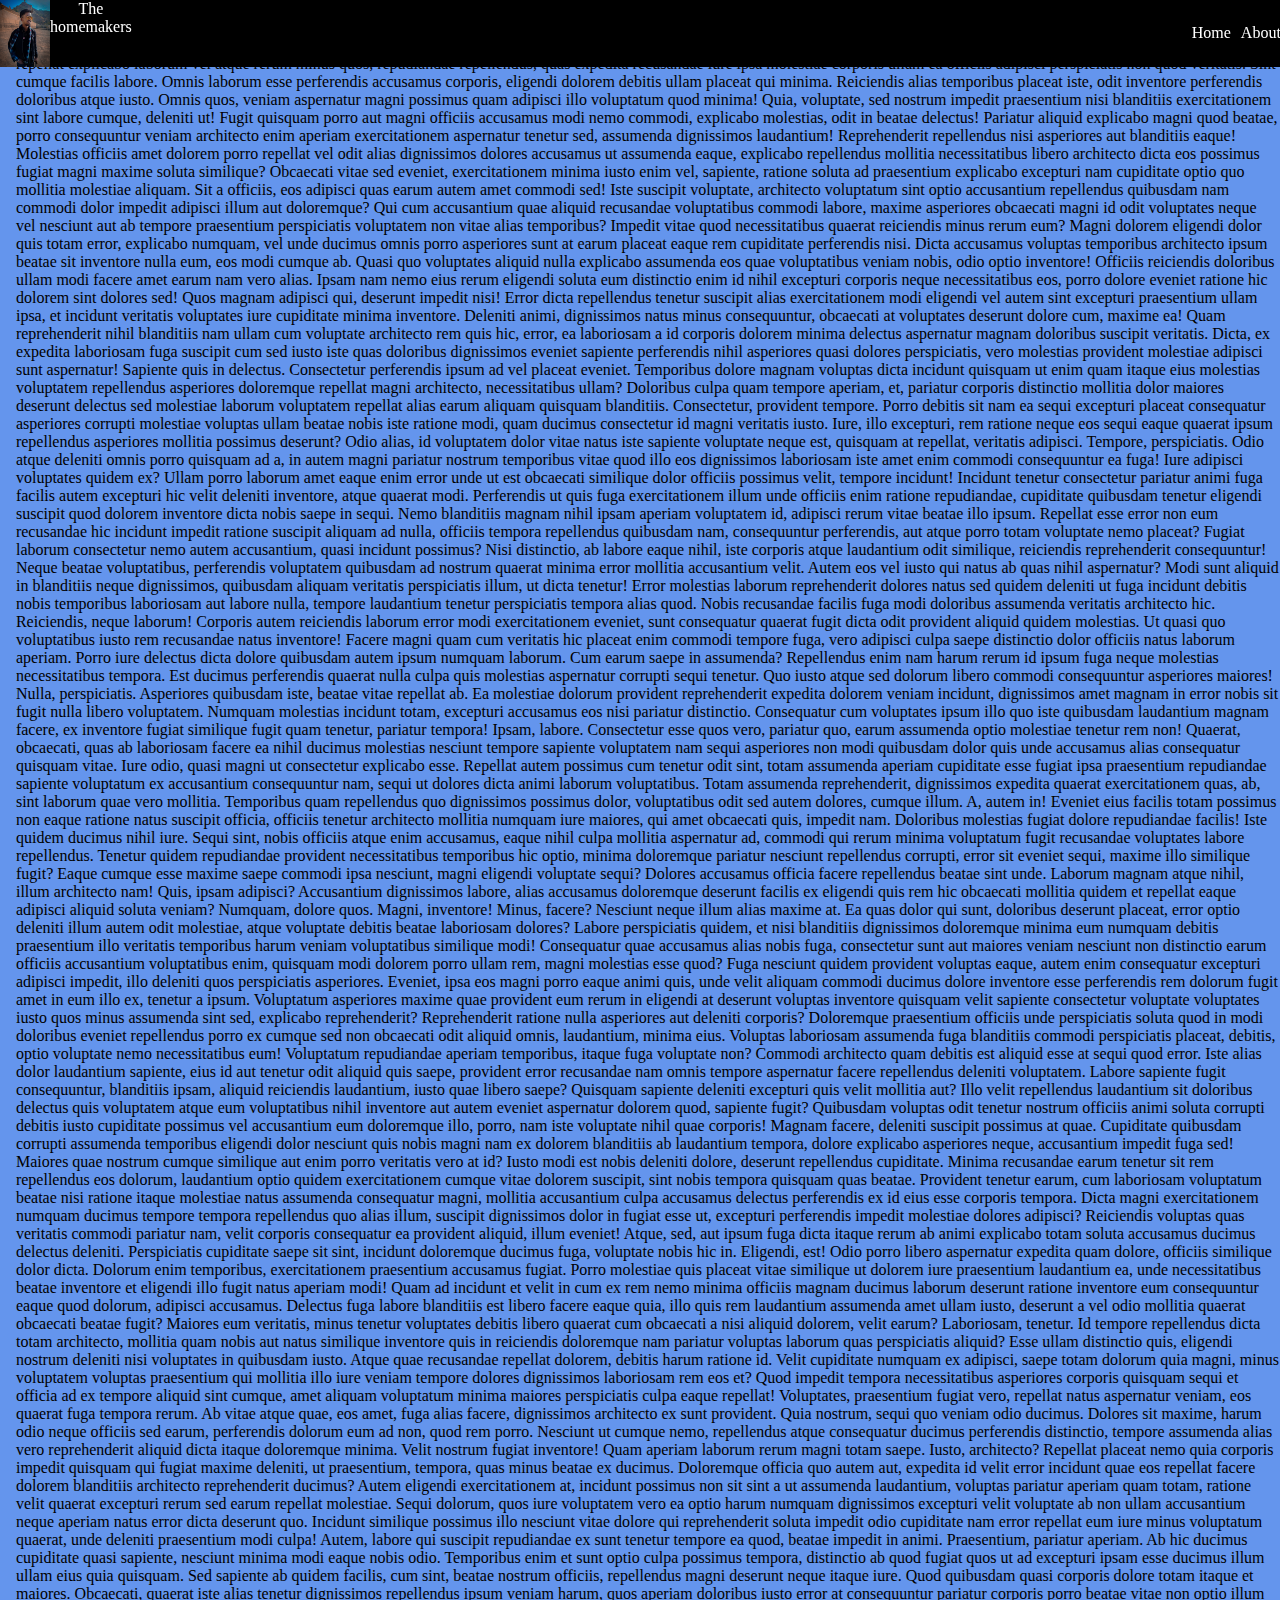
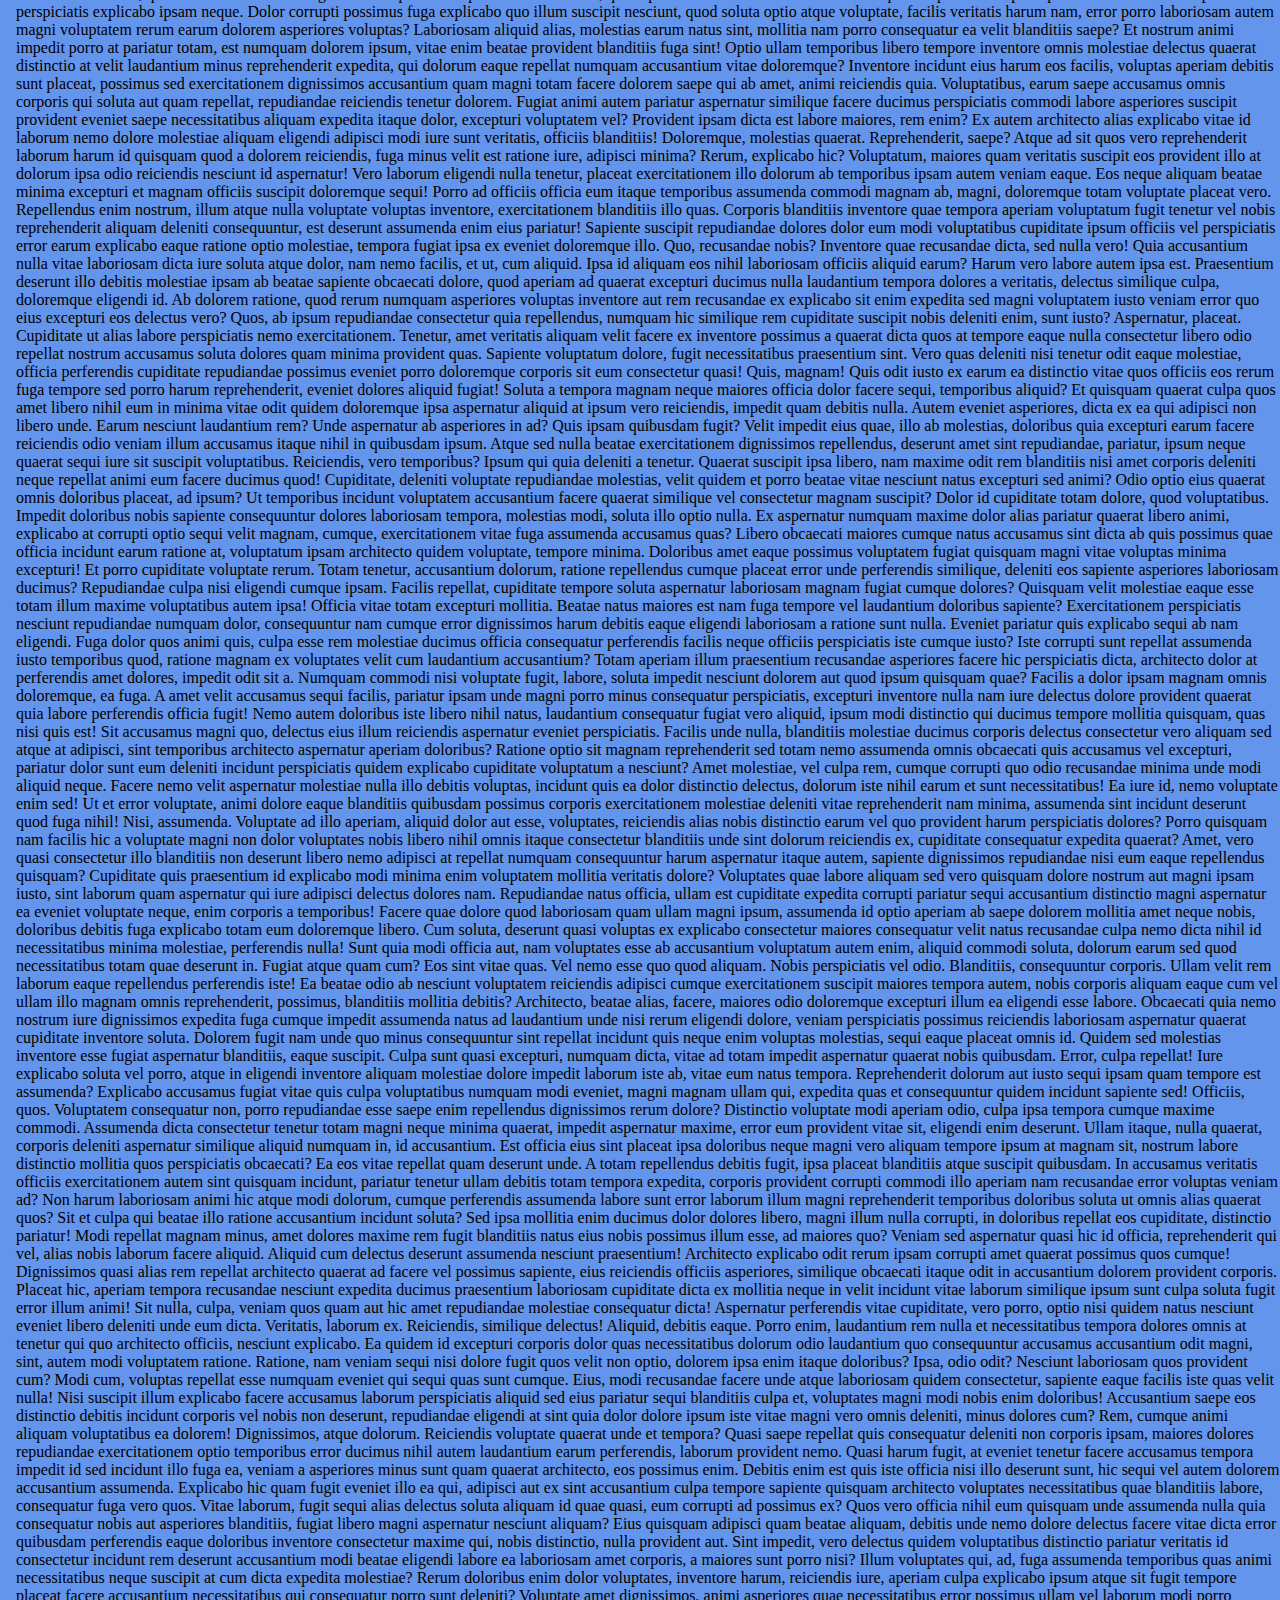
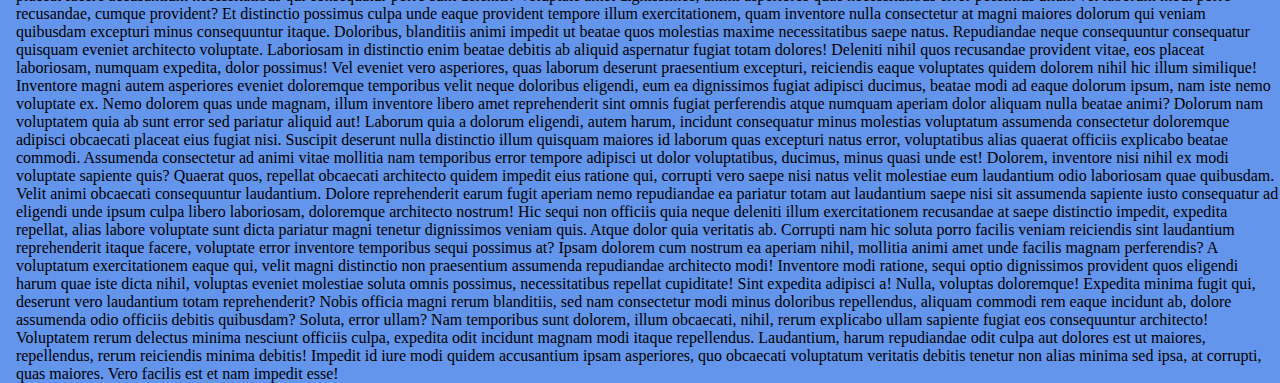
==== css/web.html @ 4d3c7dbe "add" ====
</html>
<!DOCTYPE html>
<html lang="en">

<head>
    <meta charset="UTF-8">
    <meta name="viewport" content="width=device-width, initial-scale=1.0">
    <title>bar page</title>
    <style>
        * {
            margin: 0px;
        }

        .container {
            text-align: center;
            align-items: center;
            position: fixed;
        }

        body {
            background-color: cornflowerblue;
        } 
      
    </style>
    <link rel="stylesheet" href="web.css">
</head>

<body>
    <div class="container" style="display: flex;background-color: black;color:  white;">
        <div style="display: flex;">
            <div><img src="../rohit1.jpg" width="50px" alt=""></div>
            <div>The homemakers</div>
        </div>
        <div style="margin-left: 1060px;display: flex;gap:10px;">
            <div>Home</div>
            <div>About</div>
            <div>Service</div>
            <div>Blog</div>
            <div>Contact</div>
        </div>
    </div>
    <div style="display: flex;">
        <div class="image"><img src="../IMG_20230809_064201_801.jpg" width="100%" alt=""></div>
        <div>
            <h1>About me</h1>
            <p>Lorem ipsum dolor sit amet consectetur adipisicing elit. Praesentium iste similique modi vitae iusto
                debitis assumenda, hic libero, consequuntur nemo quisquam fugit enim, fugiat mollitia. Fugit repellat
                explicabo laborum vel atque rerum minus quos, repudiandae repellendus, quas expedita recusandae iure
                ipsa molestiae corporis ullam ea officiis adipisci perspiciatis non quod veritatis. Sint cumque facilis
                labore. Omnis laborum esse perferendis accusamus corporis, eligendi dolorem debitis ullam placeat qui
                minima. Reiciendis alias temporibus placeat iste, odit inventore perferendis doloribus atque iusto.
                Omnis quos, veniam aspernatur magni possimus quam adipisci illo voluptatum quod minima! Quia, voluptate,
                sed nostrum impedit praesentium nisi blanditiis exercitationem sint labore cumque, deleniti ut! Fugit
                quisquam porro aut magni officiis accusamus modi nemo commodi, explicabo molestias, odit in beatae
                delectus! Pariatur aliquid explicabo magni quod beatae, porro consequuntur veniam architecto enim
                aperiam exercitationem aspernatur tenetur sed, assumenda dignissimos laudantium! Reprehenderit
                repellendus nisi asperiores aut blanditiis eaque! Molestias officiis amet dolorem porro repellat vel
                odit alias dignissimos dolores accusamus ut assumenda eaque, explicabo repellendus mollitia
                necessitatibus libero architecto dicta eos possimus fugiat magni maxime soluta similique? Obcaecati
                vitae sed eveniet, exercitationem minima iusto enim vel, sapiente, ratione soluta ad praesentium
                explicabo excepturi nam cupiditate optio quo mollitia molestiae aliquam. Sit a officiis, eos adipisci
                quas earum autem amet commodi sed! Iste suscipit voluptate, architecto voluptatum sint optio accusantium
                repellendus quibusdam nam commodi dolor impedit adipisci illum aut doloremque? Qui cum accusantium quae
                aliquid recusandae voluptatibus commodi labore, maxime asperiores obcaecati magni id odit voluptates
                neque vel nesciunt aut ab tempore praesentium perspiciatis voluptatem non vitae alias temporibus?
                Impedit vitae quod necessitatibus quaerat reiciendis minus rerum eum? Magni dolorem eligendi dolor quis
                totam error, explicabo numquam, vel unde ducimus omnis porro asperiores sunt at earum placeat eaque rem
                cupiditate perferendis nisi. Dicta accusamus voluptas temporibus architecto ipsum beatae sit inventore
                nulla eum, eos modi cumque ab. Quasi quo voluptates aliquid nulla explicabo assumenda eos quae
                voluptatibus veniam nobis, odio optio inventore! Officiis reiciendis doloribus ullam modi facere amet
                earum nam vero alias. Ipsam nam nemo eius rerum eligendi soluta eum distinctio enim id nihil excepturi
                corporis neque necessitatibus eos, porro dolore eveniet ratione hic dolorem sint dolores sed! Quos
                magnam adipisci qui, deserunt impedit nisi! Error dicta repellendus tenetur suscipit alias
                exercitationem modi eligendi vel autem sint excepturi praesentium ullam ipsa, et incidunt veritatis
                voluptates iure cupiditate minima inventore. Deleniti animi, dignissimos natus minus consequuntur,
                obcaecati at voluptates deserunt dolore cum, maxime ea! Quam reprehenderit nihil blanditiis nam ullam
                cum voluptate architecto rem quis hic, error, ea laboriosam a id corporis dolorem minima delectus
                aspernatur magnam doloribus suscipit veritatis. Dicta, ex expedita laboriosam fuga suscipit cum sed
                iusto iste quas doloribus dignissimos eveniet sapiente perferendis nihil asperiores quasi dolores
                perspiciatis, vero molestias provident molestiae adipisci sunt aspernatur! Sapiente quis in delectus.
                Consectetur perferendis ipsum ad vel placeat eveniet. Temporibus dolore magnam voluptas dicta incidunt
                quisquam ut enim quam itaque eius molestias voluptatem repellendus asperiores doloremque repellat magni
                architecto, necessitatibus ullam? Doloribus culpa quam tempore aperiam, et, pariatur corporis distinctio
                mollitia dolor maiores deserunt delectus sed molestiae laborum voluptatem repellat alias earum aliquam
                quisquam blanditiis. Consectetur, provident tempore. Porro debitis sit nam ea sequi excepturi placeat
                consequatur asperiores corrupti molestiae voluptas ullam beatae nobis iste ratione modi, quam ducimus
                consectetur id magni veritatis iusto. Iure, illo excepturi, rem ratione neque eos sequi eaque quaerat
                ipsum repellendus asperiores mollitia possimus deserunt? Odio alias, id voluptatem dolor vitae natus
                iste sapiente voluptate neque est, quisquam at repellat, veritatis adipisci. Tempore, perspiciatis. Odio
                atque deleniti omnis porro quisquam ad a, in autem magni pariatur nostrum temporibus vitae quod illo eos
                dignissimos laboriosam iste amet enim commodi consequuntur ea fuga! Iure adipisci voluptates quidem ex?
                Ullam porro laborum amet eaque enim error unde ut est obcaecati similique dolor officiis possimus velit,
                tempore incidunt! Incidunt tenetur consectetur pariatur animi fuga facilis autem excepturi hic velit
                deleniti inventore, atque quaerat modi. Perferendis ut quis fuga exercitationem illum unde officiis enim
                ratione repudiandae, cupiditate quibusdam tenetur eligendi suscipit quod dolorem inventore dicta nobis
                saepe in sequi. Nemo blanditiis magnam nihil ipsam aperiam voluptatem id, adipisci rerum vitae beatae
                illo ipsum. Repellat esse error non eum recusandae hic incidunt impedit ratione suscipit aliquam ad
                nulla, officiis tempora repellendus quibusdam nam, consequuntur perferendis, aut atque porro totam
                voluptate nemo placeat? Fugiat laborum consectetur nemo autem accusantium, quasi incidunt possimus? Nisi
                distinctio, ab labore eaque nihil, iste corporis atque laudantium odit similique, reiciendis
                reprehenderit consequuntur! Neque beatae voluptatibus, perferendis voluptatem quibusdam ad nostrum
                quaerat minima error mollitia accusantium velit. Autem eos vel iusto qui natus ab quas nihil aspernatur?
                Modi sunt aliquid in blanditiis neque dignissimos, quibusdam aliquam veritatis perspiciatis illum, ut
                dicta tenetur! Error molestias laborum reprehenderit dolores natus sed quidem deleniti ut fuga incidunt
                debitis nobis temporibus laboriosam aut labore nulla, tempore laudantium tenetur perspiciatis tempora
                alias quod. Nobis recusandae facilis fuga modi doloribus assumenda veritatis architecto hic. Reiciendis,
                neque laborum! Corporis autem reiciendis laborum error modi exercitationem eveniet, sunt consequatur
                quaerat fugit dicta odit provident aliquid quidem molestias. Ut quasi quo voluptatibus iusto rem
                recusandae natus inventore! Facere magni quam cum veritatis hic placeat enim commodi tempore fuga, vero
                adipisci culpa saepe distinctio dolor officiis natus laborum aperiam. Porro iure delectus dicta dolore
                quibusdam autem ipsum numquam laborum. Cum earum saepe in assumenda? Repellendus enim nam harum rerum id
                ipsum fuga neque molestias necessitatibus tempora. Est ducimus perferendis quaerat nulla culpa quis
                molestias aspernatur corrupti sequi tenetur. Quo iusto atque sed dolorum libero commodi consequuntur
                asperiores maiores! Nulla, perspiciatis. Asperiores quibusdam iste, beatae vitae repellat ab. Ea
                molestiae dolorum provident reprehenderit expedita dolorem veniam incidunt, dignissimos amet magnam in
                error nobis sit fugit nulla libero voluptatem. Numquam molestias incidunt totam, excepturi accusamus eos
                nisi pariatur distinctio. Consequatur cum voluptates ipsum illo quo iste quibusdam laudantium magnam
                facere, ex inventore fugiat similique fugit quam tenetur, pariatur tempora! Ipsam, labore. Consectetur
                esse quos vero, pariatur quo, earum assumenda optio molestiae tenetur rem non! Quaerat, obcaecati, quas
                ab laboriosam facere ea nihil ducimus molestias nesciunt tempore sapiente voluptatem nam sequi
                asperiores non modi quibusdam dolor quis unde accusamus alias consequatur quisquam vitae. Iure odio,
                quasi magni ut consectetur explicabo esse. Repellat autem possimus cum tenetur odit sint, totam
                assumenda aperiam cupiditate esse fugiat ipsa praesentium repudiandae sapiente voluptatum ex accusantium
                consequuntur nam, sequi ut dolores dicta animi laborum voluptatibus. Totam assumenda reprehenderit,
                dignissimos expedita quaerat exercitationem quas, ab, sint laborum quae vero mollitia. Temporibus quam
                repellendus quo dignissimos possimus dolor, voluptatibus odit sed autem dolores, cumque illum. A, autem
                in! Eveniet eius facilis totam possimus non eaque ratione natus suscipit officia, officiis tenetur
                architecto mollitia numquam iure maiores, qui amet obcaecati quis, impedit nam. Doloribus molestias
                fugiat dolore repudiandae facilis! Iste quidem ducimus nihil iure. Sequi sint, nobis officiis atque enim
                accusamus, eaque nihil culpa mollitia aspernatur ad, commodi qui rerum minima voluptatum fugit
                recusandae voluptates labore repellendus. Tenetur quidem repudiandae provident necessitatibus temporibus
                hic optio, minima doloremque pariatur nesciunt repellendus corrupti, error sit eveniet sequi, maxime
                illo similique fugit? Eaque cumque esse maxime saepe commodi ipsa nesciunt, magni eligendi voluptate
                sequi? Dolores accusamus officia facere repellendus beatae sint unde. Laborum magnam atque nihil, illum
                architecto nam! Quis, ipsam adipisci? Accusantium dignissimos labore, alias accusamus doloremque
                deserunt facilis ex eligendi quis rem hic obcaecati mollitia quidem et repellat eaque adipisci aliquid
                soluta veniam? Numquam, dolore quos. Magni, inventore! Minus, facere? Nesciunt neque illum alias maxime
                at. Ea quas dolor qui sunt, doloribus deserunt placeat, error optio deleniti illum autem odit molestiae,
                atque voluptate debitis beatae laboriosam dolores? Labore perspiciatis quidem, et nisi blanditiis
                dignissimos doloremque minima eum numquam debitis praesentium illo veritatis temporibus harum veniam
                voluptatibus similique modi! Consequatur quae accusamus alias nobis fuga, consectetur sunt aut maiores
                veniam nesciunt non distinctio earum officiis accusantium voluptatibus enim, quisquam modi dolorem porro
                ullam rem, magni molestias esse quod? Fuga nesciunt quidem provident voluptas eaque, autem enim
                consequatur excepturi adipisci impedit, illo deleniti quos perspiciatis asperiores. Eveniet, ipsa eos
                magni porro eaque animi quis, unde velit aliquam commodi ducimus dolore inventore esse perferendis rem
                dolorum fugit amet in eum illo ex, tenetur a ipsum. Voluptatum asperiores maxime quae provident eum
                rerum in eligendi at deserunt voluptas inventore quisquam velit sapiente consectetur voluptate
                voluptates iusto quos minus assumenda sint sed, explicabo reprehenderit? Reprehenderit ratione nulla
                asperiores aut deleniti corporis? Doloremque praesentium officiis unde perspiciatis soluta quod in modi
                doloribus eveniet repellendus porro ex cumque sed non obcaecati odit aliquid omnis, laudantium, minima
                eius. Voluptas laboriosam assumenda fuga blanditiis commodi perspiciatis placeat, debitis, optio
                voluptate nemo necessitatibus eum! Voluptatum repudiandae aperiam temporibus, itaque fuga voluptate non?
                Commodi architecto quam debitis est aliquid esse at sequi quod error. Iste alias dolor laudantium
                sapiente, eius id aut tenetur odit aliquid quis saepe, provident error recusandae nam omnis tempore
                aspernatur facere repellendus deleniti voluptatem. Labore sapiente fugit consequuntur, blanditiis ipsam,
                aliquid reiciendis laudantium, iusto quae libero saepe? Quisquam sapiente deleniti excepturi quis velit
                mollitia aut? Illo velit repellendus laudantium sit doloribus delectus quis voluptatem atque eum
                voluptatibus nihil inventore aut autem eveniet aspernatur dolorem quod, sapiente fugit? Quibusdam
                voluptas odit tenetur nostrum officiis animi soluta corrupti debitis iusto cupiditate possimus vel
                accusantium eum doloremque illo, porro, nam iste voluptate nihil quae corporis! Magnam facere, deleniti
                suscipit possimus at quae. Cupiditate quibusdam corrupti assumenda temporibus eligendi dolor nesciunt
                quis nobis magni nam ex dolorem blanditiis ab laudantium tempora, dolore explicabo asperiores neque,
                accusantium impedit fuga sed! Maiores quae nostrum cumque similique aut enim porro veritatis vero at id?
                Iusto modi est nobis deleniti dolore, deserunt repellendus cupiditate. Minima recusandae earum tenetur
                sit rem repellendus eos dolorum, laudantium optio quidem exercitationem cumque vitae dolorem suscipit,
                sint nobis tempora quisquam quas beatae. Provident tenetur earum, cum laboriosam voluptatum beatae nisi
                ratione itaque molestiae natus assumenda consequatur magni, mollitia accusantium culpa accusamus
                delectus perferendis ex id eius esse corporis tempora. Dicta magni exercitationem numquam ducimus
                tempore tempora repellendus quo alias illum, suscipit dignissimos dolor in fugiat esse ut, excepturi
                perferendis impedit molestiae dolores adipisci? Reiciendis voluptas quas veritatis commodi pariatur nam,
                velit corporis consequatur ea provident aliquid, illum eveniet! Atque, sed, aut ipsum fuga dicta itaque
                rerum ab animi explicabo totam soluta accusamus ducimus delectus deleniti. Perspiciatis cupiditate saepe
                sit sint, incidunt doloremque ducimus fuga, voluptate nobis hic in. Eligendi, est! Odio porro libero
                aspernatur expedita quam dolore, officiis similique dolor dicta. Dolorum enim temporibus, exercitationem
                praesentium accusamus fugiat. Porro molestiae quis placeat vitae similique ut dolorem iure praesentium
                laudantium ea, unde necessitatibus beatae inventore et eligendi illo fugit natus aperiam modi! Quam ad
                incidunt et velit in cum ex rem nemo minima officiis magnam ducimus laborum deserunt ratione inventore
                eum consequuntur eaque quod dolorum, adipisci accusamus. Delectus fuga labore blanditiis est libero
                facere eaque quia, illo quis rem laudantium assumenda amet ullam iusto, deserunt a vel odio mollitia
                quaerat obcaecati beatae fugit? Maiores eum veritatis, minus tenetur voluptates debitis libero quaerat
                cum obcaecati a nisi aliquid dolorem, velit earum? Laboriosam, tenetur. Id tempore repellendus dicta
                totam architecto, mollitia quam nobis aut natus similique inventore quis in reiciendis doloremque nam
                pariatur voluptas laborum quas perspiciatis aliquid? Esse ullam distinctio quis, eligendi nostrum
                deleniti nisi voluptates in quibusdam iusto. Atque quae recusandae repellat dolorem, debitis harum
                ratione id. Velit cupiditate numquam ex adipisci, saepe totam dolorum quia magni, minus voluptatem
                voluptas praesentium qui mollitia illo iure veniam tempore dolores dignissimos laboriosam rem eos et?
                Quod impedit tempora necessitatibus asperiores corporis quisquam sequi et officia ad ex tempore aliquid
                sint cumque, amet aliquam voluptatum minima maiores perspiciatis culpa eaque repellat! Voluptates,
                praesentium fugiat vero, repellat natus aspernatur veniam, eos quaerat fuga tempora rerum. Ab vitae
                atque quae, eos amet, fuga alias facere, dignissimos architecto ex sunt provident. Quia nostrum, sequi
                quo veniam odio ducimus. Dolores sit maxime, harum odio neque officiis sed earum, perferendis dolorum
                eum ad non, quod rem porro. Nesciunt ut cumque nemo, repellendus atque consequatur ducimus perferendis
                distinctio, tempore assumenda alias vero reprehenderit aliquid dicta itaque doloremque minima. Velit
                nostrum fugiat inventore! Quam aperiam laborum rerum magni totam saepe. Iusto, architecto? Repellat
                placeat nemo quia corporis impedit quisquam qui fugiat maxime deleniti, ut praesentium, tempora, quas
                minus beatae ex ducimus. Doloremque officia quo autem aut, expedita id velit error incidunt quae eos
                repellat facere dolorem blanditiis architecto reprehenderit ducimus? Autem eligendi exercitationem at,
                incidunt possimus non sit sint a ut assumenda laudantium, voluptas pariatur aperiam quam totam, ratione
                velit quaerat excepturi rerum sed earum repellat molestiae. Sequi dolorum, quos iure voluptatem vero ea
                optio harum numquam dignissimos excepturi velit voluptate ab non ullam accusantium neque aperiam natus
                error dicta deserunt quo. Incidunt similique possimus illo nesciunt vitae dolore qui reprehenderit
                soluta impedit odio cupiditate nam error repellat eum iure minus voluptatum quaerat, unde deleniti
                praesentium modi culpa! Autem, labore qui suscipit repudiandae ex sunt tenetur tempore ea quod, beatae
                impedit in animi. Praesentium, pariatur aperiam. Ab hic ducimus cupiditate quasi sapiente, nesciunt
                minima modi eaque nobis odio. Temporibus enim et sunt optio culpa possimus tempora, distinctio ab quod
                fugiat quos ut ad excepturi ipsam esse ducimus illum ullam eius quia quisquam. Sed sapiente ab quidem
                facilis, cum sint, beatae nostrum officiis, repellendus magni deserunt neque itaque iure. Quod quibusdam
                quasi corporis dolore totam itaque et maiores. Obcaecati, quaerat iste alias tenetur dignissimos
                repellendus ipsum veniam harum, quos aperiam doloribus iusto error at consequuntur pariatur corporis
                porro beatae vitae non optio illum perspiciatis explicabo ipsam neque. Dolor corrupti possimus fuga
                explicabo quo illum suscipit nesciunt, quod soluta optio atque voluptate, facilis veritatis harum nam,
                error porro laboriosam autem magni voluptatem rerum earum dolorem asperiores voluptas? Laboriosam
                aliquid alias, molestias earum natus sint, mollitia nam porro consequatur ea velit blanditiis saepe? Et
                nostrum animi impedit porro at pariatur totam, est numquam dolorem ipsum, vitae enim beatae provident
                blanditiis fuga sint! Optio ullam temporibus libero tempore inventore omnis molestiae delectus quaerat
                distinctio at velit laudantium minus reprehenderit expedita, qui dolorum eaque repellat numquam
                accusantium vitae doloremque? Inventore incidunt eius harum eos facilis, voluptas aperiam debitis sunt
                placeat, possimus sed exercitationem dignissimos accusantium quam magni totam facere dolorem saepe qui
                ab amet, animi reiciendis quia. Voluptatibus, earum saepe accusamus omnis corporis qui soluta aut quam
                repellat, repudiandae reiciendis tenetur dolorem. Fugiat animi autem pariatur aspernatur similique
                facere ducimus perspiciatis commodi labore asperiores suscipit provident eveniet saepe necessitatibus
                aliquam expedita itaque dolor, excepturi voluptatem vel? Provident ipsam dicta est labore maiores, rem
                enim? Ex autem architecto alias explicabo vitae id laborum nemo dolore molestiae aliquam eligendi
                adipisci modi iure sunt veritatis, officiis blanditiis! Doloremque, molestias quaerat. Reprehenderit,
                saepe? Atque ad sit quos vero reprehenderit laborum harum id quisquam quod a dolorem reiciendis, fuga
                minus velit est ratione iure, adipisci minima? Rerum, explicabo hic? Voluptatum, maiores quam veritatis
                suscipit eos provident illo at dolorum ipsa odio reiciendis nesciunt id aspernatur! Vero laborum
                eligendi nulla tenetur, placeat exercitationem illo dolorum ab temporibus ipsam autem veniam eaque. Eos
                neque aliquam beatae minima excepturi et magnam officiis suscipit doloremque sequi! Porro ad officiis
                officia eum itaque temporibus assumenda commodi magnam ab, magni, doloremque totam voluptate placeat
                vero. Repellendus enim nostrum, illum atque nulla voluptate voluptas inventore, exercitationem
                blanditiis illo quas. Corporis blanditiis inventore quae tempora aperiam voluptatum fugit tenetur vel
                nobis reprehenderit aliquam deleniti consequuntur, est deserunt assumenda enim eius pariatur! Sapiente
                suscipit repudiandae dolores dolor eum modi voluptatibus cupiditate ipsum officiis vel perspiciatis
                error earum explicabo eaque ratione optio molestiae, tempora fugiat ipsa ex eveniet doloremque illo.
                Quo, recusandae nobis? Inventore quae recusandae dicta, sed nulla vero! Quia accusantium nulla vitae
                laboriosam dicta iure soluta atque dolor, nam nemo facilis, et ut, cum aliquid. Ipsa id aliquam eos
                nihil laboriosam officiis aliquid earum? Harum vero labore autem ipsa est. Praesentium deserunt illo
                debitis molestiae ipsam ab beatae sapiente obcaecati dolore, quod aperiam ad quaerat excepturi ducimus
                nulla laudantium tempora dolores a veritatis, delectus similique culpa, doloremque eligendi id. Ab
                dolorem ratione, quod rerum numquam asperiores voluptas inventore aut rem recusandae ex explicabo sit
                enim expedita sed magni voluptatem iusto veniam error quo eius excepturi eos delectus vero? Quos, ab
                ipsum repudiandae consectetur quia repellendus, numquam hic similique rem cupiditate suscipit nobis
                deleniti enim, sunt iusto? Aspernatur, placeat. Cupiditate ut alias labore perspiciatis nemo
                exercitationem. Tenetur, amet veritatis aliquam velit facere ex inventore possimus a quaerat dicta quos
                at tempore eaque nulla consectetur libero odio repellat nostrum accusamus soluta dolores quam minima
                provident quas. Sapiente voluptatum dolore, fugit necessitatibus praesentium sint. Vero quas deleniti
                nisi tenetur odit eaque molestiae, officia perferendis cupiditate repudiandae possimus eveniet porro
                doloremque corporis sit eum consectetur quasi! Quis, magnam! Quis odit iusto ex earum ea distinctio
                vitae quos officiis eos rerum fuga tempore sed porro harum reprehenderit, eveniet dolores aliquid
                fugiat! Soluta a tempora magnam neque maiores officia dolor facere sequi, temporibus aliquid? Et
                quisquam quaerat culpa quos amet libero nihil eum in minima vitae odit quidem doloremque ipsa aspernatur
                aliquid at ipsum vero reiciendis, impedit quam debitis nulla. Autem eveniet asperiores, dicta ex ea qui
                adipisci non libero unde. Earum nesciunt laudantium rem? Unde aspernatur ab asperiores in ad? Quis ipsam
                quibusdam fugit? Velit impedit eius quae, illo ab molestias, doloribus quia excepturi earum facere
                reiciendis odio veniam illum accusamus itaque nihil in quibusdam ipsum. Atque sed nulla beatae
                exercitationem dignissimos repellendus, deserunt amet sint repudiandae, pariatur, ipsum neque quaerat
                sequi iure sit suscipit voluptatibus. Reiciendis, vero temporibus? Ipsum qui quia deleniti a tenetur.
                Quaerat suscipit ipsa libero, nam maxime odit rem blanditiis nisi amet corporis deleniti neque repellat
                animi eum facere ducimus quod! Cupiditate, deleniti voluptate repudiandae molestias, velit quidem et
                porro beatae vitae nesciunt natus excepturi sed animi? Odio optio eius quaerat omnis doloribus placeat,
                ad ipsum? Ut temporibus incidunt voluptatem accusantium facere quaerat similique vel consectetur magnam
                suscipit? Dolor id cupiditate totam dolore, quod voluptatibus. Impedit doloribus nobis sapiente
                consequuntur dolores laboriosam tempora, molestias modi, soluta illo optio nulla. Ex aspernatur numquam
                maxime dolor alias pariatur quaerat libero animi, explicabo at corrupti optio sequi velit magnam,
                cumque, exercitationem vitae fuga assumenda accusamus quas? Libero obcaecati maiores cumque natus
                accusamus sint dicta ab quis possimus quae officia incidunt earum ratione at, voluptatum ipsam
                architecto quidem voluptate, tempore minima. Doloribus amet eaque possimus voluptatem fugiat quisquam
                magni vitae voluptas minima excepturi! Et porro cupiditate voluptate rerum. Totam tenetur, accusantium
                dolorum, ratione repellendus cumque placeat error unde perferendis similique, deleniti eos sapiente
                asperiores laboriosam ducimus? Repudiandae culpa nisi eligendi cumque ipsam. Facilis repellat,
                cupiditate tempore soluta aspernatur laboriosam magnam fugiat cumque dolores? Quisquam velit molestiae
                eaque esse totam illum maxime voluptatibus autem ipsa! Officia vitae totam excepturi mollitia. Beatae
                natus maiores est nam fuga tempore vel laudantium doloribus sapiente? Exercitationem perspiciatis
                nesciunt repudiandae numquam dolor, consequuntur nam cumque error dignissimos harum debitis eaque
                eligendi laboriosam a ratione sunt nulla. Eveniet pariatur quis explicabo sequi ab nam eligendi. Fuga
                dolor quos animi quis, culpa esse rem molestiae ducimus officia consequatur perferendis facilis neque
                officiis perspiciatis iste cumque iusto? Iste corrupti sunt repellat assumenda iusto temporibus quod,
                ratione magnam ex voluptates velit cum laudantium accusantium? Totam aperiam illum praesentium
                recusandae asperiores facere hic perspiciatis dicta, architecto dolor at perferendis amet dolores,
                impedit odit sit a. Numquam commodi nisi voluptate fugit, labore, soluta impedit nesciunt dolorem aut
                quod ipsum quisquam quae? Facilis a dolor ipsam magnam omnis doloremque, ea fuga. A amet velit accusamus
                sequi facilis, pariatur ipsam unde magni porro minus consequatur perspiciatis, excepturi inventore nulla
                nam iure delectus dolore provident quaerat quia labore perferendis officia fugit! Nemo autem doloribus
                iste libero nihil natus, laudantium consequatur fugiat vero aliquid, ipsum modi distinctio qui ducimus
                tempore mollitia quisquam, quas nisi quis est! Sit accusamus magni quo, delectus eius illum reiciendis
                aspernatur eveniet perspiciatis. Facilis unde nulla, blanditiis molestiae ducimus corporis delectus
                consectetur vero aliquam sed atque at adipisci, sint temporibus architecto aspernatur aperiam doloribus?
                Ratione optio sit magnam reprehenderit sed totam nemo assumenda omnis obcaecati quis accusamus vel
                excepturi, pariatur dolor sunt eum deleniti incidunt perspiciatis quidem explicabo cupiditate voluptatum
                a nesciunt? Amet molestiae, vel culpa rem, cumque corrupti quo odio recusandae minima unde modi aliquid
                neque. Facere nemo velit aspernatur molestiae nulla illo debitis voluptas, incidunt quis ea dolor
                distinctio delectus, dolorum iste nihil earum et sunt necessitatibus! Ea iure id, nemo voluptate enim
                sed! Ut et error voluptate, animi dolore eaque blanditiis quibusdam possimus corporis exercitationem
                molestiae deleniti vitae reprehenderit nam minima, assumenda sint incidunt deserunt quod fuga nihil!
                Nisi, assumenda. Voluptate ad illo aperiam, aliquid dolor aut esse, voluptates, reiciendis alias nobis
                distinctio earum vel quo provident harum perspiciatis dolores? Porro quisquam nam facilis hic a
                voluptate magni non dolor voluptates nobis libero nihil omnis itaque consectetur blanditiis unde sint
                dolorum reiciendis ex, cupiditate consequatur expedita quaerat? Amet, vero quasi consectetur illo
                blanditiis non deserunt libero nemo adipisci at repellat numquam consequuntur harum aspernatur itaque
                autem, sapiente dignissimos repudiandae nisi eum eaque repellendus quisquam? Cupiditate quis praesentium
                id explicabo modi minima enim voluptatem mollitia veritatis dolore? Voluptates quae labore aliquam sed
                vero quisquam dolore nostrum aut magni ipsam iusto, sint laborum quam aspernatur qui iure adipisci
                delectus dolores nam. Repudiandae natus officia, ullam est cupiditate expedita corrupti pariatur sequi
                accusantium distinctio magni aspernatur ea eveniet voluptate neque, enim corporis a temporibus! Facere
                quae dolore quod laboriosam quam ullam magni ipsum, assumenda id optio aperiam ab saepe dolorem mollitia
                amet neque nobis, doloribus debitis fuga explicabo totam eum doloremque libero. Cum soluta, deserunt
                quasi voluptas ex explicabo consectetur maiores consequatur velit natus recusandae culpa nemo dicta
                nihil id necessitatibus minima molestiae, perferendis nulla! Sunt quia modi officia aut, nam voluptates
                esse ab accusantium voluptatum autem enim, aliquid commodi soluta, dolorum earum sed quod necessitatibus
                totam quae deserunt in. Fugiat atque quam cum? Eos sint vitae quas. Vel nemo esse quo quod aliquam.
                Nobis perspiciatis vel odio. Blanditiis, consequuntur corporis. Ullam velit rem laborum eaque
                repellendus perferendis iste! Ea beatae odio ab nesciunt voluptatem reiciendis adipisci cumque
                exercitationem suscipit maiores tempora autem, nobis corporis aliquam eaque cum vel ullam illo magnam
                omnis reprehenderit, possimus, blanditiis mollitia debitis? Architecto, beatae alias, facere, maiores
                odio doloremque excepturi illum ea eligendi esse labore. Obcaecati quia nemo nostrum iure dignissimos
                expedita fuga cumque impedit assumenda natus ad laudantium unde nisi rerum eligendi dolore, veniam
                perspiciatis possimus reiciendis laboriosam aspernatur quaerat cupiditate inventore soluta. Dolorem
                fugit nam unde quo minus consequuntur sint repellat incidunt quis neque enim voluptas molestias, sequi
                eaque placeat omnis id. Quidem sed molestias inventore esse fugiat aspernatur blanditiis, eaque
                suscipit. Culpa sunt quasi excepturi, numquam dicta, vitae ad totam impedit aspernatur quaerat nobis
                quibusdam. Error, culpa repellat! Iure explicabo soluta vel porro, atque in eligendi inventore aliquam
                molestiae dolore impedit laborum iste ab, vitae eum natus tempora. Reprehenderit dolorum aut iusto sequi
                ipsam quam tempore est assumenda? Explicabo accusamus fugiat vitae quis culpa voluptatibus numquam modi
                eveniet, magni magnam ullam qui, expedita quas et consequuntur quidem incidunt sapiente sed! Officiis,
                quos. Voluptatem consequatur non, porro repudiandae esse saepe enim repellendus dignissimos rerum
                dolore? Distinctio voluptate modi aperiam odio, culpa ipsa tempora cumque maxime commodi. Assumenda
                dicta consectetur tenetur totam magni neque minima quaerat, impedit aspernatur maxime, error eum
                provident vitae sit, eligendi enim deserunt. Ullam itaque, nulla quaerat, corporis deleniti aspernatur
                similique aliquid numquam in, id accusantium. Est officia eius sint placeat ipsa doloribus neque magni
                vero aliquam tempore ipsum at magnam sit, nostrum labore distinctio mollitia quos perspiciatis
                obcaecati? Ea eos vitae repellat quam deserunt unde. A totam repellendus debitis fugit, ipsa placeat
                blanditiis atque suscipit quibusdam. In accusamus veritatis officiis exercitationem autem sint quisquam
                incidunt, pariatur tenetur ullam debitis totam tempora expedita, corporis provident corrupti commodi
                illo aperiam nam recusandae error voluptas veniam ad? Non harum laboriosam animi hic atque modi dolorum,
                cumque perferendis assumenda labore sunt error laborum illum magni reprehenderit temporibus doloribus
                soluta ut omnis alias quaerat quos? Sit et culpa qui beatae illo ratione accusantium incidunt soluta?
                Sed ipsa mollitia enim ducimus dolor dolores libero, magni illum nulla corrupti, in doloribus repellat
                eos cupiditate, distinctio pariatur! Modi repellat magnam minus, amet dolores maxime rem fugit
                blanditiis natus eius nobis possimus illum esse, ad maiores quo? Veniam sed aspernatur quasi hic id
                officia, reprehenderit qui vel, alias nobis laborum facere aliquid. Aliquid cum delectus deserunt
                assumenda nesciunt praesentium! Architecto explicabo odit rerum ipsam corrupti amet quaerat possimus
                quos cumque! Dignissimos quasi alias rem repellat architecto quaerat ad facere vel possimus sapiente,
                eius reiciendis officiis asperiores, similique obcaecati itaque odit in accusantium dolorem provident
                corporis. Placeat hic, aperiam tempora recusandae nesciunt expedita ducimus praesentium laboriosam
                cupiditate dicta ex mollitia neque in velit incidunt vitae laborum similique ipsum sunt culpa soluta
                fugit error illum animi! Sit nulla, culpa, veniam quos quam aut hic amet repudiandae molestiae
                consequatur dicta! Aspernatur perferendis vitae cupiditate, vero porro, optio nisi quidem natus nesciunt
                eveniet libero deleniti unde eum dicta. Veritatis, laborum ex. Reiciendis, similique delectus! Aliquid,
                debitis eaque. Porro enim, laudantium rem nulla et necessitatibus tempora dolores omnis at tenetur qui
                quo architecto officiis, nesciunt explicabo. Ea quidem id excepturi corporis dolor quas necessitatibus
                dolorum odio laudantium quo consequuntur accusamus accusantium odit magni, sint, autem modi voluptatem
                ratione. Ratione, nam veniam sequi nisi dolore fugit quos velit non optio, dolorem ipsa enim itaque
                doloribus? Ipsa, odio odit? Nesciunt laboriosam quos provident cum? Modi cum, voluptas repellat esse
                numquam eveniet qui sequi quas sunt cumque. Eius, modi recusandae facere unde atque laboriosam quidem
                consectetur, sapiente eaque facilis iste quas velit nulla! Nisi suscipit illum explicabo facere
                accusamus laborum perspiciatis aliquid sed eius pariatur sequi blanditiis culpa et, voluptates magni
                modi nobis enim doloribus! Accusantium saepe eos distinctio debitis incidunt corporis vel nobis non
                deserunt, repudiandae eligendi at sint quia dolor dolore ipsum iste vitae magni vero omnis deleniti,
                minus dolores cum? Rem, cumque animi aliquam voluptatibus ea dolorem! Dignissimos, atque dolorum.
                Reiciendis voluptate quaerat unde et tempora? Quasi saepe repellat quis consequatur deleniti non
                corporis ipsam, maiores dolores repudiandae exercitationem optio temporibus error ducimus nihil autem
                laudantium earum perferendis, laborum provident nemo. Quasi harum fugit, at eveniet tenetur facere
                accusamus tempora impedit id sed incidunt illo fuga ea, veniam a asperiores minus sunt quam quaerat
                architecto, eos possimus enim. Debitis enim est quis iste officia nisi illo deserunt sunt, hic sequi vel
                autem dolorem accusantium assumenda. Explicabo hic quam fugit eveniet illo ea qui, adipisci aut ex sint
                accusantium culpa tempore sapiente quisquam architecto voluptates necessitatibus quae blanditiis labore,
                consequatur fuga vero quos. Vitae laborum, fugit sequi alias delectus soluta aliquam id quae quasi, eum
                corrupti ad possimus ex? Quos vero officia nihil eum quisquam unde assumenda nulla quia consequatur
                nobis aut asperiores blanditiis, fugiat libero magni aspernatur nesciunt aliquam? Eius quisquam adipisci
                quam beatae aliquam, debitis unde nemo dolore delectus facere vitae dicta error quibusdam perferendis
                eaque doloribus inventore consectetur maxime qui, nobis distinctio, nulla provident aut. Sint impedit,
                vero delectus quidem voluptatibus distinctio pariatur veritatis id consectetur incidunt rem deserunt
                accusantium modi beatae eligendi labore ea laboriosam amet corporis, a maiores sunt porro nisi? Illum
                voluptates qui, ad, fuga assumenda temporibus quas animi necessitatibus neque suscipit at cum dicta
                expedita molestiae? Rerum doloribus enim dolor voluptates, inventore harum, reiciendis iure, aperiam
                culpa explicabo ipsum atque sit fugit tempore placeat facere accusantium necessitatibus qui consequatur
                porro sunt deleniti? Voluptate amet dignissimos, animi asperiores quae necessitatibus error possimus
                ullam vel laborum modi porro recusandae, cumque provident? Et distinctio possimus culpa unde eaque
                provident tempore illum exercitationem, quam inventore nulla consectetur at magni maiores dolorum qui
                veniam quibusdam excepturi minus consequuntur itaque. Doloribus, blanditiis animi impedit ut beatae quos
                molestias maxime necessitatibus saepe natus. Repudiandae neque consequuntur consequatur quisquam eveniet
                architecto voluptate. Laboriosam in distinctio enim beatae debitis ab aliquid aspernatur fugiat totam
                dolores! Deleniti nihil quos recusandae provident vitae, eos placeat laboriosam, numquam expedita, dolor
                possimus! Vel eveniet vero asperiores, quas laborum deserunt praesentium excepturi, reiciendis eaque
                voluptates quidem dolorem nihil hic illum similique! Inventore magni autem asperiores eveniet doloremque
                temporibus velit neque doloribus eligendi, eum ea dignissimos fugiat adipisci ducimus, beatae modi ad
                eaque dolorum ipsum, nam iste nemo voluptate ex. Nemo dolorem quas unde magnam, illum inventore libero
                amet reprehenderit sint omnis fugiat perferendis atque numquam aperiam dolor aliquam nulla beatae animi?
                Dolorum nam voluptatem quia ab sunt error sed pariatur aliquid aut! Laborum quia a dolorum eligendi,
                autem harum, incidunt consequatur minus molestias voluptatum assumenda consectetur doloremque adipisci
                obcaecati placeat eius fugiat nisi. Suscipit deserunt nulla distinctio illum quisquam maiores id laborum
                quas excepturi natus error, voluptatibus alias quaerat officiis explicabo beatae commodi. Assumenda
                consectetur ad animi vitae mollitia nam temporibus error tempore adipisci ut dolor voluptatibus,
                ducimus, minus quasi unde est! Dolorem, inventore nisi nihil ex modi voluptate sapiente quis? Quaerat
                quos, repellat obcaecati architecto quidem impedit eius ratione qui, corrupti vero saepe nisi natus
                velit molestiae eum laudantium odio laboriosam quae quibusdam. Velit animi obcaecati consequuntur
                laudantium. Dolore reprehenderit earum fugit aperiam nemo repudiandae ea pariatur totam aut laudantium
                saepe nisi sit assumenda sapiente iusto consequatur ad eligendi unde ipsum culpa libero laboriosam,
                doloremque architecto nostrum! Hic sequi non officiis quia neque deleniti illum exercitationem
                recusandae at saepe distinctio impedit, expedita repellat, alias labore voluptate sunt dicta pariatur
                magni tenetur dignissimos veniam quis. Atque dolor quia veritatis ab. Corrupti nam hic soluta porro
                facilis veniam reiciendis sint laudantium reprehenderit itaque facere, voluptate error inventore
                temporibus sequi possimus at? Ipsam dolorem cum nostrum ea aperiam nihil, mollitia animi amet unde
                facilis magnam perferendis? A voluptatum exercitationem eaque qui, velit magni distinctio non
                praesentium assumenda repudiandae architecto modi! Inventore modi ratione, sequi optio dignissimos
                provident quos eligendi harum quae iste dicta nihil, voluptas eveniet molestiae soluta omnis possimus,
                necessitatibus repellat cupiditate! Sint expedita adipisci a! Nulla, voluptas doloremque! Expedita
                minima fugit qui, deserunt vero laudantium totam reprehenderit? Nobis officia magni rerum blanditiis,
                sed nam consectetur modi minus doloribus repellendus, aliquam commodi rem eaque incidunt ab, dolore
                assumenda odio officiis debitis quibusdam? Soluta, error ullam? Nam temporibus sunt dolorem, illum
                obcaecati, nihil, rerum explicabo ullam sapiente fugiat eos consequuntur architecto! Voluptatem rerum
                delectus minima nesciunt officiis culpa, expedita odit incidunt magnam modi itaque repellendus.
                Laudantium, harum repudiandae odit culpa aut dolores est ut maiores, repellendus, rerum reiciendis
                minima debitis! Impedit id iure modi quidem accusantium ipsam asperiores, quo obcaecati voluptatum
                veritatis debitis tenetur non alias minima sed ipsa, at corrupti, quas maiores. Vero facilis est et nam
                impedit esse!</p>
        </div>
    </div>

</body>

</html>
---- css/web.css ----
.image{
  background-repeat: no-repeat;
  background-attachment: fixed;
  background-size: cover;
}
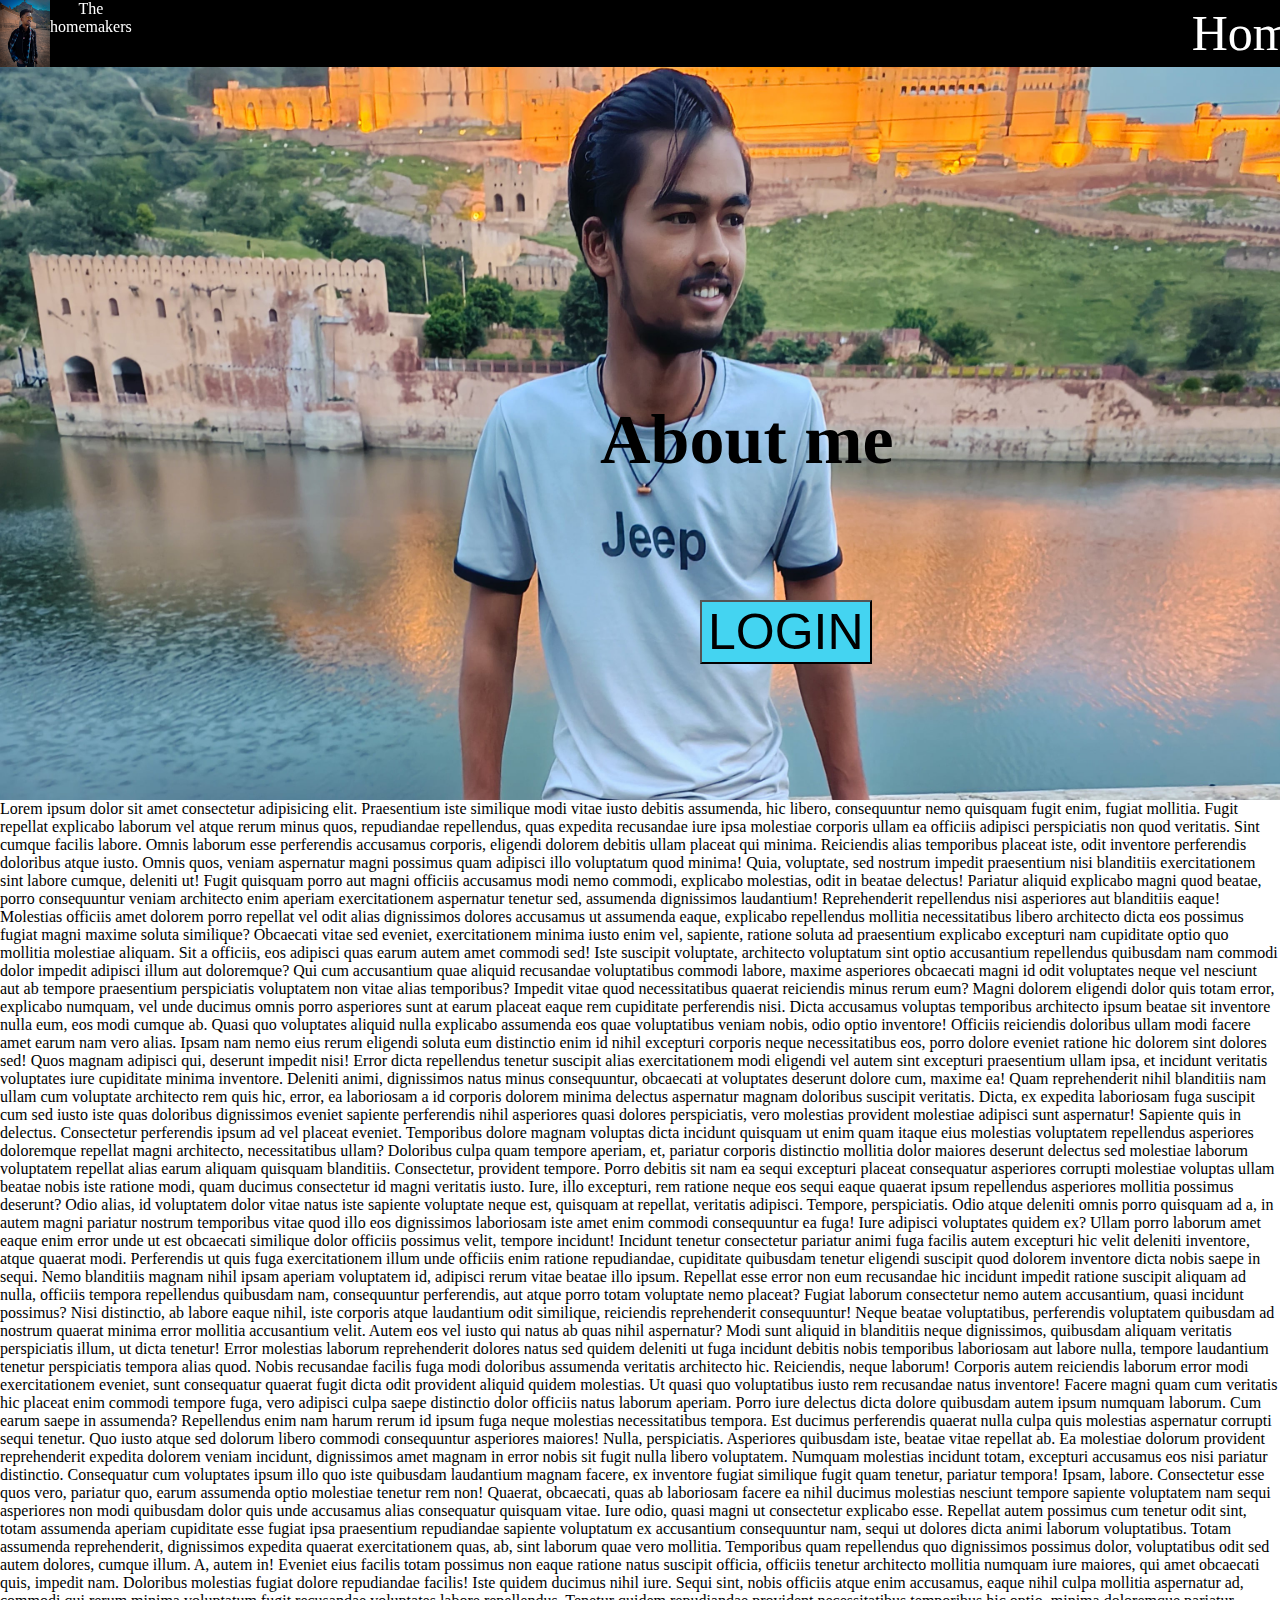
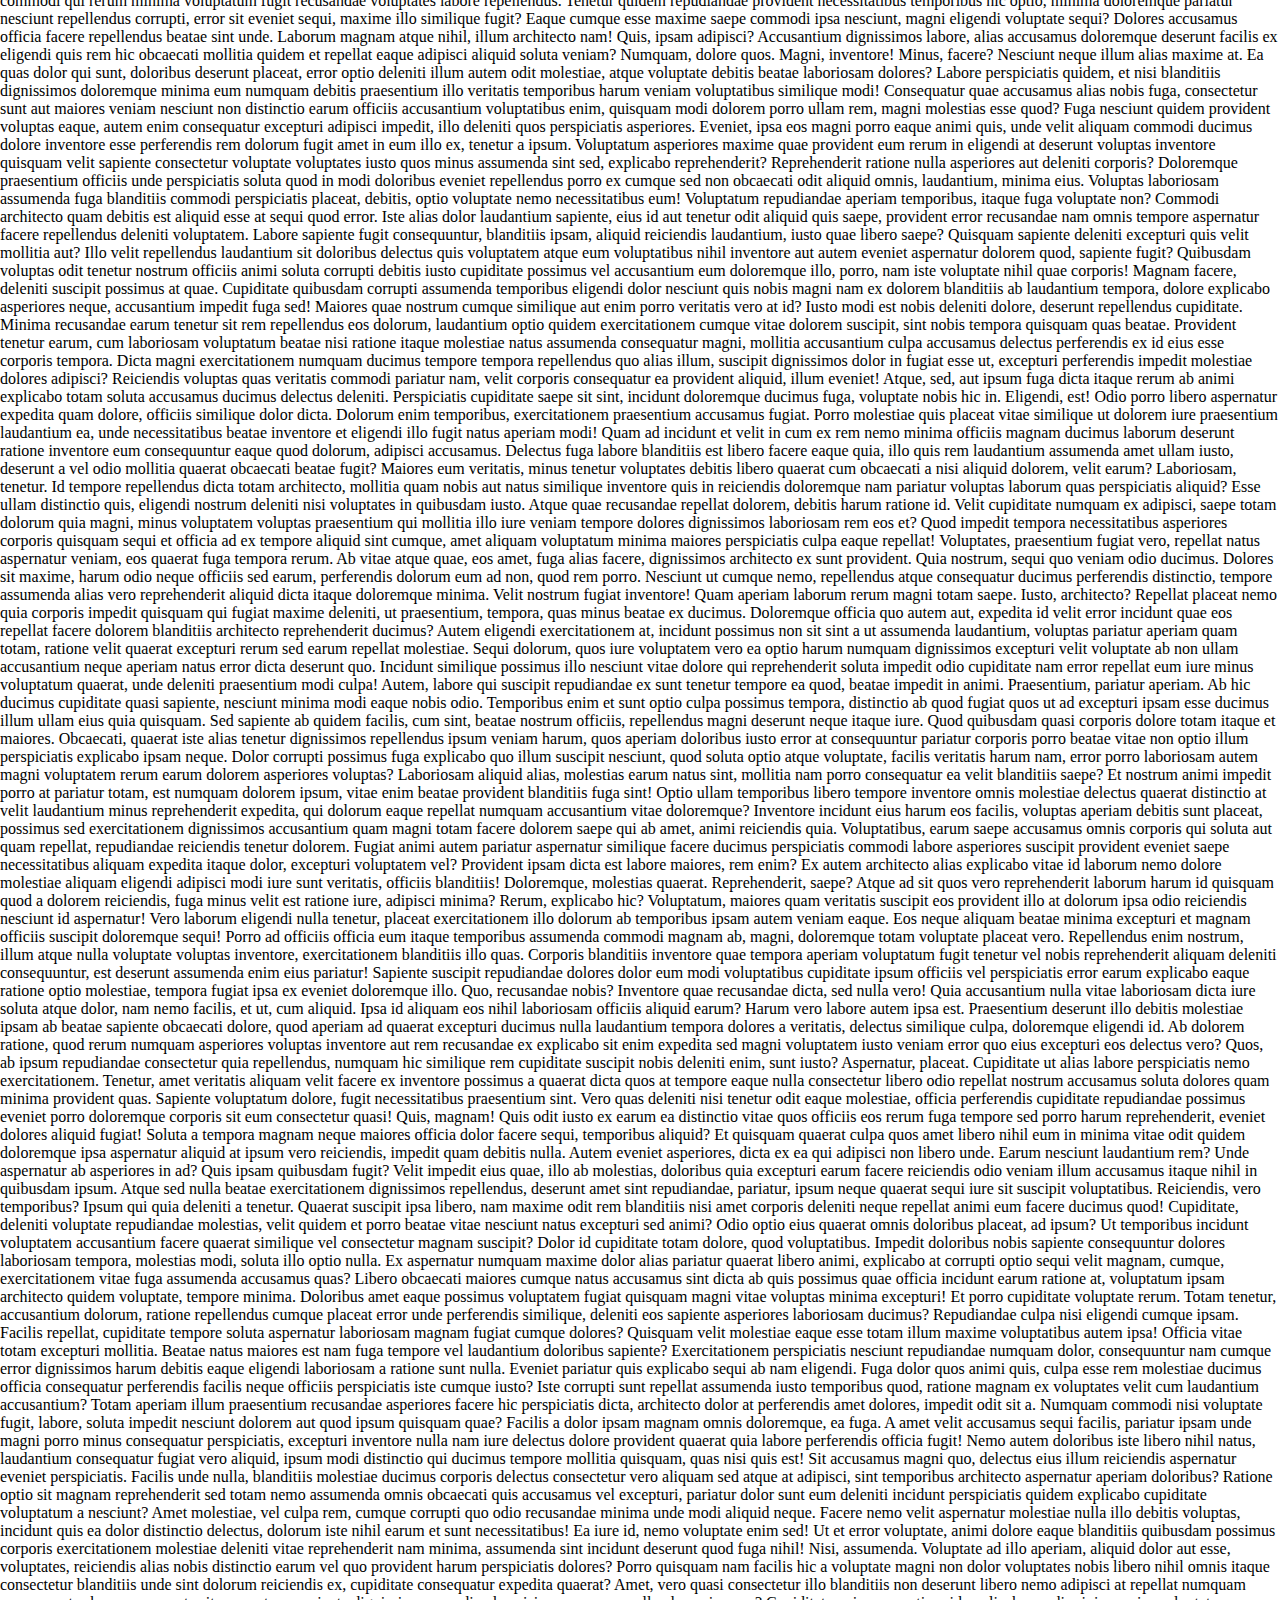
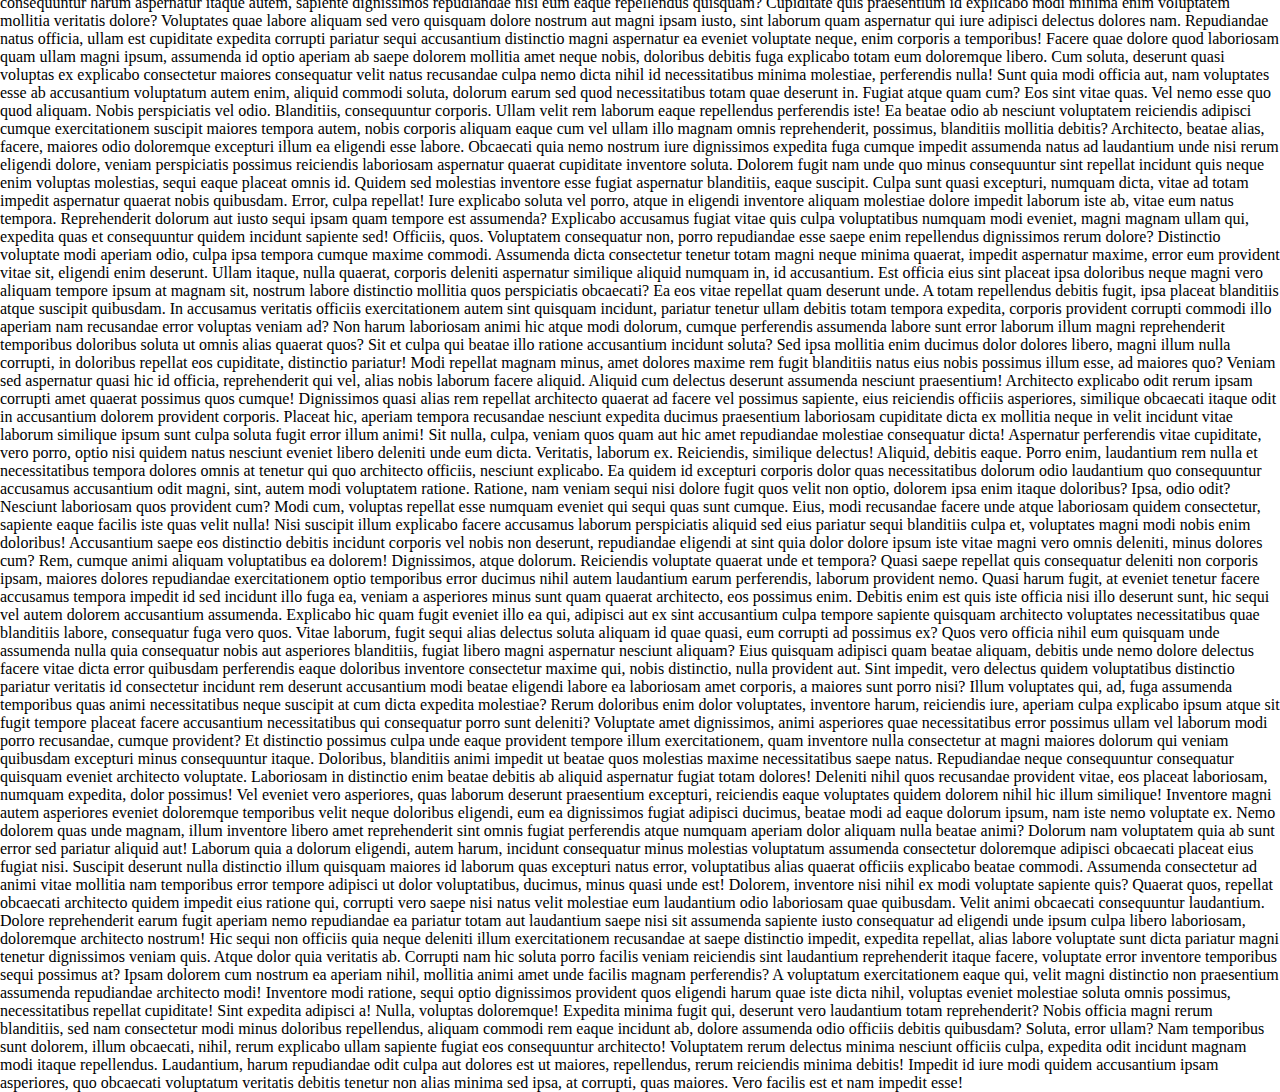
==== commit acdfd480: "add" ====
--- a/css/web.html
+++ b/css/web.html
@@ -14,13 +14,39 @@
         .container {
             text-align: center;
             align-items: center;
+            width: 100%;
             position: fixed;
-        }
-
-        body {
+            top: 0px;
+        }
+
+        .container2 {
+            z-index: -1;
+            position: fixed;
+            top: 60px;
+        }
+
+        .one {
+            position: absolute;
+            top: 400px;
+            left: 600px;
+
+        }
+
+        .two {
+            position: absolute;
+            top: 600px;
+            left: 700px;
+        }
+
+        .something {
+            font-size: 2rem;
+            font-weight: 300;
+            line-height: 1.1;
+        }
+
+        /* body {
             background-color: cornflowerblue;
-        } 
-      
+        } */
     </style>
     <link rel="stylesheet" href="web.css">
 </head>
@@ -31,7 +57,7 @@
             <div><img src="../rohit1.jpg" width="50px" alt=""></div>
             <div>The homemakers</div>
         </div>
-        <div style="margin-left: 1060px;display: flex;gap:10px;">
+        <div style="margin-left: 1060px;display: flex;font-size: 50px; gap:10px;">
             <div>Home</div>
             <div>About</div>
             <div>Service</div>
@@ -39,385 +65,392 @@
             <div>Contact</div>
         </div>
     </div>
-    <div style="display: flex;">
-        <div class="image"><img src="../IMG_20230809_064201_801.jpg" width="100%" alt=""></div>
-        <div>
-            <h1>About me</h1>
-            <p>Lorem ipsum dolor sit amet consectetur adipisicing elit. Praesentium iste similique modi vitae iusto
-                debitis assumenda, hic libero, consequuntur nemo quisquam fugit enim, fugiat mollitia. Fugit repellat
-                explicabo laborum vel atque rerum minus quos, repudiandae repellendus, quas expedita recusandae iure
-                ipsa molestiae corporis ullam ea officiis adipisci perspiciatis non quod veritatis. Sint cumque facilis
-                labore. Omnis laborum esse perferendis accusamus corporis, eligendi dolorem debitis ullam placeat qui
-                minima. Reiciendis alias temporibus placeat iste, odit inventore perferendis doloribus atque iusto.
-                Omnis quos, veniam aspernatur magni possimus quam adipisci illo voluptatum quod minima! Quia, voluptate,
-                sed nostrum impedit praesentium nisi blanditiis exercitationem sint labore cumque, deleniti ut! Fugit
-                quisquam porro aut magni officiis accusamus modi nemo commodi, explicabo molestias, odit in beatae
-                delectus! Pariatur aliquid explicabo magni quod beatae, porro consequuntur veniam architecto enim
-                aperiam exercitationem aspernatur tenetur sed, assumenda dignissimos laudantium! Reprehenderit
-                repellendus nisi asperiores aut blanditiis eaque! Molestias officiis amet dolorem porro repellat vel
-                odit alias dignissimos dolores accusamus ut assumenda eaque, explicabo repellendus mollitia
-                necessitatibus libero architecto dicta eos possimus fugiat magni maxime soluta similique? Obcaecati
-                vitae sed eveniet, exercitationem minima iusto enim vel, sapiente, ratione soluta ad praesentium
-                explicabo excepturi nam cupiditate optio quo mollitia molestiae aliquam. Sit a officiis, eos adipisci
-                quas earum autem amet commodi sed! Iste suscipit voluptate, architecto voluptatum sint optio accusantium
-                repellendus quibusdam nam commodi dolor impedit adipisci illum aut doloremque? Qui cum accusantium quae
-                aliquid recusandae voluptatibus commodi labore, maxime asperiores obcaecati magni id odit voluptates
-                neque vel nesciunt aut ab tempore praesentium perspiciatis voluptatem non vitae alias temporibus?
-                Impedit vitae quod necessitatibus quaerat reiciendis minus rerum eum? Magni dolorem eligendi dolor quis
-                totam error, explicabo numquam, vel unde ducimus omnis porro asperiores sunt at earum placeat eaque rem
-                cupiditate perferendis nisi. Dicta accusamus voluptas temporibus architecto ipsum beatae sit inventore
-                nulla eum, eos modi cumque ab. Quasi quo voluptates aliquid nulla explicabo assumenda eos quae
-                voluptatibus veniam nobis, odio optio inventore! Officiis reiciendis doloribus ullam modi facere amet
-                earum nam vero alias. Ipsam nam nemo eius rerum eligendi soluta eum distinctio enim id nihil excepturi
-                corporis neque necessitatibus eos, porro dolore eveniet ratione hic dolorem sint dolores sed! Quos
-                magnam adipisci qui, deserunt impedit nisi! Error dicta repellendus tenetur suscipit alias
-                exercitationem modi eligendi vel autem sint excepturi praesentium ullam ipsa, et incidunt veritatis
-                voluptates iure cupiditate minima inventore. Deleniti animi, dignissimos natus minus consequuntur,
-                obcaecati at voluptates deserunt dolore cum, maxime ea! Quam reprehenderit nihil blanditiis nam ullam
-                cum voluptate architecto rem quis hic, error, ea laboriosam a id corporis dolorem minima delectus
-                aspernatur magnam doloribus suscipit veritatis. Dicta, ex expedita laboriosam fuga suscipit cum sed
-                iusto iste quas doloribus dignissimos eveniet sapiente perferendis nihil asperiores quasi dolores
-                perspiciatis, vero molestias provident molestiae adipisci sunt aspernatur! Sapiente quis in delectus.
-                Consectetur perferendis ipsum ad vel placeat eveniet. Temporibus dolore magnam voluptas dicta incidunt
-                quisquam ut enim quam itaque eius molestias voluptatem repellendus asperiores doloremque repellat magni
-                architecto, necessitatibus ullam? Doloribus culpa quam tempore aperiam, et, pariatur corporis distinctio
-                mollitia dolor maiores deserunt delectus sed molestiae laborum voluptatem repellat alias earum aliquam
-                quisquam blanditiis. Consectetur, provident tempore. Porro debitis sit nam ea sequi excepturi placeat
-                consequatur asperiores corrupti molestiae voluptas ullam beatae nobis iste ratione modi, quam ducimus
-                consectetur id magni veritatis iusto. Iure, illo excepturi, rem ratione neque eos sequi eaque quaerat
-                ipsum repellendus asperiores mollitia possimus deserunt? Odio alias, id voluptatem dolor vitae natus
-                iste sapiente voluptate neque est, quisquam at repellat, veritatis adipisci. Tempore, perspiciatis. Odio
-                atque deleniti omnis porro quisquam ad a, in autem magni pariatur nostrum temporibus vitae quod illo eos
-                dignissimos laboriosam iste amet enim commodi consequuntur ea fuga! Iure adipisci voluptates quidem ex?
-                Ullam porro laborum amet eaque enim error unde ut est obcaecati similique dolor officiis possimus velit,
-                tempore incidunt! Incidunt tenetur consectetur pariatur animi fuga facilis autem excepturi hic velit
-                deleniti inventore, atque quaerat modi. Perferendis ut quis fuga exercitationem illum unde officiis enim
-                ratione repudiandae, cupiditate quibusdam tenetur eligendi suscipit quod dolorem inventore dicta nobis
-                saepe in sequi. Nemo blanditiis magnam nihil ipsam aperiam voluptatem id, adipisci rerum vitae beatae
-                illo ipsum. Repellat esse error non eum recusandae hic incidunt impedit ratione suscipit aliquam ad
-                nulla, officiis tempora repellendus quibusdam nam, consequuntur perferendis, aut atque porro totam
-                voluptate nemo placeat? Fugiat laborum consectetur nemo autem accusantium, quasi incidunt possimus? Nisi
-                distinctio, ab labore eaque nihil, iste corporis atque laudantium odit similique, reiciendis
-                reprehenderit consequuntur! Neque beatae voluptatibus, perferendis voluptatem quibusdam ad nostrum
-                quaerat minima error mollitia accusantium velit. Autem eos vel iusto qui natus ab quas nihil aspernatur?
-                Modi sunt aliquid in blanditiis neque dignissimos, quibusdam aliquam veritatis perspiciatis illum, ut
-                dicta tenetur! Error molestias laborum reprehenderit dolores natus sed quidem deleniti ut fuga incidunt
-                debitis nobis temporibus laboriosam aut labore nulla, tempore laudantium tenetur perspiciatis tempora
-                alias quod. Nobis recusandae facilis fuga modi doloribus assumenda veritatis architecto hic. Reiciendis,
-                neque laborum! Corporis autem reiciendis laborum error modi exercitationem eveniet, sunt consequatur
-                quaerat fugit dicta odit provident aliquid quidem molestias. Ut quasi quo voluptatibus iusto rem
-                recusandae natus inventore! Facere magni quam cum veritatis hic placeat enim commodi tempore fuga, vero
-                adipisci culpa saepe distinctio dolor officiis natus laborum aperiam. Porro iure delectus dicta dolore
-                quibusdam autem ipsum numquam laborum. Cum earum saepe in assumenda? Repellendus enim nam harum rerum id
-                ipsum fuga neque molestias necessitatibus tempora. Est ducimus perferendis quaerat nulla culpa quis
-                molestias aspernatur corrupti sequi tenetur. Quo iusto atque sed dolorum libero commodi consequuntur
-                asperiores maiores! Nulla, perspiciatis. Asperiores quibusdam iste, beatae vitae repellat ab. Ea
-                molestiae dolorum provident reprehenderit expedita dolorem veniam incidunt, dignissimos amet magnam in
-                error nobis sit fugit nulla libero voluptatem. Numquam molestias incidunt totam, excepturi accusamus eos
-                nisi pariatur distinctio. Consequatur cum voluptates ipsum illo quo iste quibusdam laudantium magnam
-                facere, ex inventore fugiat similique fugit quam tenetur, pariatur tempora! Ipsam, labore. Consectetur
-                esse quos vero, pariatur quo, earum assumenda optio molestiae tenetur rem non! Quaerat, obcaecati, quas
-                ab laboriosam facere ea nihil ducimus molestias nesciunt tempore sapiente voluptatem nam sequi
-                asperiores non modi quibusdam dolor quis unde accusamus alias consequatur quisquam vitae. Iure odio,
-                quasi magni ut consectetur explicabo esse. Repellat autem possimus cum tenetur odit sint, totam
-                assumenda aperiam cupiditate esse fugiat ipsa praesentium repudiandae sapiente voluptatum ex accusantium
-                consequuntur nam, sequi ut dolores dicta animi laborum voluptatibus. Totam assumenda reprehenderit,
-                dignissimos expedita quaerat exercitationem quas, ab, sint laborum quae vero mollitia. Temporibus quam
-                repellendus quo dignissimos possimus dolor, voluptatibus odit sed autem dolores, cumque illum. A, autem
-                in! Eveniet eius facilis totam possimus non eaque ratione natus suscipit officia, officiis tenetur
-                architecto mollitia numquam iure maiores, qui amet obcaecati quis, impedit nam. Doloribus molestias
-                fugiat dolore repudiandae facilis! Iste quidem ducimus nihil iure. Sequi sint, nobis officiis atque enim
-                accusamus, eaque nihil culpa mollitia aspernatur ad, commodi qui rerum minima voluptatum fugit
-                recusandae voluptates labore repellendus. Tenetur quidem repudiandae provident necessitatibus temporibus
-                hic optio, minima doloremque pariatur nesciunt repellendus corrupti, error sit eveniet sequi, maxime
-                illo similique fugit? Eaque cumque esse maxime saepe commodi ipsa nesciunt, magni eligendi voluptate
-                sequi? Dolores accusamus officia facere repellendus beatae sint unde. Laborum magnam atque nihil, illum
-                architecto nam! Quis, ipsam adipisci? Accusantium dignissimos labore, alias accusamus doloremque
-                deserunt facilis ex eligendi quis rem hic obcaecati mollitia quidem et repellat eaque adipisci aliquid
-                soluta veniam? Numquam, dolore quos. Magni, inventore! Minus, facere? Nesciunt neque illum alias maxime
-                at. Ea quas dolor qui sunt, doloribus deserunt placeat, error optio deleniti illum autem odit molestiae,
-                atque voluptate debitis beatae laboriosam dolores? Labore perspiciatis quidem, et nisi blanditiis
-                dignissimos doloremque minima eum numquam debitis praesentium illo veritatis temporibus harum veniam
-                voluptatibus similique modi! Consequatur quae accusamus alias nobis fuga, consectetur sunt aut maiores
-                veniam nesciunt non distinctio earum officiis accusantium voluptatibus enim, quisquam modi dolorem porro
-                ullam rem, magni molestias esse quod? Fuga nesciunt quidem provident voluptas eaque, autem enim
-                consequatur excepturi adipisci impedit, illo deleniti quos perspiciatis asperiores. Eveniet, ipsa eos
-                magni porro eaque animi quis, unde velit aliquam commodi ducimus dolore inventore esse perferendis rem
-                dolorum fugit amet in eum illo ex, tenetur a ipsum. Voluptatum asperiores maxime quae provident eum
-                rerum in eligendi at deserunt voluptas inventore quisquam velit sapiente consectetur voluptate
-                voluptates iusto quos minus assumenda sint sed, explicabo reprehenderit? Reprehenderit ratione nulla
-                asperiores aut deleniti corporis? Doloremque praesentium officiis unde perspiciatis soluta quod in modi
-                doloribus eveniet repellendus porro ex cumque sed non obcaecati odit aliquid omnis, laudantium, minima
-                eius. Voluptas laboriosam assumenda fuga blanditiis commodi perspiciatis placeat, debitis, optio
-                voluptate nemo necessitatibus eum! Voluptatum repudiandae aperiam temporibus, itaque fuga voluptate non?
-                Commodi architecto quam debitis est aliquid esse at sequi quod error. Iste alias dolor laudantium
-                sapiente, eius id aut tenetur odit aliquid quis saepe, provident error recusandae nam omnis tempore
-                aspernatur facere repellendus deleniti voluptatem. Labore sapiente fugit consequuntur, blanditiis ipsam,
-                aliquid reiciendis laudantium, iusto quae libero saepe? Quisquam sapiente deleniti excepturi quis velit
-                mollitia aut? Illo velit repellendus laudantium sit doloribus delectus quis voluptatem atque eum
-                voluptatibus nihil inventore aut autem eveniet aspernatur dolorem quod, sapiente fugit? Quibusdam
-                voluptas odit tenetur nostrum officiis animi soluta corrupti debitis iusto cupiditate possimus vel
-                accusantium eum doloremque illo, porro, nam iste voluptate nihil quae corporis! Magnam facere, deleniti
-                suscipit possimus at quae. Cupiditate quibusdam corrupti assumenda temporibus eligendi dolor nesciunt
-                quis nobis magni nam ex dolorem blanditiis ab laudantium tempora, dolore explicabo asperiores neque,
-                accusantium impedit fuga sed! Maiores quae nostrum cumque similique aut enim porro veritatis vero at id?
-                Iusto modi est nobis deleniti dolore, deserunt repellendus cupiditate. Minima recusandae earum tenetur
-                sit rem repellendus eos dolorum, laudantium optio quidem exercitationem cumque vitae dolorem suscipit,
-                sint nobis tempora quisquam quas beatae. Provident tenetur earum, cum laboriosam voluptatum beatae nisi
-                ratione itaque molestiae natus assumenda consequatur magni, mollitia accusantium culpa accusamus
-                delectus perferendis ex id eius esse corporis tempora. Dicta magni exercitationem numquam ducimus
-                tempore tempora repellendus quo alias illum, suscipit dignissimos dolor in fugiat esse ut, excepturi
-                perferendis impedit molestiae dolores adipisci? Reiciendis voluptas quas veritatis commodi pariatur nam,
-                velit corporis consequatur ea provident aliquid, illum eveniet! Atque, sed, aut ipsum fuga dicta itaque
-                rerum ab animi explicabo totam soluta accusamus ducimus delectus deleniti. Perspiciatis cupiditate saepe
-                sit sint, incidunt doloremque ducimus fuga, voluptate nobis hic in. Eligendi, est! Odio porro libero
-                aspernatur expedita quam dolore, officiis similique dolor dicta. Dolorum enim temporibus, exercitationem
-                praesentium accusamus fugiat. Porro molestiae quis placeat vitae similique ut dolorem iure praesentium
-                laudantium ea, unde necessitatibus beatae inventore et eligendi illo fugit natus aperiam modi! Quam ad
-                incidunt et velit in cum ex rem nemo minima officiis magnam ducimus laborum deserunt ratione inventore
-                eum consequuntur eaque quod dolorum, adipisci accusamus. Delectus fuga labore blanditiis est libero
-                facere eaque quia, illo quis rem laudantium assumenda amet ullam iusto, deserunt a vel odio mollitia
-                quaerat obcaecati beatae fugit? Maiores eum veritatis, minus tenetur voluptates debitis libero quaerat
-                cum obcaecati a nisi aliquid dolorem, velit earum? Laboriosam, tenetur. Id tempore repellendus dicta
-                totam architecto, mollitia quam nobis aut natus similique inventore quis in reiciendis doloremque nam
-                pariatur voluptas laborum quas perspiciatis aliquid? Esse ullam distinctio quis, eligendi nostrum
-                deleniti nisi voluptates in quibusdam iusto. Atque quae recusandae repellat dolorem, debitis harum
-                ratione id. Velit cupiditate numquam ex adipisci, saepe totam dolorum quia magni, minus voluptatem
-                voluptas praesentium qui mollitia illo iure veniam tempore dolores dignissimos laboriosam rem eos et?
-                Quod impedit tempora necessitatibus asperiores corporis quisquam sequi et officia ad ex tempore aliquid
-                sint cumque, amet aliquam voluptatum minima maiores perspiciatis culpa eaque repellat! Voluptates,
-                praesentium fugiat vero, repellat natus aspernatur veniam, eos quaerat fuga tempora rerum. Ab vitae
-                atque quae, eos amet, fuga alias facere, dignissimos architecto ex sunt provident. Quia nostrum, sequi
-                quo veniam odio ducimus. Dolores sit maxime, harum odio neque officiis sed earum, perferendis dolorum
-                eum ad non, quod rem porro. Nesciunt ut cumque nemo, repellendus atque consequatur ducimus perferendis
-                distinctio, tempore assumenda alias vero reprehenderit aliquid dicta itaque doloremque minima. Velit
-                nostrum fugiat inventore! Quam aperiam laborum rerum magni totam saepe. Iusto, architecto? Repellat
-                placeat nemo quia corporis impedit quisquam qui fugiat maxime deleniti, ut praesentium, tempora, quas
-                minus beatae ex ducimus. Doloremque officia quo autem aut, expedita id velit error incidunt quae eos
-                repellat facere dolorem blanditiis architecto reprehenderit ducimus? Autem eligendi exercitationem at,
-                incidunt possimus non sit sint a ut assumenda laudantium, voluptas pariatur aperiam quam totam, ratione
-                velit quaerat excepturi rerum sed earum repellat molestiae. Sequi dolorum, quos iure voluptatem vero ea
-                optio harum numquam dignissimos excepturi velit voluptate ab non ullam accusantium neque aperiam natus
-                error dicta deserunt quo. Incidunt similique possimus illo nesciunt vitae dolore qui reprehenderit
-                soluta impedit odio cupiditate nam error repellat eum iure minus voluptatum quaerat, unde deleniti
-                praesentium modi culpa! Autem, labore qui suscipit repudiandae ex sunt tenetur tempore ea quod, beatae
-                impedit in animi. Praesentium, pariatur aperiam. Ab hic ducimus cupiditate quasi sapiente, nesciunt
-                minima modi eaque nobis odio. Temporibus enim et sunt optio culpa possimus tempora, distinctio ab quod
-                fugiat quos ut ad excepturi ipsam esse ducimus illum ullam eius quia quisquam. Sed sapiente ab quidem
-                facilis, cum sint, beatae nostrum officiis, repellendus magni deserunt neque itaque iure. Quod quibusdam
-                quasi corporis dolore totam itaque et maiores. Obcaecati, quaerat iste alias tenetur dignissimos
-                repellendus ipsum veniam harum, quos aperiam doloribus iusto error at consequuntur pariatur corporis
-                porro beatae vitae non optio illum perspiciatis explicabo ipsam neque. Dolor corrupti possimus fuga
-                explicabo quo illum suscipit nesciunt, quod soluta optio atque voluptate, facilis veritatis harum nam,
-                error porro laboriosam autem magni voluptatem rerum earum dolorem asperiores voluptas? Laboriosam
-                aliquid alias, molestias earum natus sint, mollitia nam porro consequatur ea velit blanditiis saepe? Et
-                nostrum animi impedit porro at pariatur totam, est numquam dolorem ipsum, vitae enim beatae provident
-                blanditiis fuga sint! Optio ullam temporibus libero tempore inventore omnis molestiae delectus quaerat
-                distinctio at velit laudantium minus reprehenderit expedita, qui dolorum eaque repellat numquam
-                accusantium vitae doloremque? Inventore incidunt eius harum eos facilis, voluptas aperiam debitis sunt
-                placeat, possimus sed exercitationem dignissimos accusantium quam magni totam facere dolorem saepe qui
-                ab amet, animi reiciendis quia. Voluptatibus, earum saepe accusamus omnis corporis qui soluta aut quam
-                repellat, repudiandae reiciendis tenetur dolorem. Fugiat animi autem pariatur aspernatur similique
-                facere ducimus perspiciatis commodi labore asperiores suscipit provident eveniet saepe necessitatibus
-                aliquam expedita itaque dolor, excepturi voluptatem vel? Provident ipsam dicta est labore maiores, rem
-                enim? Ex autem architecto alias explicabo vitae id laborum nemo dolore molestiae aliquam eligendi
-                adipisci modi iure sunt veritatis, officiis blanditiis! Doloremque, molestias quaerat. Reprehenderit,
-                saepe? Atque ad sit quos vero reprehenderit laborum harum id quisquam quod a dolorem reiciendis, fuga
-                minus velit est ratione iure, adipisci minima? Rerum, explicabo hic? Voluptatum, maiores quam veritatis
-                suscipit eos provident illo at dolorum ipsa odio reiciendis nesciunt id aspernatur! Vero laborum
-                eligendi nulla tenetur, placeat exercitationem illo dolorum ab temporibus ipsam autem veniam eaque. Eos
-                neque aliquam beatae minima excepturi et magnam officiis suscipit doloremque sequi! Porro ad officiis
-                officia eum itaque temporibus assumenda commodi magnam ab, magni, doloremque totam voluptate placeat
-                vero. Repellendus enim nostrum, illum atque nulla voluptate voluptas inventore, exercitationem
-                blanditiis illo quas. Corporis blanditiis inventore quae tempora aperiam voluptatum fugit tenetur vel
-                nobis reprehenderit aliquam deleniti consequuntur, est deserunt assumenda enim eius pariatur! Sapiente
-                suscipit repudiandae dolores dolor eum modi voluptatibus cupiditate ipsum officiis vel perspiciatis
-                error earum explicabo eaque ratione optio molestiae, tempora fugiat ipsa ex eveniet doloremque illo.
-                Quo, recusandae nobis? Inventore quae recusandae dicta, sed nulla vero! Quia accusantium nulla vitae
-                laboriosam dicta iure soluta atque dolor, nam nemo facilis, et ut, cum aliquid. Ipsa id aliquam eos
-                nihil laboriosam officiis aliquid earum? Harum vero labore autem ipsa est. Praesentium deserunt illo
-                debitis molestiae ipsam ab beatae sapiente obcaecati dolore, quod aperiam ad quaerat excepturi ducimus
-                nulla laudantium tempora dolores a veritatis, delectus similique culpa, doloremque eligendi id. Ab
-                dolorem ratione, quod rerum numquam asperiores voluptas inventore aut rem recusandae ex explicabo sit
-                enim expedita sed magni voluptatem iusto veniam error quo eius excepturi eos delectus vero? Quos, ab
-                ipsum repudiandae consectetur quia repellendus, numquam hic similique rem cupiditate suscipit nobis
-                deleniti enim, sunt iusto? Aspernatur, placeat. Cupiditate ut alias labore perspiciatis nemo
-                exercitationem. Tenetur, amet veritatis aliquam velit facere ex inventore possimus a quaerat dicta quos
-                at tempore eaque nulla consectetur libero odio repellat nostrum accusamus soluta dolores quam minima
-                provident quas. Sapiente voluptatum dolore, fugit necessitatibus praesentium sint. Vero quas deleniti
-                nisi tenetur odit eaque molestiae, officia perferendis cupiditate repudiandae possimus eveniet porro
-                doloremque corporis sit eum consectetur quasi! Quis, magnam! Quis odit iusto ex earum ea distinctio
-                vitae quos officiis eos rerum fuga tempore sed porro harum reprehenderit, eveniet dolores aliquid
-                fugiat! Soluta a tempora magnam neque maiores officia dolor facere sequi, temporibus aliquid? Et
-                quisquam quaerat culpa quos amet libero nihil eum in minima vitae odit quidem doloremque ipsa aspernatur
-                aliquid at ipsum vero reiciendis, impedit quam debitis nulla. Autem eveniet asperiores, dicta ex ea qui
-                adipisci non libero unde. Earum nesciunt laudantium rem? Unde aspernatur ab asperiores in ad? Quis ipsam
-                quibusdam fugit? Velit impedit eius quae, illo ab molestias, doloribus quia excepturi earum facere
-                reiciendis odio veniam illum accusamus itaque nihil in quibusdam ipsum. Atque sed nulla beatae
-                exercitationem dignissimos repellendus, deserunt amet sint repudiandae, pariatur, ipsum neque quaerat
-                sequi iure sit suscipit voluptatibus. Reiciendis, vero temporibus? Ipsum qui quia deleniti a tenetur.
-                Quaerat suscipit ipsa libero, nam maxime odit rem blanditiis nisi amet corporis deleniti neque repellat
-                animi eum facere ducimus quod! Cupiditate, deleniti voluptate repudiandae molestias, velit quidem et
-                porro beatae vitae nesciunt natus excepturi sed animi? Odio optio eius quaerat omnis doloribus placeat,
-                ad ipsum? Ut temporibus incidunt voluptatem accusantium facere quaerat similique vel consectetur magnam
-                suscipit? Dolor id cupiditate totam dolore, quod voluptatibus. Impedit doloribus nobis sapiente
-                consequuntur dolores laboriosam tempora, molestias modi, soluta illo optio nulla. Ex aspernatur numquam
-                maxime dolor alias pariatur quaerat libero animi, explicabo at corrupti optio sequi velit magnam,
-                cumque, exercitationem vitae fuga assumenda accusamus quas? Libero obcaecati maiores cumque natus
-                accusamus sint dicta ab quis possimus quae officia incidunt earum ratione at, voluptatum ipsam
-                architecto quidem voluptate, tempore minima. Doloribus amet eaque possimus voluptatem fugiat quisquam
-                magni vitae voluptas minima excepturi! Et porro cupiditate voluptate rerum. Totam tenetur, accusantium
-                dolorum, ratione repellendus cumque placeat error unde perferendis similique, deleniti eos sapiente
-                asperiores laboriosam ducimus? Repudiandae culpa nisi eligendi cumque ipsam. Facilis repellat,
-                cupiditate tempore soluta aspernatur laboriosam magnam fugiat cumque dolores? Quisquam velit molestiae
-                eaque esse totam illum maxime voluptatibus autem ipsa! Officia vitae totam excepturi mollitia. Beatae
-                natus maiores est nam fuga tempore vel laudantium doloribus sapiente? Exercitationem perspiciatis
-                nesciunt repudiandae numquam dolor, consequuntur nam cumque error dignissimos harum debitis eaque
-                eligendi laboriosam a ratione sunt nulla. Eveniet pariatur quis explicabo sequi ab nam eligendi. Fuga
-                dolor quos animi quis, culpa esse rem molestiae ducimus officia consequatur perferendis facilis neque
-                officiis perspiciatis iste cumque iusto? Iste corrupti sunt repellat assumenda iusto temporibus quod,
-                ratione magnam ex voluptates velit cum laudantium accusantium? Totam aperiam illum praesentium
-                recusandae asperiores facere hic perspiciatis dicta, architecto dolor at perferendis amet dolores,
-                impedit odit sit a. Numquam commodi nisi voluptate fugit, labore, soluta impedit nesciunt dolorem aut
-                quod ipsum quisquam quae? Facilis a dolor ipsam magnam omnis doloremque, ea fuga. A amet velit accusamus
-                sequi facilis, pariatur ipsam unde magni porro minus consequatur perspiciatis, excepturi inventore nulla
-                nam iure delectus dolore provident quaerat quia labore perferendis officia fugit! Nemo autem doloribus
-                iste libero nihil natus, laudantium consequatur fugiat vero aliquid, ipsum modi distinctio qui ducimus
-                tempore mollitia quisquam, quas nisi quis est! Sit accusamus magni quo, delectus eius illum reiciendis
-                aspernatur eveniet perspiciatis. Facilis unde nulla, blanditiis molestiae ducimus corporis delectus
-                consectetur vero aliquam sed atque at adipisci, sint temporibus architecto aspernatur aperiam doloribus?
-                Ratione optio sit magnam reprehenderit sed totam nemo assumenda omnis obcaecati quis accusamus vel
-                excepturi, pariatur dolor sunt eum deleniti incidunt perspiciatis quidem explicabo cupiditate voluptatum
-                a nesciunt? Amet molestiae, vel culpa rem, cumque corrupti quo odio recusandae minima unde modi aliquid
-                neque. Facere nemo velit aspernatur molestiae nulla illo debitis voluptas, incidunt quis ea dolor
-                distinctio delectus, dolorum iste nihil earum et sunt necessitatibus! Ea iure id, nemo voluptate enim
-                sed! Ut et error voluptate, animi dolore eaque blanditiis quibusdam possimus corporis exercitationem
-                molestiae deleniti vitae reprehenderit nam minima, assumenda sint incidunt deserunt quod fuga nihil!
-                Nisi, assumenda. Voluptate ad illo aperiam, aliquid dolor aut esse, voluptates, reiciendis alias nobis
-                distinctio earum vel quo provident harum perspiciatis dolores? Porro quisquam nam facilis hic a
-                voluptate magni non dolor voluptates nobis libero nihil omnis itaque consectetur blanditiis unde sint
-                dolorum reiciendis ex, cupiditate consequatur expedita quaerat? Amet, vero quasi consectetur illo
-                blanditiis non deserunt libero nemo adipisci at repellat numquam consequuntur harum aspernatur itaque
-                autem, sapiente dignissimos repudiandae nisi eum eaque repellendus quisquam? Cupiditate quis praesentium
-                id explicabo modi minima enim voluptatem mollitia veritatis dolore? Voluptates quae labore aliquam sed
-                vero quisquam dolore nostrum aut magni ipsam iusto, sint laborum quam aspernatur qui iure adipisci
-                delectus dolores nam. Repudiandae natus officia, ullam est cupiditate expedita corrupti pariatur sequi
-                accusantium distinctio magni aspernatur ea eveniet voluptate neque, enim corporis a temporibus! Facere
-                quae dolore quod laboriosam quam ullam magni ipsum, assumenda id optio aperiam ab saepe dolorem mollitia
-                amet neque nobis, doloribus debitis fuga explicabo totam eum doloremque libero. Cum soluta, deserunt
-                quasi voluptas ex explicabo consectetur maiores consequatur velit natus recusandae culpa nemo dicta
-                nihil id necessitatibus minima molestiae, perferendis nulla! Sunt quia modi officia aut, nam voluptates
-                esse ab accusantium voluptatum autem enim, aliquid commodi soluta, dolorum earum sed quod necessitatibus
-                totam quae deserunt in. Fugiat atque quam cum? Eos sint vitae quas. Vel nemo esse quo quod aliquam.
-                Nobis perspiciatis vel odio. Blanditiis, consequuntur corporis. Ullam velit rem laborum eaque
-                repellendus perferendis iste! Ea beatae odio ab nesciunt voluptatem reiciendis adipisci cumque
-                exercitationem suscipit maiores tempora autem, nobis corporis aliquam eaque cum vel ullam illo magnam
-                omnis reprehenderit, possimus, blanditiis mollitia debitis? Architecto, beatae alias, facere, maiores
-                odio doloremque excepturi illum ea eligendi esse labore. Obcaecati quia nemo nostrum iure dignissimos
-                expedita fuga cumque impedit assumenda natus ad laudantium unde nisi rerum eligendi dolore, veniam
-                perspiciatis possimus reiciendis laboriosam aspernatur quaerat cupiditate inventore soluta. Dolorem
-                fugit nam unde quo minus consequuntur sint repellat incidunt quis neque enim voluptas molestias, sequi
-                eaque placeat omnis id. Quidem sed molestias inventore esse fugiat aspernatur blanditiis, eaque
-                suscipit. Culpa sunt quasi excepturi, numquam dicta, vitae ad totam impedit aspernatur quaerat nobis
-                quibusdam. Error, culpa repellat! Iure explicabo soluta vel porro, atque in eligendi inventore aliquam
-                molestiae dolore impedit laborum iste ab, vitae eum natus tempora. Reprehenderit dolorum aut iusto sequi
-                ipsam quam tempore est assumenda? Explicabo accusamus fugiat vitae quis culpa voluptatibus numquam modi
-                eveniet, magni magnam ullam qui, expedita quas et consequuntur quidem incidunt sapiente sed! Officiis,
-                quos. Voluptatem consequatur non, porro repudiandae esse saepe enim repellendus dignissimos rerum
-                dolore? Distinctio voluptate modi aperiam odio, culpa ipsa tempora cumque maxime commodi. Assumenda
-                dicta consectetur tenetur totam magni neque minima quaerat, impedit aspernatur maxime, error eum
-                provident vitae sit, eligendi enim deserunt. Ullam itaque, nulla quaerat, corporis deleniti aspernatur
-                similique aliquid numquam in, id accusantium. Est officia eius sint placeat ipsa doloribus neque magni
-                vero aliquam tempore ipsum at magnam sit, nostrum labore distinctio mollitia quos perspiciatis
-                obcaecati? Ea eos vitae repellat quam deserunt unde. A totam repellendus debitis fugit, ipsa placeat
-                blanditiis atque suscipit quibusdam. In accusamus veritatis officiis exercitationem autem sint quisquam
-                incidunt, pariatur tenetur ullam debitis totam tempora expedita, corporis provident corrupti commodi
-                illo aperiam nam recusandae error voluptas veniam ad? Non harum laboriosam animi hic atque modi dolorum,
-                cumque perferendis assumenda labore sunt error laborum illum magni reprehenderit temporibus doloribus
-                soluta ut omnis alias quaerat quos? Sit et culpa qui beatae illo ratione accusantium incidunt soluta?
-                Sed ipsa mollitia enim ducimus dolor dolores libero, magni illum nulla corrupti, in doloribus repellat
-                eos cupiditate, distinctio pariatur! Modi repellat magnam minus, amet dolores maxime rem fugit
-                blanditiis natus eius nobis possimus illum esse, ad maiores quo? Veniam sed aspernatur quasi hic id
-                officia, reprehenderit qui vel, alias nobis laborum facere aliquid. Aliquid cum delectus deserunt
-                assumenda nesciunt praesentium! Architecto explicabo odit rerum ipsam corrupti amet quaerat possimus
-                quos cumque! Dignissimos quasi alias rem repellat architecto quaerat ad facere vel possimus sapiente,
-                eius reiciendis officiis asperiores, similique obcaecati itaque odit in accusantium dolorem provident
-                corporis. Placeat hic, aperiam tempora recusandae nesciunt expedita ducimus praesentium laboriosam
-                cupiditate dicta ex mollitia neque in velit incidunt vitae laborum similique ipsum sunt culpa soluta
-                fugit error illum animi! Sit nulla, culpa, veniam quos quam aut hic amet repudiandae molestiae
-                consequatur dicta! Aspernatur perferendis vitae cupiditate, vero porro, optio nisi quidem natus nesciunt
-                eveniet libero deleniti unde eum dicta. Veritatis, laborum ex. Reiciendis, similique delectus! Aliquid,
-                debitis eaque. Porro enim, laudantium rem nulla et necessitatibus tempora dolores omnis at tenetur qui
-                quo architecto officiis, nesciunt explicabo. Ea quidem id excepturi corporis dolor quas necessitatibus
-                dolorum odio laudantium quo consequuntur accusamus accusantium odit magni, sint, autem modi voluptatem
-                ratione. Ratione, nam veniam sequi nisi dolore fugit quos velit non optio, dolorem ipsa enim itaque
-                doloribus? Ipsa, odio odit? Nesciunt laboriosam quos provident cum? Modi cum, voluptas repellat esse
-                numquam eveniet qui sequi quas sunt cumque. Eius, modi recusandae facere unde atque laboriosam quidem
-                consectetur, sapiente eaque facilis iste quas velit nulla! Nisi suscipit illum explicabo facere
-                accusamus laborum perspiciatis aliquid sed eius pariatur sequi blanditiis culpa et, voluptates magni
-                modi nobis enim doloribus! Accusantium saepe eos distinctio debitis incidunt corporis vel nobis non
-                deserunt, repudiandae eligendi at sint quia dolor dolore ipsum iste vitae magni vero omnis deleniti,
-                minus dolores cum? Rem, cumque animi aliquam voluptatibus ea dolorem! Dignissimos, atque dolorum.
-                Reiciendis voluptate quaerat unde et tempora? Quasi saepe repellat quis consequatur deleniti non
-                corporis ipsam, maiores dolores repudiandae exercitationem optio temporibus error ducimus nihil autem
-                laudantium earum perferendis, laborum provident nemo. Quasi harum fugit, at eveniet tenetur facere
-                accusamus tempora impedit id sed incidunt illo fuga ea, veniam a asperiores minus sunt quam quaerat
-                architecto, eos possimus enim. Debitis enim est quis iste officia nisi illo deserunt sunt, hic sequi vel
-                autem dolorem accusantium assumenda. Explicabo hic quam fugit eveniet illo ea qui, adipisci aut ex sint
-                accusantium culpa tempore sapiente quisquam architecto voluptates necessitatibus quae blanditiis labore,
-                consequatur fuga vero quos. Vitae laborum, fugit sequi alias delectus soluta aliquam id quae quasi, eum
-                corrupti ad possimus ex? Quos vero officia nihil eum quisquam unde assumenda nulla quia consequatur
-                nobis aut asperiores blanditiis, fugiat libero magni aspernatur nesciunt aliquam? Eius quisquam adipisci
-                quam beatae aliquam, debitis unde nemo dolore delectus facere vitae dicta error quibusdam perferendis
-                eaque doloribus inventore consectetur maxime qui, nobis distinctio, nulla provident aut. Sint impedit,
-                vero delectus quidem voluptatibus distinctio pariatur veritatis id consectetur incidunt rem deserunt
-                accusantium modi beatae eligendi labore ea laboriosam amet corporis, a maiores sunt porro nisi? Illum
-                voluptates qui, ad, fuga assumenda temporibus quas animi necessitatibus neque suscipit at cum dicta
-                expedita molestiae? Rerum doloribus enim dolor voluptates, inventore harum, reiciendis iure, aperiam
-                culpa explicabo ipsum atque sit fugit tempore placeat facere accusantium necessitatibus qui consequatur
-                porro sunt deleniti? Voluptate amet dignissimos, animi asperiores quae necessitatibus error possimus
-                ullam vel laborum modi porro recusandae, cumque provident? Et distinctio possimus culpa unde eaque
-                provident tempore illum exercitationem, quam inventore nulla consectetur at magni maiores dolorum qui
-                veniam quibusdam excepturi minus consequuntur itaque. Doloribus, blanditiis animi impedit ut beatae quos
-                molestias maxime necessitatibus saepe natus. Repudiandae neque consequuntur consequatur quisquam eveniet
-                architecto voluptate. Laboriosam in distinctio enim beatae debitis ab aliquid aspernatur fugiat totam
-                dolores! Deleniti nihil quos recusandae provident vitae, eos placeat laboriosam, numquam expedita, dolor
-                possimus! Vel eveniet vero asperiores, quas laborum deserunt praesentium excepturi, reiciendis eaque
-                voluptates quidem dolorem nihil hic illum similique! Inventore magni autem asperiores eveniet doloremque
-                temporibus velit neque doloribus eligendi, eum ea dignissimos fugiat adipisci ducimus, beatae modi ad
-                eaque dolorum ipsum, nam iste nemo voluptate ex. Nemo dolorem quas unde magnam, illum inventore libero
-                amet reprehenderit sint omnis fugiat perferendis atque numquam aperiam dolor aliquam nulla beatae animi?
-                Dolorum nam voluptatem quia ab sunt error sed pariatur aliquid aut! Laborum quia a dolorum eligendi,
-                autem harum, incidunt consequatur minus molestias voluptatum assumenda consectetur doloremque adipisci
-                obcaecati placeat eius fugiat nisi. Suscipit deserunt nulla distinctio illum quisquam maiores id laborum
-                quas excepturi natus error, voluptatibus alias quaerat officiis explicabo beatae commodi. Assumenda
-                consectetur ad animi vitae mollitia nam temporibus error tempore adipisci ut dolor voluptatibus,
-                ducimus, minus quasi unde est! Dolorem, inventore nisi nihil ex modi voluptate sapiente quis? Quaerat
-                quos, repellat obcaecati architecto quidem impedit eius ratione qui, corrupti vero saepe nisi natus
-                velit molestiae eum laudantium odio laboriosam quae quibusdam. Velit animi obcaecati consequuntur
-                laudantium. Dolore reprehenderit earum fugit aperiam nemo repudiandae ea pariatur totam aut laudantium
-                saepe nisi sit assumenda sapiente iusto consequatur ad eligendi unde ipsum culpa libero laboriosam,
-                doloremque architecto nostrum! Hic sequi non officiis quia neque deleniti illum exercitationem
-                recusandae at saepe distinctio impedit, expedita repellat, alias labore voluptate sunt dicta pariatur
-                magni tenetur dignissimos veniam quis. Atque dolor quia veritatis ab. Corrupti nam hic soluta porro
-                facilis veniam reiciendis sint laudantium reprehenderit itaque facere, voluptate error inventore
-                temporibus sequi possimus at? Ipsam dolorem cum nostrum ea aperiam nihil, mollitia animi amet unde
-                facilis magnam perferendis? A voluptatum exercitationem eaque qui, velit magni distinctio non
-                praesentium assumenda repudiandae architecto modi! Inventore modi ratione, sequi optio dignissimos
-                provident quos eligendi harum quae iste dicta nihil, voluptas eveniet molestiae soluta omnis possimus,
-                necessitatibus repellat cupiditate! Sint expedita adipisci a! Nulla, voluptas doloremque! Expedita
-                minima fugit qui, deserunt vero laudantium totam reprehenderit? Nobis officia magni rerum blanditiis,
-                sed nam consectetur modi minus doloribus repellendus, aliquam commodi rem eaque incidunt ab, dolore
-                assumenda odio officiis debitis quibusdam? Soluta, error ullam? Nam temporibus sunt dolorem, illum
-                obcaecati, nihil, rerum explicabo ullam sapiente fugiat eos consequuntur architecto! Voluptatem rerum
-                delectus minima nesciunt officiis culpa, expedita odit incidunt magnam modi itaque repellendus.
-                Laudantium, harum repudiandae odit culpa aut dolores est ut maiores, repellendus, rerum reiciendis
-                minima debitis! Impedit id iure modi quidem accusantium ipsam asperiores, quo obcaecati voluptatum
-                veritatis debitis tenetur non alias minima sed ipsa, at corrupti, quas maiores. Vero facilis est et nam
-                impedit esse!</p>
-        </div>
+    <div class="container2">
+        <img src="../IMG_20230809_064201_801.jpg" width="100%" alt="">
+        <p class="something">It's time to do something</p>
     </div>
 
+    <div>
+        <h1 class="one" style="color: black;font-size: 70px;">About me</h1>
+        <button class="two" style="background-color: rgb(68,212,241);font-size: 50px;">LOGIN</button>
+    </div>
+
+    <div style="margin-top: 800px;background-color: white;">
+        <p>Lorem ipsum dolor sit amet consectetur adipisicing elit. Praesentium iste similique modi vitae iusto
+            debitis assumenda, hic libero, consequuntur nemo quisquam fugit enim, fugiat mollitia. Fugit repellat
+            explicabo laborum vel atque rerum minus quos, repudiandae repellendus, quas expedita recusandae iure
+            ipsa molestiae corporis ullam ea officiis adipisci perspiciatis non quod veritatis. Sint cumque facilis
+            labore. Omnis laborum esse perferendis accusamus corporis, eligendi dolorem debitis ullam placeat qui
+            minima. Reiciendis alias temporibus placeat iste, odit inventore perferendis doloribus atque iusto.
+            Omnis quos, veniam aspernatur magni possimus quam adipisci illo voluptatum quod minima! Quia, voluptate,
+            sed nostrum impedit praesentium nisi blanditiis exercitationem sint labore cumque, deleniti ut! Fugit
+            quisquam porro aut magni officiis accusamus modi nemo commodi, explicabo molestias, odit in beatae
+            delectus! Pariatur aliquid explicabo magni quod beatae, porro consequuntur veniam architecto enim
+            aperiam exercitationem aspernatur tenetur sed, assumenda dignissimos laudantium! Reprehenderit
+            repellendus nisi asperiores aut blanditiis eaque! Molestias officiis amet dolorem porro repellat vel
+            odit alias dignissimos dolores accusamus ut assumenda eaque, explicabo repellendus mollitia
+            necessitatibus libero architecto dicta eos possimus fugiat magni maxime soluta similique? Obcaecati
+            vitae sed eveniet, exercitationem minima iusto enim vel, sapiente, ratione soluta ad praesentium
+            explicabo excepturi nam cupiditate optio quo mollitia molestiae aliquam. Sit a officiis, eos adipisci
+            quas earum autem amet commodi sed! Iste suscipit voluptate, architecto voluptatum sint optio accusantium
+            repellendus quibusdam nam commodi dolor impedit adipisci illum aut doloremque? Qui cum accusantium quae
+            aliquid recusandae voluptatibus commodi labore, maxime asperiores obcaecati magni id odit voluptates
+            neque vel nesciunt aut ab tempore praesentium perspiciatis voluptatem non vitae alias temporibus?
+            Impedit vitae quod necessitatibus quaerat reiciendis minus rerum eum? Magni dolorem eligendi dolor quis
+            totam error, explicabo numquam, vel unde ducimus omnis porro asperiores sunt at earum placeat eaque rem
+            cupiditate perferendis nisi. Dicta accusamus voluptas temporibus architecto ipsum beatae sit inventore
+            nulla eum, eos modi cumque ab. Quasi quo voluptates aliquid nulla explicabo assumenda eos quae
+            voluptatibus veniam nobis, odio optio inventore! Officiis reiciendis doloribus ullam modi facere amet
+            earum nam vero alias. Ipsam nam nemo eius rerum eligendi soluta eum distinctio enim id nihil excepturi
+            corporis neque necessitatibus eos, porro dolore eveniet ratione hic dolorem sint dolores sed! Quos
+            magnam adipisci qui, deserunt impedit nisi! Error dicta repellendus tenetur suscipit alias
+            exercitationem modi eligendi vel autem sint excepturi praesentium ullam ipsa, et incidunt veritatis
+            voluptates iure cupiditate minima inventore. Deleniti animi, dignissimos natus minus consequuntur,
+            obcaecati at voluptates deserunt dolore cum, maxime ea! Quam reprehenderit nihil blanditiis nam ullam
+            cum voluptate architecto rem quis hic, error, ea laboriosam a id corporis dolorem minima delectus
+            aspernatur magnam doloribus suscipit veritatis. Dicta, ex expedita laboriosam fuga suscipit cum sed
+            iusto iste quas doloribus dignissimos eveniet sapiente perferendis nihil asperiores quasi dolores
+            perspiciatis, vero molestias provident molestiae adipisci sunt aspernatur! Sapiente quis in delectus.
+            Consectetur perferendis ipsum ad vel placeat eveniet. Temporibus dolore magnam voluptas dicta incidunt
+            quisquam ut enim quam itaque eius molestias voluptatem repellendus asperiores doloremque repellat magni
+            architecto, necessitatibus ullam? Doloribus culpa quam tempore aperiam, et, pariatur corporis distinctio
+            mollitia dolor maiores deserunt delectus sed molestiae laborum voluptatem repellat alias earum aliquam
+            quisquam blanditiis. Consectetur, provident tempore. Porro debitis sit nam ea sequi excepturi placeat
+            consequatur asperiores corrupti molestiae voluptas ullam beatae nobis iste ratione modi, quam ducimus
+            consectetur id magni veritatis iusto. Iure, illo excepturi, rem ratione neque eos sequi eaque quaerat
+            ipsum repellendus asperiores mollitia possimus deserunt? Odio alias, id voluptatem dolor vitae natus
+            iste sapiente voluptate neque est, quisquam at repellat, veritatis adipisci. Tempore, perspiciatis. Odio
+            atque deleniti omnis porro quisquam ad a, in autem magni pariatur nostrum temporibus vitae quod illo eos
+            dignissimos laboriosam iste amet enim commodi consequuntur ea fuga! Iure adipisci voluptates quidem ex?
+            Ullam porro laborum amet eaque enim error unde ut est obcaecati similique dolor officiis possimus velit,
+            tempore incidunt! Incidunt tenetur consectetur pariatur animi fuga facilis autem excepturi hic velit
+            deleniti inventore, atque quaerat modi. Perferendis ut quis fuga exercitationem illum unde officiis enim
+            ratione repudiandae, cupiditate quibusdam tenetur eligendi suscipit quod dolorem inventore dicta nobis
+            saepe in sequi. Nemo blanditiis magnam nihil ipsam aperiam voluptatem id, adipisci rerum vitae beatae
+            illo ipsum. Repellat esse error non eum recusandae hic incidunt impedit ratione suscipit aliquam ad
+            nulla, officiis tempora repellendus quibusdam nam, consequuntur perferendis, aut atque porro totam
+            voluptate nemo placeat? Fugiat laborum consectetur nemo autem accusantium, quasi incidunt possimus? Nisi
+            distinctio, ab labore eaque nihil, iste corporis atque laudantium odit similique, reiciendis
+            reprehenderit consequuntur! Neque beatae voluptatibus, perferendis voluptatem quibusdam ad nostrum
+            quaerat minima error mollitia accusantium velit. Autem eos vel iusto qui natus ab quas nihil aspernatur?
+            Modi sunt aliquid in blanditiis neque dignissimos, quibusdam aliquam veritatis perspiciatis illum, ut
+            dicta tenetur! Error molestias laborum reprehenderit dolores natus sed quidem deleniti ut fuga incidunt
+            debitis nobis temporibus laboriosam aut labore nulla, tempore laudantium tenetur perspiciatis tempora
+            alias quod. Nobis recusandae facilis fuga modi doloribus assumenda veritatis architecto hic. Reiciendis,
+            neque laborum! Corporis autem reiciendis laborum error modi exercitationem eveniet, sunt consequatur
+            quaerat fugit dicta odit provident aliquid quidem molestias. Ut quasi quo voluptatibus iusto rem
+            recusandae natus inventore! Facere magni quam cum veritatis hic placeat enim commodi tempore fuga, vero
+            adipisci culpa saepe distinctio dolor officiis natus laborum aperiam. Porro iure delectus dicta dolore
+            quibusdam autem ipsum numquam laborum. Cum earum saepe in assumenda? Repellendus enim nam harum rerum id
+            ipsum fuga neque molestias necessitatibus tempora. Est ducimus perferendis quaerat nulla culpa quis
+            molestias aspernatur corrupti sequi tenetur. Quo iusto atque sed dolorum libero commodi consequuntur
+            asperiores maiores! Nulla, perspiciatis. Asperiores quibusdam iste, beatae vitae repellat ab. Ea
+            molestiae dolorum provident reprehenderit expedita dolorem veniam incidunt, dignissimos amet magnam in
+            error nobis sit fugit nulla libero voluptatem. Numquam molestias incidunt totam, excepturi accusamus eos
+            nisi pariatur distinctio. Consequatur cum voluptates ipsum illo quo iste quibusdam laudantium magnam
+            facere, ex inventore fugiat similique fugit quam tenetur, pariatur tempora! Ipsam, labore. Consectetur
+            esse quos vero, pariatur quo, earum assumenda optio molestiae tenetur rem non! Quaerat, obcaecati, quas
+            ab laboriosam facere ea nihil ducimus molestias nesciunt tempore sapiente voluptatem nam sequi
+            asperiores non modi quibusdam dolor quis unde accusamus alias consequatur quisquam vitae. Iure odio,
+            quasi magni ut consectetur explicabo esse. Repellat autem possimus cum tenetur odit sint, totam
+            assumenda aperiam cupiditate esse fugiat ipsa praesentium repudiandae sapiente voluptatum ex accusantium
+            consequuntur nam, sequi ut dolores dicta animi laborum voluptatibus. Totam assumenda reprehenderit,
+            dignissimos expedita quaerat exercitationem quas, ab, sint laborum quae vero mollitia. Temporibus quam
+            repellendus quo dignissimos possimus dolor, voluptatibus odit sed autem dolores, cumque illum. A, autem
+            in! Eveniet eius facilis totam possimus non eaque ratione natus suscipit officia, officiis tenetur
+            architecto mollitia numquam iure maiores, qui amet obcaecati quis, impedit nam. Doloribus molestias
+            fugiat dolore repudiandae facilis! Iste quidem ducimus nihil iure. Sequi sint, nobis officiis atque enim
+            accusamus, eaque nihil culpa mollitia aspernatur ad, commodi qui rerum minima voluptatum fugit
+            recusandae voluptates labore repellendus. Tenetur quidem repudiandae provident necessitatibus temporibus
+            hic optio, minima doloremque pariatur nesciunt repellendus corrupti, error sit eveniet sequi, maxime
+            illo similique fugit? Eaque cumque esse maxime saepe commodi ipsa nesciunt, magni eligendi voluptate
+            sequi? Dolores accusamus officia facere repellendus beatae sint unde. Laborum magnam atque nihil, illum
+            architecto nam! Quis, ipsam adipisci? Accusantium dignissimos labore, alias accusamus doloremque
+            deserunt facilis ex eligendi quis rem hic obcaecati mollitia quidem et repellat eaque adipisci aliquid
+            soluta veniam? Numquam, dolore quos. Magni, inventore! Minus, facere? Nesciunt neque illum alias maxime
+            at. Ea quas dolor qui sunt, doloribus deserunt placeat, error optio deleniti illum autem odit molestiae,
+            atque voluptate debitis beatae laboriosam dolores? Labore perspiciatis quidem, et nisi blanditiis
+            dignissimos doloremque minima eum numquam debitis praesentium illo veritatis temporibus harum veniam
+            voluptatibus similique modi! Consequatur quae accusamus alias nobis fuga, consectetur sunt aut maiores
+            veniam nesciunt non distinctio earum officiis accusantium voluptatibus enim, quisquam modi dolorem porro
+            ullam rem, magni molestias esse quod? Fuga nesciunt quidem provident voluptas eaque, autem enim
+            consequatur excepturi adipisci impedit, illo deleniti quos perspiciatis asperiores. Eveniet, ipsa eos
+            magni porro eaque animi quis, unde velit aliquam commodi ducimus dolore inventore esse perferendis rem
+            dolorum fugit amet in eum illo ex, tenetur a ipsum. Voluptatum asperiores maxime quae provident eum
+            rerum in eligendi at deserunt voluptas inventore quisquam velit sapiente consectetur voluptate
+            voluptates iusto quos minus assumenda sint sed, explicabo reprehenderit? Reprehenderit ratione nulla
+            asperiores aut deleniti corporis? Doloremque praesentium officiis unde perspiciatis soluta quod in modi
+            doloribus eveniet repellendus porro ex cumque sed non obcaecati odit aliquid omnis, laudantium, minima
+            eius. Voluptas laboriosam assumenda fuga blanditiis commodi perspiciatis placeat, debitis, optio
+            voluptate nemo necessitatibus eum! Voluptatum repudiandae aperiam temporibus, itaque fuga voluptate non?
+            Commodi architecto quam debitis est aliquid esse at sequi quod error. Iste alias dolor laudantium
+            sapiente, eius id aut tenetur odit aliquid quis saepe, provident error recusandae nam omnis tempore
+            aspernatur facere repellendus deleniti voluptatem. Labore sapiente fugit consequuntur, blanditiis ipsam,
+            aliquid reiciendis laudantium, iusto quae libero saepe? Quisquam sapiente deleniti excepturi quis velit
+            mollitia aut? Illo velit repellendus laudantium sit doloribus delectus quis voluptatem atque eum
+            voluptatibus nihil inventore aut autem eveniet aspernatur dolorem quod, sapiente fugit? Quibusdam
+            voluptas odit tenetur nostrum officiis animi soluta corrupti debitis iusto cupiditate possimus vel
+            accusantium eum doloremque illo, porro, nam iste voluptate nihil quae corporis! Magnam facere, deleniti
+            suscipit possimus at quae. Cupiditate quibusdam corrupti assumenda temporibus eligendi dolor nesciunt
+            quis nobis magni nam ex dolorem blanditiis ab laudantium tempora, dolore explicabo asperiores neque,
+            accusantium impedit fuga sed! Maiores quae nostrum cumque similique aut enim porro veritatis vero at id?
+            Iusto modi est nobis deleniti dolore, deserunt repellendus cupiditate. Minima recusandae earum tenetur
+            sit rem repellendus eos dolorum, laudantium optio quidem exercitationem cumque vitae dolorem suscipit,
+            sint nobis tempora quisquam quas beatae. Provident tenetur earum, cum laboriosam voluptatum beatae nisi
+            ratione itaque molestiae natus assumenda consequatur magni, mollitia accusantium culpa accusamus
+            delectus perferendis ex id eius esse corporis tempora. Dicta magni exercitationem numquam ducimus
+            tempore tempora repellendus quo alias illum, suscipit dignissimos dolor in fugiat esse ut, excepturi
+            perferendis impedit molestiae dolores adipisci? Reiciendis voluptas quas veritatis commodi pariatur nam,
+            velit corporis consequatur ea provident aliquid, illum eveniet! Atque, sed, aut ipsum fuga dicta itaque
+            rerum ab animi explicabo totam soluta accusamus ducimus delectus deleniti. Perspiciatis cupiditate saepe
+            sit sint, incidunt doloremque ducimus fuga, voluptate nobis hic in. Eligendi, est! Odio porro libero
+            aspernatur expedita quam dolore, officiis similique dolor dicta. Dolorum enim temporibus, exercitationem
+            praesentium accusamus fugiat. Porro molestiae quis placeat vitae similique ut dolorem iure praesentium
+            laudantium ea, unde necessitatibus beatae inventore et eligendi illo fugit natus aperiam modi! Quam ad
+            incidunt et velit in cum ex rem nemo minima officiis magnam ducimus laborum deserunt ratione inventore
+            eum consequuntur eaque quod dolorum, adipisci accusamus. Delectus fuga labore blanditiis est libero
+            facere eaque quia, illo quis rem laudantium assumenda amet ullam iusto, deserunt a vel odio mollitia
+            quaerat obcaecati beatae fugit? Maiores eum veritatis, minus tenetur voluptates debitis libero quaerat
+            cum obcaecati a nisi aliquid dolorem, velit earum? Laboriosam, tenetur. Id tempore repellendus dicta
+            totam architecto, mollitia quam nobis aut natus similique inventore quis in reiciendis doloremque nam
+            pariatur voluptas laborum quas perspiciatis aliquid? Esse ullam distinctio quis, eligendi nostrum
+            deleniti nisi voluptates in quibusdam iusto. Atque quae recusandae repellat dolorem, debitis harum
+            ratione id. Velit cupiditate numquam ex adipisci, saepe totam dolorum quia magni, minus voluptatem
+            voluptas praesentium qui mollitia illo iure veniam tempore dolores dignissimos laboriosam rem eos et?
+            Quod impedit tempora necessitatibus asperiores corporis quisquam sequi et officia ad ex tempore aliquid
+            sint cumque, amet aliquam voluptatum minima maiores perspiciatis culpa eaque repellat! Voluptates,
+            praesentium fugiat vero, repellat natus aspernatur veniam, eos quaerat fuga tempora rerum. Ab vitae
+            atque quae, eos amet, fuga alias facere, dignissimos architecto ex sunt provident. Quia nostrum, sequi
+            quo veniam odio ducimus. Dolores sit maxime, harum odio neque officiis sed earum, perferendis dolorum
+            eum ad non, quod rem porro. Nesciunt ut cumque nemo, repellendus atque consequatur ducimus perferendis
+            distinctio, tempore assumenda alias vero reprehenderit aliquid dicta itaque doloremque minima. Velit
+            nostrum fugiat inventore! Quam aperiam laborum rerum magni totam saepe. Iusto, architecto? Repellat
+            placeat nemo quia corporis impedit quisquam qui fugiat maxime deleniti, ut praesentium, tempora, quas
+            minus beatae ex ducimus. Doloremque officia quo autem aut, expedita id velit error incidunt quae eos
+            repellat facere dolorem blanditiis architecto reprehenderit ducimus? Autem eligendi exercitationem at,
+            incidunt possimus non sit sint a ut assumenda laudantium, voluptas pariatur aperiam quam totam, ratione
+            velit quaerat excepturi rerum sed earum repellat molestiae. Sequi dolorum, quos iure voluptatem vero ea
+            optio harum numquam dignissimos excepturi velit voluptate ab non ullam accusantium neque aperiam natus
+            error dicta deserunt quo. Incidunt similique possimus illo nesciunt vitae dolore qui reprehenderit
+            soluta impedit odio cupiditate nam error repellat eum iure minus voluptatum quaerat, unde deleniti
+            praesentium modi culpa! Autem, labore qui suscipit repudiandae ex sunt tenetur tempore ea quod, beatae
+            impedit in animi. Praesentium, pariatur aperiam. Ab hic ducimus cupiditate quasi sapiente, nesciunt
+            minima modi eaque nobis odio. Temporibus enim et sunt optio culpa possimus tempora, distinctio ab quod
+            fugiat quos ut ad excepturi ipsam esse ducimus illum ullam eius quia quisquam. Sed sapiente ab quidem
+            facilis, cum sint, beatae nostrum officiis, repellendus magni deserunt neque itaque iure. Quod quibusdam
+            quasi corporis dolore totam itaque et maiores. Obcaecati, quaerat iste alias tenetur dignissimos
+            repellendus ipsum veniam harum, quos aperiam doloribus iusto error at consequuntur pariatur corporis
+            porro beatae vitae non optio illum perspiciatis explicabo ipsam neque. Dolor corrupti possimus fuga
+            explicabo quo illum suscipit nesciunt, quod soluta optio atque voluptate, facilis veritatis harum nam,
+            error porro laboriosam autem magni voluptatem rerum earum dolorem asperiores voluptas? Laboriosam
+            aliquid alias, molestias earum natus sint, mollitia nam porro consequatur ea velit blanditiis saepe? Et
+            nostrum animi impedit porro at pariatur totam, est numquam dolorem ipsum, vitae enim beatae provident
+            blanditiis fuga sint! Optio ullam temporibus libero tempore inventore omnis molestiae delectus quaerat
+            distinctio at velit laudantium minus reprehenderit expedita, qui dolorum eaque repellat numquam
+            accusantium vitae doloremque? Inventore incidunt eius harum eos facilis, voluptas aperiam debitis sunt
+            placeat, possimus sed exercitationem dignissimos accusantium quam magni totam facere dolorem saepe qui
+            ab amet, animi reiciendis quia. Voluptatibus, earum saepe accusamus omnis corporis qui soluta aut quam
+            repellat, repudiandae reiciendis tenetur dolorem. Fugiat animi autem pariatur aspernatur similique
+            facere ducimus perspiciatis commodi labore asperiores suscipit provident eveniet saepe necessitatibus
+            aliquam expedita itaque dolor, excepturi voluptatem vel? Provident ipsam dicta est labore maiores, rem
+            enim? Ex autem architecto alias explicabo vitae id laborum nemo dolore molestiae aliquam eligendi
+            adipisci modi iure sunt veritatis, officiis blanditiis! Doloremque, molestias quaerat. Reprehenderit,
+            saepe? Atque ad sit quos vero reprehenderit laborum harum id quisquam quod a dolorem reiciendis, fuga
+            minus velit est ratione iure, adipisci minima? Rerum, explicabo hic? Voluptatum, maiores quam veritatis
+            suscipit eos provident illo at dolorum ipsa odio reiciendis nesciunt id aspernatur! Vero laborum
+            eligendi nulla tenetur, placeat exercitationem illo dolorum ab temporibus ipsam autem veniam eaque. Eos
+            neque aliquam beatae minima excepturi et magnam officiis suscipit doloremque sequi! Porro ad officiis
+            officia eum itaque temporibus assumenda commodi magnam ab, magni, doloremque totam voluptate placeat
+            vero. Repellendus enim nostrum, illum atque nulla voluptate voluptas inventore, exercitationem
+            blanditiis illo quas. Corporis blanditiis inventore quae tempora aperiam voluptatum fugit tenetur vel
+            nobis reprehenderit aliquam deleniti consequuntur, est deserunt assumenda enim eius pariatur! Sapiente
+            suscipit repudiandae dolores dolor eum modi voluptatibus cupiditate ipsum officiis vel perspiciatis
+            error earum explicabo eaque ratione optio molestiae, tempora fugiat ipsa ex eveniet doloremque illo.
+            Quo, recusandae nobis? Inventore quae recusandae dicta, sed nulla vero! Quia accusantium nulla vitae
+            laboriosam dicta iure soluta atque dolor, nam nemo facilis, et ut, cum aliquid. Ipsa id aliquam eos
+            nihil laboriosam officiis aliquid earum? Harum vero labore autem ipsa est. Praesentium deserunt illo
+            debitis molestiae ipsam ab beatae sapiente obcaecati dolore, quod aperiam ad quaerat excepturi ducimus
+            nulla laudantium tempora dolores a veritatis, delectus similique culpa, doloremque eligendi id. Ab
+            dolorem ratione, quod rerum numquam asperiores voluptas inventore aut rem recusandae ex explicabo sit
+            enim expedita sed magni voluptatem iusto veniam error quo eius excepturi eos delectus vero? Quos, ab
+            ipsum repudiandae consectetur quia repellendus, numquam hic similique rem cupiditate suscipit nobis
+            deleniti enim, sunt iusto? Aspernatur, placeat. Cupiditate ut alias labore perspiciatis nemo
+            exercitationem. Tenetur, amet veritatis aliquam velit facere ex inventore possimus a quaerat dicta quos
+            at tempore eaque nulla consectetur libero odio repellat nostrum accusamus soluta dolores quam minima
+            provident quas. Sapiente voluptatum dolore, fugit necessitatibus praesentium sint. Vero quas deleniti
+            nisi tenetur odit eaque molestiae, officia perferendis cupiditate repudiandae possimus eveniet porro
+            doloremque corporis sit eum consectetur quasi! Quis, magnam! Quis odit iusto ex earum ea distinctio
+            vitae quos officiis eos rerum fuga tempore sed porro harum reprehenderit, eveniet dolores aliquid
+            fugiat! Soluta a tempora magnam neque maiores officia dolor facere sequi, temporibus aliquid? Et
+            quisquam quaerat culpa quos amet libero nihil eum in minima vitae odit quidem doloremque ipsa aspernatur
+            aliquid at ipsum vero reiciendis, impedit quam debitis nulla. Autem eveniet asperiores, dicta ex ea qui
+            adipisci non libero unde. Earum nesciunt laudantium rem? Unde aspernatur ab asperiores in ad? Quis ipsam
+            quibusdam fugit? Velit impedit eius quae, illo ab molestias, doloribus quia excepturi earum facere
+            reiciendis odio veniam illum accusamus itaque nihil in quibusdam ipsum. Atque sed nulla beatae
+            exercitationem dignissimos repellendus, deserunt amet sint repudiandae, pariatur, ipsum neque quaerat
+            sequi iure sit suscipit voluptatibus. Reiciendis, vero temporibus? Ipsum qui quia deleniti a tenetur.
+            Quaerat suscipit ipsa libero, nam maxime odit rem blanditiis nisi amet corporis deleniti neque repellat
+            animi eum facere ducimus quod! Cupiditate, deleniti voluptate repudiandae molestias, velit quidem et
+            porro beatae vitae nesciunt natus excepturi sed animi? Odio optio eius quaerat omnis doloribus placeat,
+            ad ipsum? Ut temporibus incidunt voluptatem accusantium facere quaerat similique vel consectetur magnam
+            suscipit? Dolor id cupiditate totam dolore, quod voluptatibus. Impedit doloribus nobis sapiente
+            consequuntur dolores laboriosam tempora, molestias modi, soluta illo optio nulla. Ex aspernatur numquam
+            maxime dolor alias pariatur quaerat libero animi, explicabo at corrupti optio sequi velit magnam,
+            cumque, exercitationem vitae fuga assumenda accusamus quas? Libero obcaecati maiores cumque natus
+            accusamus sint dicta ab quis possimus quae officia incidunt earum ratione at, voluptatum ipsam
+            architecto quidem voluptate, tempore minima. Doloribus amet eaque possimus voluptatem fugiat quisquam
+            magni vitae voluptas minima excepturi! Et porro cupiditate voluptate rerum. Totam tenetur, accusantium
+            dolorum, ratione repellendus cumque placeat error unde perferendis similique, deleniti eos sapiente
+            asperiores laboriosam ducimus? Repudiandae culpa nisi eligendi cumque ipsam. Facilis repellat,
+            cupiditate tempore soluta aspernatur laboriosam magnam fugiat cumque dolores? Quisquam velit molestiae
+            eaque esse totam illum maxime voluptatibus autem ipsa! Officia vitae totam excepturi mollitia. Beatae
+            natus maiores est nam fuga tempore vel laudantium doloribus sapiente? Exercitationem perspiciatis
+            nesciunt repudiandae numquam dolor, consequuntur nam cumque error dignissimos harum debitis eaque
+            eligendi laboriosam a ratione sunt nulla. Eveniet pariatur quis explicabo sequi ab nam eligendi. Fuga
+            dolor quos animi quis, culpa esse rem molestiae ducimus officia consequatur perferendis facilis neque
+            officiis perspiciatis iste cumque iusto? Iste corrupti sunt repellat assumenda iusto temporibus quod,
+            ratione magnam ex voluptates velit cum laudantium accusantium? Totam aperiam illum praesentium
+            recusandae asperiores facere hic perspiciatis dicta, architecto dolor at perferendis amet dolores,
+            impedit odit sit a. Numquam commodi nisi voluptate fugit, labore, soluta impedit nesciunt dolorem aut
+            quod ipsum quisquam quae? Facilis a dolor ipsam magnam omnis doloremque, ea fuga. A amet velit accusamus
+            sequi facilis, pariatur ipsam unde magni porro minus consequatur perspiciatis, excepturi inventore nulla
+            nam iure delectus dolore provident quaerat quia labore perferendis officia fugit! Nemo autem doloribus
+            iste libero nihil natus, laudantium consequatur fugiat vero aliquid, ipsum modi distinctio qui ducimus
+            tempore mollitia quisquam, quas nisi quis est! Sit accusamus magni quo, delectus eius illum reiciendis
+            aspernatur eveniet perspiciatis. Facilis unde nulla, blanditiis molestiae ducimus corporis delectus
+            consectetur vero aliquam sed atque at adipisci, sint temporibus architecto aspernatur aperiam doloribus?
+            Ratione optio sit magnam reprehenderit sed totam nemo assumenda omnis obcaecati quis accusamus vel
+            excepturi, pariatur dolor sunt eum deleniti incidunt perspiciatis quidem explicabo cupiditate voluptatum
+            a nesciunt? Amet molestiae, vel culpa rem, cumque corrupti quo odio recusandae minima unde modi aliquid
+            neque. Facere nemo velit aspernatur molestiae nulla illo debitis voluptas, incidunt quis ea dolor
+            distinctio delectus, dolorum iste nihil earum et sunt necessitatibus! Ea iure id, nemo voluptate enim
+            sed! Ut et error voluptate, animi dolore eaque blanditiis quibusdam possimus corporis exercitationem
+            molestiae deleniti vitae reprehenderit nam minima, assumenda sint incidunt deserunt quod fuga nihil!
+            Nisi, assumenda. Voluptate ad illo aperiam, aliquid dolor aut esse, voluptates, reiciendis alias nobis
+            distinctio earum vel quo provident harum perspiciatis dolores? Porro quisquam nam facilis hic a
+            voluptate magni non dolor voluptates nobis libero nihil omnis itaque consectetur blanditiis unde sint
+            dolorum reiciendis ex, cupiditate consequatur expedita quaerat? Amet, vero quasi consectetur illo
+            blanditiis non deserunt libero nemo adipisci at repellat numquam consequuntur harum aspernatur itaque
+            autem, sapiente dignissimos repudiandae nisi eum eaque repellendus quisquam? Cupiditate quis praesentium
+            id explicabo modi minima enim voluptatem mollitia veritatis dolore? Voluptates quae labore aliquam sed
+            vero quisquam dolore nostrum aut magni ipsam iusto, sint laborum quam aspernatur qui iure adipisci
+            delectus dolores nam. Repudiandae natus officia, ullam est cupiditate expedita corrupti pariatur sequi
+            accusantium distinctio magni aspernatur ea eveniet voluptate neque, enim corporis a temporibus! Facere
+            quae dolore quod laboriosam quam ullam magni ipsum, assumenda id optio aperiam ab saepe dolorem mollitia
+            amet neque nobis, doloribus debitis fuga explicabo totam eum doloremque libero. Cum soluta, deserunt
+            quasi voluptas ex explicabo consectetur maiores consequatur velit natus recusandae culpa nemo dicta
+            nihil id necessitatibus minima molestiae, perferendis nulla! Sunt quia modi officia aut, nam voluptates
+            esse ab accusantium voluptatum autem enim, aliquid commodi soluta, dolorum earum sed quod necessitatibus
+            totam quae deserunt in. Fugiat atque quam cum? Eos sint vitae quas. Vel nemo esse quo quod aliquam.
+            Nobis perspiciatis vel odio. Blanditiis, consequuntur corporis. Ullam velit rem laborum eaque
+            repellendus perferendis iste! Ea beatae odio ab nesciunt voluptatem reiciendis adipisci cumque
+            exercitationem suscipit maiores tempora autem, nobis corporis aliquam eaque cum vel ullam illo magnam
+            omnis reprehenderit, possimus, blanditiis mollitia debitis? Architecto, beatae alias, facere, maiores
+            odio doloremque excepturi illum ea eligendi esse labore. Obcaecati quia nemo nostrum iure dignissimos
+            expedita fuga cumque impedit assumenda natus ad laudantium unde nisi rerum eligendi dolore, veniam
+            perspiciatis possimus reiciendis laboriosam aspernatur quaerat cupiditate inventore soluta. Dolorem
+            fugit nam unde quo minus consequuntur sint repellat incidunt quis neque enim voluptas molestias, sequi
+            eaque placeat omnis id. Quidem sed molestias inventore esse fugiat aspernatur blanditiis, eaque
+            suscipit. Culpa sunt quasi excepturi, numquam dicta, vitae ad totam impedit aspernatur quaerat nobis
+            quibusdam. Error, culpa repellat! Iure explicabo soluta vel porro, atque in eligendi inventore aliquam
+            molestiae dolore impedit laborum iste ab, vitae eum natus tempora. Reprehenderit dolorum aut iusto sequi
+            ipsam quam tempore est assumenda? Explicabo accusamus fugiat vitae quis culpa voluptatibus numquam modi
+            eveniet, magni magnam ullam qui, expedita quas et consequuntur quidem incidunt sapiente sed! Officiis,
+            quos. Voluptatem consequatur non, porro repudiandae esse saepe enim repellendus dignissimos rerum
+            dolore? Distinctio voluptate modi aperiam odio, culpa ipsa tempora cumque maxime commodi. Assumenda
+            dicta consectetur tenetur totam magni neque minima quaerat, impedit aspernatur maxime, error eum
+            provident vitae sit, eligendi enim deserunt. Ullam itaque, nulla quaerat, corporis deleniti aspernatur
+            similique aliquid numquam in, id accusantium. Est officia eius sint placeat ipsa doloribus neque magni
+            vero aliquam tempore ipsum at magnam sit, nostrum labore distinctio mollitia quos perspiciatis
+            obcaecati? Ea eos vitae repellat quam deserunt unde. A totam repellendus debitis fugit, ipsa placeat
+            blanditiis atque suscipit quibusdam. In accusamus veritatis officiis exercitationem autem sint quisquam
+            incidunt, pariatur tenetur ullam debitis totam tempora expedita, corporis provident corrupti commodi
+            illo aperiam nam recusandae error voluptas veniam ad? Non harum laboriosam animi hic atque modi dolorum,
+            cumque perferendis assumenda labore sunt error laborum illum magni reprehenderit temporibus doloribus
+            soluta ut omnis alias quaerat quos? Sit et culpa qui beatae illo ratione accusantium incidunt soluta?
+            Sed ipsa mollitia enim ducimus dolor dolores libero, magni illum nulla corrupti, in doloribus repellat
+            eos cupiditate, distinctio pariatur! Modi repellat magnam minus, amet dolores maxime rem fugit
+            blanditiis natus eius nobis possimus illum esse, ad maiores quo? Veniam sed aspernatur quasi hic id
+            officia, reprehenderit qui vel, alias nobis laborum facere aliquid. Aliquid cum delectus deserunt
+            assumenda nesciunt praesentium! Architecto explicabo odit rerum ipsam corrupti amet quaerat possimus
+            quos cumque! Dignissimos quasi alias rem repellat architecto quaerat ad facere vel possimus sapiente,
+            eius reiciendis officiis asperiores, similique obcaecati itaque odit in accusantium dolorem provident
+            corporis. Placeat hic, aperiam tempora recusandae nesciunt expedita ducimus praesentium laboriosam
+            cupiditate dicta ex mollitia neque in velit incidunt vitae laborum similique ipsum sunt culpa soluta
+            fugit error illum animi! Sit nulla, culpa, veniam quos quam aut hic amet repudiandae molestiae
+            consequatur dicta! Aspernatur perferendis vitae cupiditate, vero porro, optio nisi quidem natus nesciunt
+            eveniet libero deleniti unde eum dicta. Veritatis, laborum ex. Reiciendis, similique delectus! Aliquid,
+            debitis eaque. Porro enim, laudantium rem nulla et necessitatibus tempora dolores omnis at tenetur qui
+            quo architecto officiis, nesciunt explicabo. Ea quidem id excepturi corporis dolor quas necessitatibus
+            dolorum odio laudantium quo consequuntur accusamus accusantium odit magni, sint, autem modi voluptatem
+            ratione. Ratione, nam veniam sequi nisi dolore fugit quos velit non optio, dolorem ipsa enim itaque
+            doloribus? Ipsa, odio odit? Nesciunt laboriosam quos provident cum? Modi cum, voluptas repellat esse
+            numquam eveniet qui sequi quas sunt cumque. Eius, modi recusandae facere unde atque laboriosam quidem
+            consectetur, sapiente eaque facilis iste quas velit nulla! Nisi suscipit illum explicabo facere
+            accusamus laborum perspiciatis aliquid sed eius pariatur sequi blanditiis culpa et, voluptates magni
+            modi nobis enim doloribus! Accusantium saepe eos distinctio debitis incidunt corporis vel nobis non
+            deserunt, repudiandae eligendi at sint quia dolor dolore ipsum iste vitae magni vero omnis deleniti,
+            minus dolores cum? Rem, cumque animi aliquam voluptatibus ea dolorem! Dignissimos, atque dolorum.
+            Reiciendis voluptate quaerat unde et tempora? Quasi saepe repellat quis consequatur deleniti non
+            corporis ipsam, maiores dolores repudiandae exercitationem optio temporibus error ducimus nihil autem
+            laudantium earum perferendis, laborum provident nemo. Quasi harum fugit, at eveniet tenetur facere
+            accusamus tempora impedit id sed incidunt illo fuga ea, veniam a asperiores minus sunt quam quaerat
+            architecto, eos possimus enim. Debitis enim est quis iste officia nisi illo deserunt sunt, hic sequi vel
+            autem dolorem accusantium assumenda. Explicabo hic quam fugit eveniet illo ea qui, adipisci aut ex sint
+            accusantium culpa tempore sapiente quisquam architecto voluptates necessitatibus quae blanditiis labore,
+            consequatur fuga vero quos. Vitae laborum, fugit sequi alias delectus soluta aliquam id quae quasi, eum
+            corrupti ad possimus ex? Quos vero officia nihil eum quisquam unde assumenda nulla quia consequatur
+            nobis aut asperiores blanditiis, fugiat libero magni aspernatur nesciunt aliquam? Eius quisquam adipisci
+            quam beatae aliquam, debitis unde nemo dolore delectus facere vitae dicta error quibusdam perferendis
+            eaque doloribus inventore consectetur maxime qui, nobis distinctio, nulla provident aut. Sint impedit,
+            vero delectus quidem voluptatibus distinctio pariatur veritatis id consectetur incidunt rem deserunt
+            accusantium modi beatae eligendi labore ea laboriosam amet corporis, a maiores sunt porro nisi? Illum
+            voluptates qui, ad, fuga assumenda temporibus quas animi necessitatibus neque suscipit at cum dicta
+            expedita molestiae? Rerum doloribus enim dolor voluptates, inventore harum, reiciendis iure, aperiam
+            culpa explicabo ipsum atque sit fugit tempore placeat facere accusantium necessitatibus qui consequatur
+            porro sunt deleniti? Voluptate amet dignissimos, animi asperiores quae necessitatibus error possimus
+            ullam vel laborum modi porro recusandae, cumque provident? Et distinctio possimus culpa unde eaque
+            provident tempore illum exercitationem, quam inventore nulla consectetur at magni maiores dolorum qui
+            veniam quibusdam excepturi minus consequuntur itaque. Doloribus, blanditiis animi impedit ut beatae quos
+            molestias maxime necessitatibus saepe natus. Repudiandae neque consequuntur consequatur quisquam eveniet
+            architecto voluptate. Laboriosam in distinctio enim beatae debitis ab aliquid aspernatur fugiat totam
+            dolores! Deleniti nihil quos recusandae provident vitae, eos placeat laboriosam, numquam expedita, dolor
+            possimus! Vel eveniet vero asperiores, quas laborum deserunt praesentium excepturi, reiciendis eaque
+            voluptates quidem dolorem nihil hic illum similique! Inventore magni autem asperiores eveniet doloremque
+            temporibus velit neque doloribus eligendi, eum ea dignissimos fugiat adipisci ducimus, beatae modi ad
+            eaque dolorum ipsum, nam iste nemo voluptate ex. Nemo dolorem quas unde magnam, illum inventore libero
+            amet reprehenderit sint omnis fugiat perferendis atque numquam aperiam dolor aliquam nulla beatae animi?
+            Dolorum nam voluptatem quia ab sunt error sed pariatur aliquid aut! Laborum quia a dolorum eligendi,
+            autem harum, incidunt consequatur minus molestias voluptatum assumenda consectetur doloremque adipisci
+            obcaecati placeat eius fugiat nisi. Suscipit deserunt nulla distinctio illum quisquam maiores id laborum
+            quas excepturi natus error, voluptatibus alias quaerat officiis explicabo beatae commodi. Assumenda
+            consectetur ad animi vitae mollitia nam temporibus error tempore adipisci ut dolor voluptatibus,
+            ducimus, minus quasi unde est! Dolorem, inventore nisi nihil ex modi voluptate sapiente quis? Quaerat
+            quos, repellat obcaecati architecto quidem impedit eius ratione qui, corrupti vero saepe nisi natus
+            velit molestiae eum laudantium odio laboriosam quae quibusdam. Velit animi obcaecati consequuntur
+            laudantium. Dolore reprehenderit earum fugit aperiam nemo repudiandae ea pariatur totam aut laudantium
+            saepe nisi sit assumenda sapiente iusto consequatur ad eligendi unde ipsum culpa libero laboriosam,
+            doloremque architecto nostrum! Hic sequi non officiis quia neque deleniti illum exercitationem
+            recusandae at saepe distinctio impedit, expedita repellat, alias labore voluptate sunt dicta pariatur
+            magni tenetur dignissimos veniam quis. Atque dolor quia veritatis ab. Corrupti nam hic soluta porro
+            facilis veniam reiciendis sint laudantium reprehenderit itaque facere, voluptate error inventore
+            temporibus sequi possimus at? Ipsam dolorem cum nostrum ea aperiam nihil, mollitia animi amet unde
+            facilis magnam perferendis? A voluptatum exercitationem eaque qui, velit magni distinctio non
+            praesentium assumenda repudiandae architecto modi! Inventore modi ratione, sequi optio dignissimos
+            provident quos eligendi harum quae iste dicta nihil, voluptas eveniet molestiae soluta omnis possimus,
+            necessitatibus repellat cupiditate! Sint expedita adipisci a! Nulla, voluptas doloremque! Expedita
+            minima fugit qui, deserunt vero laudantium totam reprehenderit? Nobis officia magni rerum blanditiis,
+            sed nam consectetur modi minus doloribus repellendus, aliquam commodi rem eaque incidunt ab, dolore
+            assumenda odio officiis debitis quibusdam? Soluta, error ullam? Nam temporibus sunt dolorem, illum
+            obcaecati, nihil, rerum explicabo ullam sapiente fugiat eos consequuntur architecto! Voluptatem rerum
+            delectus minima nesciunt officiis culpa, expedita odit incidunt magnam modi itaque repellendus.
+            Laudantium, harum repudiandae odit culpa aut dolores est ut maiores, repellendus, rerum reiciendis
+            minima debitis! Impedit id iure modi quidem accusantium ipsam asperiores, quo obcaecati voluptatum
+            veritatis debitis tenetur non alias minima sed ipsa, at corrupti, quas maiores. Vero facilis est et nam
+            impedit esse!</p>
+    </div>
+
+
 </body>
 
 </html>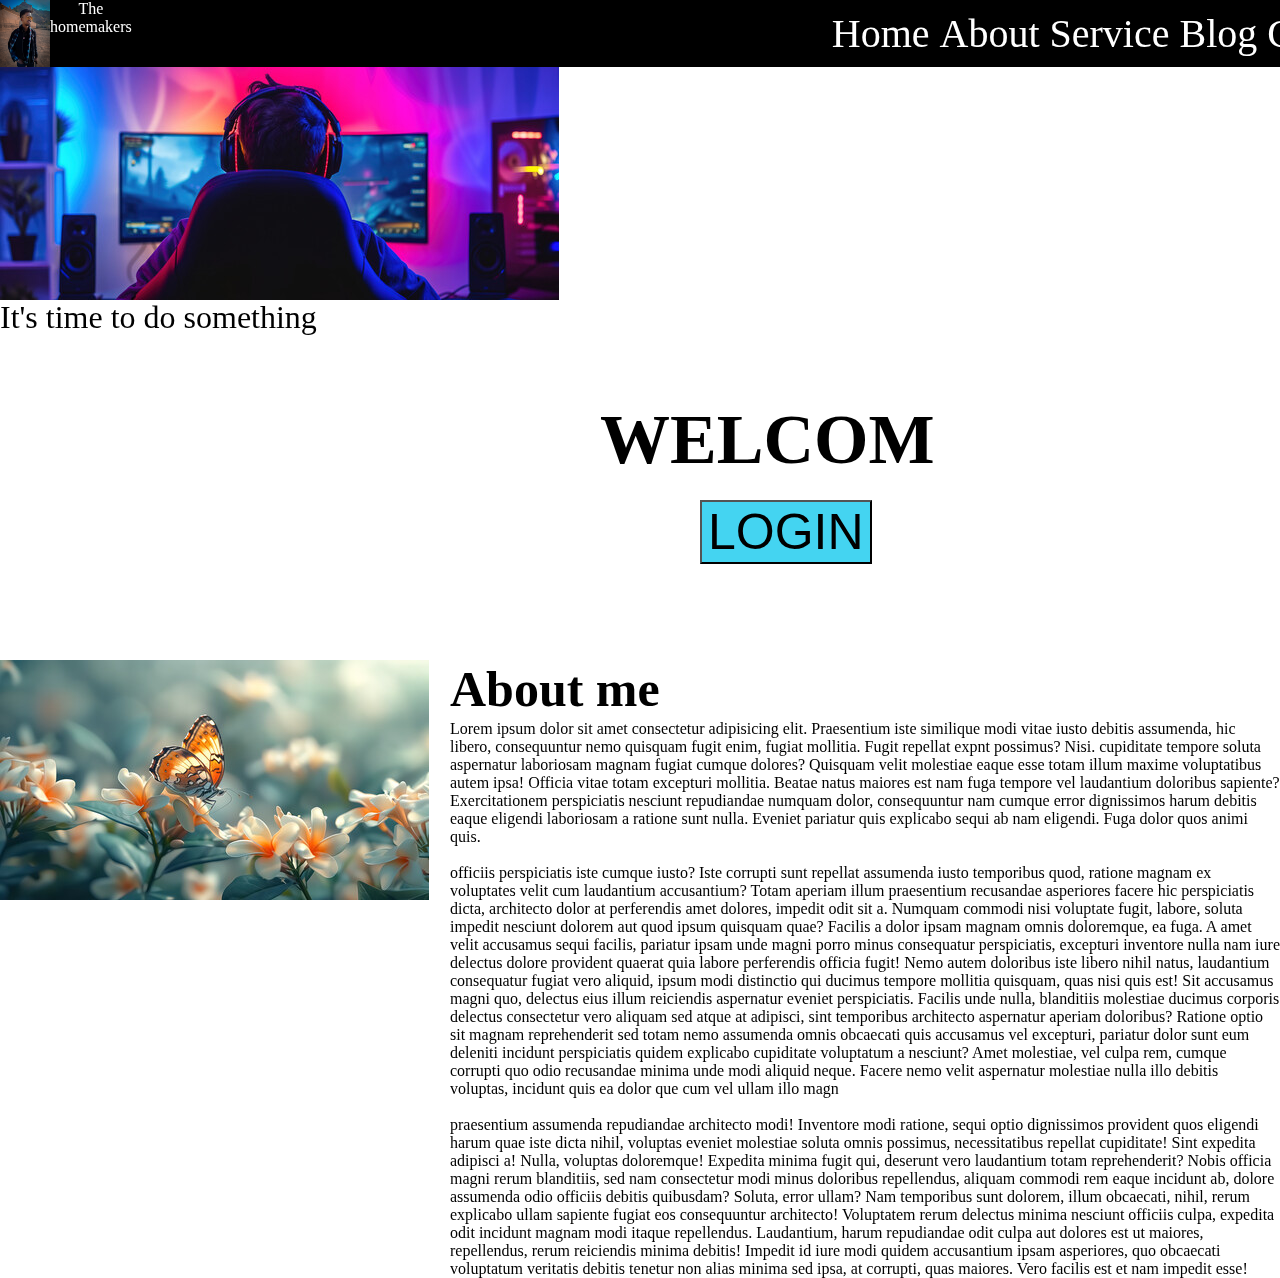
==== commit da8f5250: "update" ====
--- a/css/web.html
+++ b/css/web.html
@@ -23,7 +23,10 @@
             z-index: -1;
             position: fixed;
             top: 60px;
+
+
         }
+
 
         .one {
             position: absolute;
@@ -34,7 +37,7 @@
 
         .two {
             position: absolute;
-            top: 600px;
+            top: 500px;
             left: 700px;
         }
 
@@ -42,6 +45,16 @@
             font-size: 2rem;
             font-weight: 300;
             line-height: 1.1;
+        }
+        .about{
+            position:absolute;
+            top: 660px;
+            left: 450px;
+        }
+        .para{
+            position: absolute;
+            top: 720px;
+            left: 450px;
         }
 
         /* body {
@@ -57,7 +70,7 @@
             <div><img src="../rohit1.jpg" width="50px" alt=""></div>
             <div>The homemakers</div>
         </div>
-        <div style="margin-left: 1060px;display: flex;font-size: 50px; gap:10px;">
+        <div style="margin-left: 700px;display: flex;font-size: 40px; gap:10px;">
             <div>Home</div>
             <div>About</div>
             <div>Service</div>
@@ -66,388 +79,61 @@
         </div>
     </div>
     <div class="container2">
-        <img src="../IMG_20230809_064201_801.jpg" width="100%" alt="">
+        <img src="../rooh/codeimage.jpg" width="100%" alt="">
         <p class="something">It's time to do something</p>
     </div>
 
     <div>
-        <h1 class="one" style="color: black;font-size: 70px;">About me</h1>
+        <h1 class="one" style="color: black;font-size: 70px;">WELCOM</h1>
         <button class="two" style="background-color: rgb(68,212,241);font-size: 50px;">LOGIN</button>
     </div>
 
-    <div style="margin-top: 800px;background-color: white;">
-        <p>Lorem ipsum dolor sit amet consectetur adipisicing elit. Praesentium iste similique modi vitae iusto
-            debitis assumenda, hic libero, consequuntur nemo quisquam fugit enim, fugiat mollitia. Fugit repellat
-            explicabo laborum vel atque rerum minus quos, repudiandae repellendus, quas expedita recusandae iure
-            ipsa molestiae corporis ullam ea officiis adipisci perspiciatis non quod veritatis. Sint cumque facilis
-            labore. Omnis laborum esse perferendis accusamus corporis, eligendi dolorem debitis ullam placeat qui
-            minima. Reiciendis alias temporibus placeat iste, odit inventore perferendis doloribus atque iusto.
-            Omnis quos, veniam aspernatur magni possimus quam adipisci illo voluptatum quod minima! Quia, voluptate,
-            sed nostrum impedit praesentium nisi blanditiis exercitationem sint labore cumque, deleniti ut! Fugit
-            quisquam porro aut magni officiis accusamus modi nemo commodi, explicabo molestias, odit in beatae
-            delectus! Pariatur aliquid explicabo magni quod beatae, porro consequuntur veniam architecto enim
-            aperiam exercitationem aspernatur tenetur sed, assumenda dignissimos laudantium! Reprehenderit
-            repellendus nisi asperiores aut blanditiis eaque! Molestias officiis amet dolorem porro repellat vel
-            odit alias dignissimos dolores accusamus ut assumenda eaque, explicabo repellendus mollitia
-            necessitatibus libero architecto dicta eos possimus fugiat magni maxime soluta similique? Obcaecati
-            vitae sed eveniet, exercitationem minima iusto enim vel, sapiente, ratione soluta ad praesentium
-            explicabo excepturi nam cupiditate optio quo mollitia molestiae aliquam. Sit a officiis, eos adipisci
-            quas earum autem amet commodi sed! Iste suscipit voluptate, architecto voluptatum sint optio accusantium
-            repellendus quibusdam nam commodi dolor impedit adipisci illum aut doloremque? Qui cum accusantium quae
-            aliquid recusandae voluptatibus commodi labore, maxime asperiores obcaecati magni id odit voluptates
-            neque vel nesciunt aut ab tempore praesentium perspiciatis voluptatem non vitae alias temporibus?
-            Impedit vitae quod necessitatibus quaerat reiciendis minus rerum eum? Magni dolorem eligendi dolor quis
-            totam error, explicabo numquam, vel unde ducimus omnis porro asperiores sunt at earum placeat eaque rem
-            cupiditate perferendis nisi. Dicta accusamus voluptas temporibus architecto ipsum beatae sit inventore
-            nulla eum, eos modi cumque ab. Quasi quo voluptates aliquid nulla explicabo assumenda eos quae
-            voluptatibus veniam nobis, odio optio inventore! Officiis reiciendis doloribus ullam modi facere amet
-            earum nam vero alias. Ipsam nam nemo eius rerum eligendi soluta eum distinctio enim id nihil excepturi
-            corporis neque necessitatibus eos, porro dolore eveniet ratione hic dolorem sint dolores sed! Quos
-            magnam adipisci qui, deserunt impedit nisi! Error dicta repellendus tenetur suscipit alias
-            exercitationem modi eligendi vel autem sint excepturi praesentium ullam ipsa, et incidunt veritatis
-            voluptates iure cupiditate minima inventore. Deleniti animi, dignissimos natus minus consequuntur,
-            obcaecati at voluptates deserunt dolore cum, maxime ea! Quam reprehenderit nihil blanditiis nam ullam
-            cum voluptate architecto rem quis hic, error, ea laboriosam a id corporis dolorem minima delectus
-            aspernatur magnam doloribus suscipit veritatis. Dicta, ex expedita laboriosam fuga suscipit cum sed
-            iusto iste quas doloribus dignissimos eveniet sapiente perferendis nihil asperiores quasi dolores
-            perspiciatis, vero molestias provident molestiae adipisci sunt aspernatur! Sapiente quis in delectus.
-            Consectetur perferendis ipsum ad vel placeat eveniet. Temporibus dolore magnam voluptas dicta incidunt
-            quisquam ut enim quam itaque eius molestias voluptatem repellendus asperiores doloremque repellat magni
-            architecto, necessitatibus ullam? Doloribus culpa quam tempore aperiam, et, pariatur corporis distinctio
-            mollitia dolor maiores deserunt delectus sed molestiae laborum voluptatem repellat alias earum aliquam
-            quisquam blanditiis. Consectetur, provident tempore. Porro debitis sit nam ea sequi excepturi placeat
-            consequatur asperiores corrupti molestiae voluptas ullam beatae nobis iste ratione modi, quam ducimus
-            consectetur id magni veritatis iusto. Iure, illo excepturi, rem ratione neque eos sequi eaque quaerat
-            ipsum repellendus asperiores mollitia possimus deserunt? Odio alias, id voluptatem dolor vitae natus
-            iste sapiente voluptate neque est, quisquam at repellat, veritatis adipisci. Tempore, perspiciatis. Odio
-            atque deleniti omnis porro quisquam ad a, in autem magni pariatur nostrum temporibus vitae quod illo eos
-            dignissimos laboriosam iste amet enim commodi consequuntur ea fuga! Iure adipisci voluptates quidem ex?
-            Ullam porro laborum amet eaque enim error unde ut est obcaecati similique dolor officiis possimus velit,
-            tempore incidunt! Incidunt tenetur consectetur pariatur animi fuga facilis autem excepturi hic velit
-            deleniti inventore, atque quaerat modi. Perferendis ut quis fuga exercitationem illum unde officiis enim
-            ratione repudiandae, cupiditate quibusdam tenetur eligendi suscipit quod dolorem inventore dicta nobis
-            saepe in sequi. Nemo blanditiis magnam nihil ipsam aperiam voluptatem id, adipisci rerum vitae beatae
-            illo ipsum. Repellat esse error non eum recusandae hic incidunt impedit ratione suscipit aliquam ad
-            nulla, officiis tempora repellendus quibusdam nam, consequuntur perferendis, aut atque porro totam
-            voluptate nemo placeat? Fugiat laborum consectetur nemo autem accusantium, quasi incidunt possimus? Nisi
-            distinctio, ab labore eaque nihil, iste corporis atque laudantium odit similique, reiciendis
-            reprehenderit consequuntur! Neque beatae voluptatibus, perferendis voluptatem quibusdam ad nostrum
-            quaerat minima error mollitia accusantium velit. Autem eos vel iusto qui natus ab quas nihil aspernatur?
-            Modi sunt aliquid in blanditiis neque dignissimos, quibusdam aliquam veritatis perspiciatis illum, ut
-            dicta tenetur! Error molestias laborum reprehenderit dolores natus sed quidem deleniti ut fuga incidunt
-            debitis nobis temporibus laboriosam aut labore nulla, tempore laudantium tenetur perspiciatis tempora
-            alias quod. Nobis recusandae facilis fuga modi doloribus assumenda veritatis architecto hic. Reiciendis,
-            neque laborum! Corporis autem reiciendis laborum error modi exercitationem eveniet, sunt consequatur
-            quaerat fugit dicta odit provident aliquid quidem molestias. Ut quasi quo voluptatibus iusto rem
-            recusandae natus inventore! Facere magni quam cum veritatis hic placeat enim commodi tempore fuga, vero
-            adipisci culpa saepe distinctio dolor officiis natus laborum aperiam. Porro iure delectus dicta dolore
-            quibusdam autem ipsum numquam laborum. Cum earum saepe in assumenda? Repellendus enim nam harum rerum id
-            ipsum fuga neque molestias necessitatibus tempora. Est ducimus perferendis quaerat nulla culpa quis
-            molestias aspernatur corrupti sequi tenetur. Quo iusto atque sed dolorum libero commodi consequuntur
-            asperiores maiores! Nulla, perspiciatis. Asperiores quibusdam iste, beatae vitae repellat ab. Ea
-            molestiae dolorum provident reprehenderit expedita dolorem veniam incidunt, dignissimos amet magnam in
-            error nobis sit fugit nulla libero voluptatem. Numquam molestias incidunt totam, excepturi accusamus eos
-            nisi pariatur distinctio. Consequatur cum voluptates ipsum illo quo iste quibusdam laudantium magnam
-            facere, ex inventore fugiat similique fugit quam tenetur, pariatur tempora! Ipsam, labore. Consectetur
-            esse quos vero, pariatur quo, earum assumenda optio molestiae tenetur rem non! Quaerat, obcaecati, quas
-            ab laboriosam facere ea nihil ducimus molestias nesciunt tempore sapiente voluptatem nam sequi
-            asperiores non modi quibusdam dolor quis unde accusamus alias consequatur quisquam vitae. Iure odio,
-            quasi magni ut consectetur explicabo esse. Repellat autem possimus cum tenetur odit sint, totam
-            assumenda aperiam cupiditate esse fugiat ipsa praesentium repudiandae sapiente voluptatum ex accusantium
-            consequuntur nam, sequi ut dolores dicta animi laborum voluptatibus. Totam assumenda reprehenderit,
-            dignissimos expedita quaerat exercitationem quas, ab, sint laborum quae vero mollitia. Temporibus quam
-            repellendus quo dignissimos possimus dolor, voluptatibus odit sed autem dolores, cumque illum. A, autem
-            in! Eveniet eius facilis totam possimus non eaque ratione natus suscipit officia, officiis tenetur
-            architecto mollitia numquam iure maiores, qui amet obcaecati quis, impedit nam. Doloribus molestias
-            fugiat dolore repudiandae facilis! Iste quidem ducimus nihil iure. Sequi sint, nobis officiis atque enim
-            accusamus, eaque nihil culpa mollitia aspernatur ad, commodi qui rerum minima voluptatum fugit
-            recusandae voluptates labore repellendus. Tenetur quidem repudiandae provident necessitatibus temporibus
-            hic optio, minima doloremque pariatur nesciunt repellendus corrupti, error sit eveniet sequi, maxime
-            illo similique fugit? Eaque cumque esse maxime saepe commodi ipsa nesciunt, magni eligendi voluptate
-            sequi? Dolores accusamus officia facere repellendus beatae sint unde. Laborum magnam atque nihil, illum
-            architecto nam! Quis, ipsam adipisci? Accusantium dignissimos labore, alias accusamus doloremque
-            deserunt facilis ex eligendi quis rem hic obcaecati mollitia quidem et repellat eaque adipisci aliquid
-            soluta veniam? Numquam, dolore quos. Magni, inventore! Minus, facere? Nesciunt neque illum alias maxime
-            at. Ea quas dolor qui sunt, doloribus deserunt placeat, error optio deleniti illum autem odit molestiae,
-            atque voluptate debitis beatae laboriosam dolores? Labore perspiciatis quidem, et nisi blanditiis
-            dignissimos doloremque minima eum numquam debitis praesentium illo veritatis temporibus harum veniam
-            voluptatibus similique modi! Consequatur quae accusamus alias nobis fuga, consectetur sunt aut maiores
-            veniam nesciunt non distinctio earum officiis accusantium voluptatibus enim, quisquam modi dolorem porro
-            ullam rem, magni molestias esse quod? Fuga nesciunt quidem provident voluptas eaque, autem enim
-            consequatur excepturi adipisci impedit, illo deleniti quos perspiciatis asperiores. Eveniet, ipsa eos
-            magni porro eaque animi quis, unde velit aliquam commodi ducimus dolore inventore esse perferendis rem
-            dolorum fugit amet in eum illo ex, tenetur a ipsum. Voluptatum asperiores maxime quae provident eum
-            rerum in eligendi at deserunt voluptas inventore quisquam velit sapiente consectetur voluptate
-            voluptates iusto quos minus assumenda sint sed, explicabo reprehenderit? Reprehenderit ratione nulla
-            asperiores aut deleniti corporis? Doloremque praesentium officiis unde perspiciatis soluta quod in modi
-            doloribus eveniet repellendus porro ex cumque sed non obcaecati odit aliquid omnis, laudantium, minima
-            eius. Voluptas laboriosam assumenda fuga blanditiis commodi perspiciatis placeat, debitis, optio
-            voluptate nemo necessitatibus eum! Voluptatum repudiandae aperiam temporibus, itaque fuga voluptate non?
-            Commodi architecto quam debitis est aliquid esse at sequi quod error. Iste alias dolor laudantium
-            sapiente, eius id aut tenetur odit aliquid quis saepe, provident error recusandae nam omnis tempore
-            aspernatur facere repellendus deleniti voluptatem. Labore sapiente fugit consequuntur, blanditiis ipsam,
-            aliquid reiciendis laudantium, iusto quae libero saepe? Quisquam sapiente deleniti excepturi quis velit
-            mollitia aut? Illo velit repellendus laudantium sit doloribus delectus quis voluptatem atque eum
-            voluptatibus nihil inventore aut autem eveniet aspernatur dolorem quod, sapiente fugit? Quibusdam
-            voluptas odit tenetur nostrum officiis animi soluta corrupti debitis iusto cupiditate possimus vel
-            accusantium eum doloremque illo, porro, nam iste voluptate nihil quae corporis! Magnam facere, deleniti
-            suscipit possimus at quae. Cupiditate quibusdam corrupti assumenda temporibus eligendi dolor nesciunt
-            quis nobis magni nam ex dolorem blanditiis ab laudantium tempora, dolore explicabo asperiores neque,
-            accusantium impedit fuga sed! Maiores quae nostrum cumque similique aut enim porro veritatis vero at id?
-            Iusto modi est nobis deleniti dolore, deserunt repellendus cupiditate. Minima recusandae earum tenetur
-            sit rem repellendus eos dolorum, laudantium optio quidem exercitationem cumque vitae dolorem suscipit,
-            sint nobis tempora quisquam quas beatae. Provident tenetur earum, cum laboriosam voluptatum beatae nisi
-            ratione itaque molestiae natus assumenda consequatur magni, mollitia accusantium culpa accusamus
-            delectus perferendis ex id eius esse corporis tempora. Dicta magni exercitationem numquam ducimus
-            tempore tempora repellendus quo alias illum, suscipit dignissimos dolor in fugiat esse ut, excepturi
-            perferendis impedit molestiae dolores adipisci? Reiciendis voluptas quas veritatis commodi pariatur nam,
-            velit corporis consequatur ea provident aliquid, illum eveniet! Atque, sed, aut ipsum fuga dicta itaque
-            rerum ab animi explicabo totam soluta accusamus ducimus delectus deleniti. Perspiciatis cupiditate saepe
-            sit sint, incidunt doloremque ducimus fuga, voluptate nobis hic in. Eligendi, est! Odio porro libero
-            aspernatur expedita quam dolore, officiis similique dolor dicta. Dolorum enim temporibus, exercitationem
-            praesentium accusamus fugiat. Porro molestiae quis placeat vitae similique ut dolorem iure praesentium
-            laudantium ea, unde necessitatibus beatae inventore et eligendi illo fugit natus aperiam modi! Quam ad
-            incidunt et velit in cum ex rem nemo minima officiis magnam ducimus laborum deserunt ratione inventore
-            eum consequuntur eaque quod dolorum, adipisci accusamus. Delectus fuga labore blanditiis est libero
-            facere eaque quia, illo quis rem laudantium assumenda amet ullam iusto, deserunt a vel odio mollitia
-            quaerat obcaecati beatae fugit? Maiores eum veritatis, minus tenetur voluptates debitis libero quaerat
-            cum obcaecati a nisi aliquid dolorem, velit earum? Laboriosam, tenetur. Id tempore repellendus dicta
-            totam architecto, mollitia quam nobis aut natus similique inventore quis in reiciendis doloremque nam
-            pariatur voluptas laborum quas perspiciatis aliquid? Esse ullam distinctio quis, eligendi nostrum
-            deleniti nisi voluptates in quibusdam iusto. Atque quae recusandae repellat dolorem, debitis harum
-            ratione id. Velit cupiditate numquam ex adipisci, saepe totam dolorum quia magni, minus voluptatem
-            voluptas praesentium qui mollitia illo iure veniam tempore dolores dignissimos laboriosam rem eos et?
-            Quod impedit tempora necessitatibus asperiores corporis quisquam sequi et officia ad ex tempore aliquid
-            sint cumque, amet aliquam voluptatum minima maiores perspiciatis culpa eaque repellat! Voluptates,
-            praesentium fugiat vero, repellat natus aspernatur veniam, eos quaerat fuga tempora rerum. Ab vitae
-            atque quae, eos amet, fuga alias facere, dignissimos architecto ex sunt provident. Quia nostrum, sequi
-            quo veniam odio ducimus. Dolores sit maxime, harum odio neque officiis sed earum, perferendis dolorum
-            eum ad non, quod rem porro. Nesciunt ut cumque nemo, repellendus atque consequatur ducimus perferendis
-            distinctio, tempore assumenda alias vero reprehenderit aliquid dicta itaque doloremque minima. Velit
-            nostrum fugiat inventore! Quam aperiam laborum rerum magni totam saepe. Iusto, architecto? Repellat
-            placeat nemo quia corporis impedit quisquam qui fugiat maxime deleniti, ut praesentium, tempora, quas
-            minus beatae ex ducimus. Doloremque officia quo autem aut, expedita id velit error incidunt quae eos
-            repellat facere dolorem blanditiis architecto reprehenderit ducimus? Autem eligendi exercitationem at,
-            incidunt possimus non sit sint a ut assumenda laudantium, voluptas pariatur aperiam quam totam, ratione
-            velit quaerat excepturi rerum sed earum repellat molestiae. Sequi dolorum, quos iure voluptatem vero ea
-            optio harum numquam dignissimos excepturi velit voluptate ab non ullam accusantium neque aperiam natus
-            error dicta deserunt quo. Incidunt similique possimus illo nesciunt vitae dolore qui reprehenderit
-            soluta impedit odio cupiditate nam error repellat eum iure minus voluptatum quaerat, unde deleniti
-            praesentium modi culpa! Autem, labore qui suscipit repudiandae ex sunt tenetur tempore ea quod, beatae
-            impedit in animi. Praesentium, pariatur aperiam. Ab hic ducimus cupiditate quasi sapiente, nesciunt
-            minima modi eaque nobis odio. Temporibus enim et sunt optio culpa possimus tempora, distinctio ab quod
-            fugiat quos ut ad excepturi ipsam esse ducimus illum ullam eius quia quisquam. Sed sapiente ab quidem
-            facilis, cum sint, beatae nostrum officiis, repellendus magni deserunt neque itaque iure. Quod quibusdam
-            quasi corporis dolore totam itaque et maiores. Obcaecati, quaerat iste alias tenetur dignissimos
-            repellendus ipsum veniam harum, quos aperiam doloribus iusto error at consequuntur pariatur corporis
-            porro beatae vitae non optio illum perspiciatis explicabo ipsam neque. Dolor corrupti possimus fuga
-            explicabo quo illum suscipit nesciunt, quod soluta optio atque voluptate, facilis veritatis harum nam,
-            error porro laboriosam autem magni voluptatem rerum earum dolorem asperiores voluptas? Laboriosam
-            aliquid alias, molestias earum natus sint, mollitia nam porro consequatur ea velit blanditiis saepe? Et
-            nostrum animi impedit porro at pariatur totam, est numquam dolorem ipsum, vitae enim beatae provident
-            blanditiis fuga sint! Optio ullam temporibus libero tempore inventore omnis molestiae delectus quaerat
-            distinctio at velit laudantium minus reprehenderit expedita, qui dolorum eaque repellat numquam
-            accusantium vitae doloremque? Inventore incidunt eius harum eos facilis, voluptas aperiam debitis sunt
-            placeat, possimus sed exercitationem dignissimos accusantium quam magni totam facere dolorem saepe qui
-            ab amet, animi reiciendis quia. Voluptatibus, earum saepe accusamus omnis corporis qui soluta aut quam
-            repellat, repudiandae reiciendis tenetur dolorem. Fugiat animi autem pariatur aspernatur similique
-            facere ducimus perspiciatis commodi labore asperiores suscipit provident eveniet saepe necessitatibus
-            aliquam expedita itaque dolor, excepturi voluptatem vel? Provident ipsam dicta est labore maiores, rem
-            enim? Ex autem architecto alias explicabo vitae id laborum nemo dolore molestiae aliquam eligendi
-            adipisci modi iure sunt veritatis, officiis blanditiis! Doloremque, molestias quaerat. Reprehenderit,
-            saepe? Atque ad sit quos vero reprehenderit laborum harum id quisquam quod a dolorem reiciendis, fuga
-            minus velit est ratione iure, adipisci minima? Rerum, explicabo hic? Voluptatum, maiores quam veritatis
-            suscipit eos provident illo at dolorum ipsa odio reiciendis nesciunt id aspernatur! Vero laborum
-            eligendi nulla tenetur, placeat exercitationem illo dolorum ab temporibus ipsam autem veniam eaque. Eos
-            neque aliquam beatae minima excepturi et magnam officiis suscipit doloremque sequi! Porro ad officiis
-            officia eum itaque temporibus assumenda commodi magnam ab, magni, doloremque totam voluptate placeat
-            vero. Repellendus enim nostrum, illum atque nulla voluptate voluptas inventore, exercitationem
-            blanditiis illo quas. Corporis blanditiis inventore quae tempora aperiam voluptatum fugit tenetur vel
-            nobis reprehenderit aliquam deleniti consequuntur, est deserunt assumenda enim eius pariatur! Sapiente
-            suscipit repudiandae dolores dolor eum modi voluptatibus cupiditate ipsum officiis vel perspiciatis
-            error earum explicabo eaque ratione optio molestiae, tempora fugiat ipsa ex eveniet doloremque illo.
-            Quo, recusandae nobis? Inventore quae recusandae dicta, sed nulla vero! Quia accusantium nulla vitae
-            laboriosam dicta iure soluta atque dolor, nam nemo facilis, et ut, cum aliquid. Ipsa id aliquam eos
-            nihil laboriosam officiis aliquid earum? Harum vero labore autem ipsa est. Praesentium deserunt illo
-            debitis molestiae ipsam ab beatae sapiente obcaecati dolore, quod aperiam ad quaerat excepturi ducimus
-            nulla laudantium tempora dolores a veritatis, delectus similique culpa, doloremque eligendi id. Ab
-            dolorem ratione, quod rerum numquam asperiores voluptas inventore aut rem recusandae ex explicabo sit
-            enim expedita sed magni voluptatem iusto veniam error quo eius excepturi eos delectus vero? Quos, ab
-            ipsum repudiandae consectetur quia repellendus, numquam hic similique rem cupiditate suscipit nobis
-            deleniti enim, sunt iusto? Aspernatur, placeat. Cupiditate ut alias labore perspiciatis nemo
-            exercitationem. Tenetur, amet veritatis aliquam velit facere ex inventore possimus a quaerat dicta quos
-            at tempore eaque nulla consectetur libero odio repellat nostrum accusamus soluta dolores quam minima
-            provident quas. Sapiente voluptatum dolore, fugit necessitatibus praesentium sint. Vero quas deleniti
-            nisi tenetur odit eaque molestiae, officia perferendis cupiditate repudiandae possimus eveniet porro
-            doloremque corporis sit eum consectetur quasi! Quis, magnam! Quis odit iusto ex earum ea distinctio
-            vitae quos officiis eos rerum fuga tempore sed porro harum reprehenderit, eveniet dolores aliquid
-            fugiat! Soluta a tempora magnam neque maiores officia dolor facere sequi, temporibus aliquid? Et
-            quisquam quaerat culpa quos amet libero nihil eum in minima vitae odit quidem doloremque ipsa aspernatur
-            aliquid at ipsum vero reiciendis, impedit quam debitis nulla. Autem eveniet asperiores, dicta ex ea qui
-            adipisci non libero unde. Earum nesciunt laudantium rem? Unde aspernatur ab asperiores in ad? Quis ipsam
-            quibusdam fugit? Velit impedit eius quae, illo ab molestias, doloribus quia excepturi earum facere
-            reiciendis odio veniam illum accusamus itaque nihil in quibusdam ipsum. Atque sed nulla beatae
-            exercitationem dignissimos repellendus, deserunt amet sint repudiandae, pariatur, ipsum neque quaerat
-            sequi iure sit suscipit voluptatibus. Reiciendis, vero temporibus? Ipsum qui quia deleniti a tenetur.
-            Quaerat suscipit ipsa libero, nam maxime odit rem blanditiis nisi amet corporis deleniti neque repellat
-            animi eum facere ducimus quod! Cupiditate, deleniti voluptate repudiandae molestias, velit quidem et
-            porro beatae vitae nesciunt natus excepturi sed animi? Odio optio eius quaerat omnis doloribus placeat,
-            ad ipsum? Ut temporibus incidunt voluptatem accusantium facere quaerat similique vel consectetur magnam
-            suscipit? Dolor id cupiditate totam dolore, quod voluptatibus. Impedit doloribus nobis sapiente
-            consequuntur dolores laboriosam tempora, molestias modi, soluta illo optio nulla. Ex aspernatur numquam
-            maxime dolor alias pariatur quaerat libero animi, explicabo at corrupti optio sequi velit magnam,
-            cumque, exercitationem vitae fuga assumenda accusamus quas? Libero obcaecati maiores cumque natus
-            accusamus sint dicta ab quis possimus quae officia incidunt earum ratione at, voluptatum ipsam
-            architecto quidem voluptate, tempore minima. Doloribus amet eaque possimus voluptatem fugiat quisquam
-            magni vitae voluptas minima excepturi! Et porro cupiditate voluptate rerum. Totam tenetur, accusantium
-            dolorum, ratione repellendus cumque placeat error unde perferendis similique, deleniti eos sapiente
-            asperiores laboriosam ducimus? Repudiandae culpa nisi eligendi cumque ipsam. Facilis repellat,
-            cupiditate tempore soluta aspernatur laboriosam magnam fugiat cumque dolores? Quisquam velit molestiae
-            eaque esse totam illum maxime voluptatibus autem ipsa! Officia vitae totam excepturi mollitia. Beatae
-            natus maiores est nam fuga tempore vel laudantium doloribus sapiente? Exercitationem perspiciatis
-            nesciunt repudiandae numquam dolor, consequuntur nam cumque error dignissimos harum debitis eaque
-            eligendi laboriosam a ratione sunt nulla. Eveniet pariatur quis explicabo sequi ab nam eligendi. Fuga
-            dolor quos animi quis, culpa esse rem molestiae ducimus officia consequatur perferendis facilis neque
-            officiis perspiciatis iste cumque iusto? Iste corrupti sunt repellat assumenda iusto temporibus quod,
-            ratione magnam ex voluptates velit cum laudantium accusantium? Totam aperiam illum praesentium
-            recusandae asperiores facere hic perspiciatis dicta, architecto dolor at perferendis amet dolores,
-            impedit odit sit a. Numquam commodi nisi voluptate fugit, labore, soluta impedit nesciunt dolorem aut
-            quod ipsum quisquam quae? Facilis a dolor ipsam magnam omnis doloremque, ea fuga. A amet velit accusamus
-            sequi facilis, pariatur ipsam unde magni porro minus consequatur perspiciatis, excepturi inventore nulla
-            nam iure delectus dolore provident quaerat quia labore perferendis officia fugit! Nemo autem doloribus
-            iste libero nihil natus, laudantium consequatur fugiat vero aliquid, ipsum modi distinctio qui ducimus
-            tempore mollitia quisquam, quas nisi quis est! Sit accusamus magni quo, delectus eius illum reiciendis
-            aspernatur eveniet perspiciatis. Facilis unde nulla, blanditiis molestiae ducimus corporis delectus
-            consectetur vero aliquam sed atque at adipisci, sint temporibus architecto aspernatur aperiam doloribus?
-            Ratione optio sit magnam reprehenderit sed totam nemo assumenda omnis obcaecati quis accusamus vel
-            excepturi, pariatur dolor sunt eum deleniti incidunt perspiciatis quidem explicabo cupiditate voluptatum
-            a nesciunt? Amet molestiae, vel culpa rem, cumque corrupti quo odio recusandae minima unde modi aliquid
-            neque. Facere nemo velit aspernatur molestiae nulla illo debitis voluptas, incidunt quis ea dolor
-            distinctio delectus, dolorum iste nihil earum et sunt necessitatibus! Ea iure id, nemo voluptate enim
-            sed! Ut et error voluptate, animi dolore eaque blanditiis quibusdam possimus corporis exercitationem
-            molestiae deleniti vitae reprehenderit nam minima, assumenda sint incidunt deserunt quod fuga nihil!
-            Nisi, assumenda. Voluptate ad illo aperiam, aliquid dolor aut esse, voluptates, reiciendis alias nobis
-            distinctio earum vel quo provident harum perspiciatis dolores? Porro quisquam nam facilis hic a
-            voluptate magni non dolor voluptates nobis libero nihil omnis itaque consectetur blanditiis unde sint
-            dolorum reiciendis ex, cupiditate consequatur expedita quaerat? Amet, vero quasi consectetur illo
-            blanditiis non deserunt libero nemo adipisci at repellat numquam consequuntur harum aspernatur itaque
-            autem, sapiente dignissimos repudiandae nisi eum eaque repellendus quisquam? Cupiditate quis praesentium
-            id explicabo modi minima enim voluptatem mollitia veritatis dolore? Voluptates quae labore aliquam sed
-            vero quisquam dolore nostrum aut magni ipsam iusto, sint laborum quam aspernatur qui iure adipisci
-            delectus dolores nam. Repudiandae natus officia, ullam est cupiditate expedita corrupti pariatur sequi
-            accusantium distinctio magni aspernatur ea eveniet voluptate neque, enim corporis a temporibus! Facere
-            quae dolore quod laboriosam quam ullam magni ipsum, assumenda id optio aperiam ab saepe dolorem mollitia
-            amet neque nobis, doloribus debitis fuga explicabo totam eum doloremque libero. Cum soluta, deserunt
-            quasi voluptas ex explicabo consectetur maiores consequatur velit natus recusandae culpa nemo dicta
-            nihil id necessitatibus minima molestiae, perferendis nulla! Sunt quia modi officia aut, nam voluptates
-            esse ab accusantium voluptatum autem enim, aliquid commodi soluta, dolorum earum sed quod necessitatibus
-            totam quae deserunt in. Fugiat atque quam cum? Eos sint vitae quas. Vel nemo esse quo quod aliquam.
-            Nobis perspiciatis vel odio. Blanditiis, consequuntur corporis. Ullam velit rem laborum eaque
-            repellendus perferendis iste! Ea beatae odio ab nesciunt voluptatem reiciendis adipisci cumque
-            exercitationem suscipit maiores tempora autem, nobis corporis aliquam eaque cum vel ullam illo magnam
-            omnis reprehenderit, possimus, blanditiis mollitia debitis? Architecto, beatae alias, facere, maiores
-            odio doloremque excepturi illum ea eligendi esse labore. Obcaecati quia nemo nostrum iure dignissimos
-            expedita fuga cumque impedit assumenda natus ad laudantium unde nisi rerum eligendi dolore, veniam
-            perspiciatis possimus reiciendis laboriosam aspernatur quaerat cupiditate inventore soluta. Dolorem
-            fugit nam unde quo minus consequuntur sint repellat incidunt quis neque enim voluptas molestias, sequi
-            eaque placeat omnis id. Quidem sed molestias inventore esse fugiat aspernatur blanditiis, eaque
-            suscipit. Culpa sunt quasi excepturi, numquam dicta, vitae ad totam impedit aspernatur quaerat nobis
-            quibusdam. Error, culpa repellat! Iure explicabo soluta vel porro, atque in eligendi inventore aliquam
-            molestiae dolore impedit laborum iste ab, vitae eum natus tempora. Reprehenderit dolorum aut iusto sequi
-            ipsam quam tempore est assumenda? Explicabo accusamus fugiat vitae quis culpa voluptatibus numquam modi
-            eveniet, magni magnam ullam qui, expedita quas et consequuntur quidem incidunt sapiente sed! Officiis,
-            quos. Voluptatem consequatur non, porro repudiandae esse saepe enim repellendus dignissimos rerum
-            dolore? Distinctio voluptate modi aperiam odio, culpa ipsa tempora cumque maxime commodi. Assumenda
-            dicta consectetur tenetur totam magni neque minima quaerat, impedit aspernatur maxime, error eum
-            provident vitae sit, eligendi enim deserunt. Ullam itaque, nulla quaerat, corporis deleniti aspernatur
-            similique aliquid numquam in, id accusantium. Est officia eius sint placeat ipsa doloribus neque magni
-            vero aliquam tempore ipsum at magnam sit, nostrum labore distinctio mollitia quos perspiciatis
-            obcaecati? Ea eos vitae repellat quam deserunt unde. A totam repellendus debitis fugit, ipsa placeat
-            blanditiis atque suscipit quibusdam. In accusamus veritatis officiis exercitationem autem sint quisquam
-            incidunt, pariatur tenetur ullam debitis totam tempora expedita, corporis provident corrupti commodi
-            illo aperiam nam recusandae error voluptas veniam ad? Non harum laboriosam animi hic atque modi dolorum,
-            cumque perferendis assumenda labore sunt error laborum illum magni reprehenderit temporibus doloribus
-            soluta ut omnis alias quaerat quos? Sit et culpa qui beatae illo ratione accusantium incidunt soluta?
-            Sed ipsa mollitia enim ducimus dolor dolores libero, magni illum nulla corrupti, in doloribus repellat
-            eos cupiditate, distinctio pariatur! Modi repellat magnam minus, amet dolores maxime rem fugit
-            blanditiis natus eius nobis possimus illum esse, ad maiores quo? Veniam sed aspernatur quasi hic id
-            officia, reprehenderit qui vel, alias nobis laborum facere aliquid. Aliquid cum delectus deserunt
-            assumenda nesciunt praesentium! Architecto explicabo odit rerum ipsam corrupti amet quaerat possimus
-            quos cumque! Dignissimos quasi alias rem repellat architecto quaerat ad facere vel possimus sapiente,
-            eius reiciendis officiis asperiores, similique obcaecati itaque odit in accusantium dolorem provident
-            corporis. Placeat hic, aperiam tempora recusandae nesciunt expedita ducimus praesentium laboriosam
-            cupiditate dicta ex mollitia neque in velit incidunt vitae laborum similique ipsum sunt culpa soluta
-            fugit error illum animi! Sit nulla, culpa, veniam quos quam aut hic amet repudiandae molestiae
-            consequatur dicta! Aspernatur perferendis vitae cupiditate, vero porro, optio nisi quidem natus nesciunt
-            eveniet libero deleniti unde eum dicta. Veritatis, laborum ex. Reiciendis, similique delectus! Aliquid,
-            debitis eaque. Porro enim, laudantium rem nulla et necessitatibus tempora dolores omnis at tenetur qui
-            quo architecto officiis, nesciunt explicabo. Ea quidem id excepturi corporis dolor quas necessitatibus
-            dolorum odio laudantium quo consequuntur accusamus accusantium odit magni, sint, autem modi voluptatem
-            ratione. Ratione, nam veniam sequi nisi dolore fugit quos velit non optio, dolorem ipsa enim itaque
-            doloribus? Ipsa, odio odit? Nesciunt laboriosam quos provident cum? Modi cum, voluptas repellat esse
-            numquam eveniet qui sequi quas sunt cumque. Eius, modi recusandae facere unde atque laboriosam quidem
-            consectetur, sapiente eaque facilis iste quas velit nulla! Nisi suscipit illum explicabo facere
-            accusamus laborum perspiciatis aliquid sed eius pariatur sequi blanditiis culpa et, voluptates magni
-            modi nobis enim doloribus! Accusantium saepe eos distinctio debitis incidunt corporis vel nobis non
-            deserunt, repudiandae eligendi at sint quia dolor dolore ipsum iste vitae magni vero omnis deleniti,
-            minus dolores cum? Rem, cumque animi aliquam voluptatibus ea dolorem! Dignissimos, atque dolorum.
-            Reiciendis voluptate quaerat unde et tempora? Quasi saepe repellat quis consequatur deleniti non
-            corporis ipsam, maiores dolores repudiandae exercitationem optio temporibus error ducimus nihil autem
-            laudantium earum perferendis, laborum provident nemo. Quasi harum fugit, at eveniet tenetur facere
-            accusamus tempora impedit id sed incidunt illo fuga ea, veniam a asperiores minus sunt quam quaerat
-            architecto, eos possimus enim. Debitis enim est quis iste officia nisi illo deserunt sunt, hic sequi vel
-            autem dolorem accusantium assumenda. Explicabo hic quam fugit eveniet illo ea qui, adipisci aut ex sint
-            accusantium culpa tempore sapiente quisquam architecto voluptates necessitatibus quae blanditiis labore,
-            consequatur fuga vero quos. Vitae laborum, fugit sequi alias delectus soluta aliquam id quae quasi, eum
-            corrupti ad possimus ex? Quos vero officia nihil eum quisquam unde assumenda nulla quia consequatur
-            nobis aut asperiores blanditiis, fugiat libero magni aspernatur nesciunt aliquam? Eius quisquam adipisci
-            quam beatae aliquam, debitis unde nemo dolore delectus facere vitae dicta error quibusdam perferendis
-            eaque doloribus inventore consectetur maxime qui, nobis distinctio, nulla provident aut. Sint impedit,
-            vero delectus quidem voluptatibus distinctio pariatur veritatis id consectetur incidunt rem deserunt
-            accusantium modi beatae eligendi labore ea laboriosam amet corporis, a maiores sunt porro nisi? Illum
-            voluptates qui, ad, fuga assumenda temporibus quas animi necessitatibus neque suscipit at cum dicta
-            expedita molestiae? Rerum doloribus enim dolor voluptates, inventore harum, reiciendis iure, aperiam
-            culpa explicabo ipsum atque sit fugit tempore placeat facere accusantium necessitatibus qui consequatur
-            porro sunt deleniti? Voluptate amet dignissimos, animi asperiores quae necessitatibus error possimus
-            ullam vel laborum modi porro recusandae, cumque provident? Et distinctio possimus culpa unde eaque
-            provident tempore illum exercitationem, quam inventore nulla consectetur at magni maiores dolorum qui
-            veniam quibusdam excepturi minus consequuntur itaque. Doloribus, blanditiis animi impedit ut beatae quos
-            molestias maxime necessitatibus saepe natus. Repudiandae neque consequuntur consequatur quisquam eveniet
-            architecto voluptate. Laboriosam in distinctio enim beatae debitis ab aliquid aspernatur fugiat totam
-            dolores! Deleniti nihil quos recusandae provident vitae, eos placeat laboriosam, numquam expedita, dolor
-            possimus! Vel eveniet vero asperiores, quas laborum deserunt praesentium excepturi, reiciendis eaque
-            voluptates quidem dolorem nihil hic illum similique! Inventore magni autem asperiores eveniet doloremque
-            temporibus velit neque doloribus eligendi, eum ea dignissimos fugiat adipisci ducimus, beatae modi ad
-            eaque dolorum ipsum, nam iste nemo voluptate ex. Nemo dolorem quas unde magnam, illum inventore libero
-            amet reprehenderit sint omnis fugiat perferendis atque numquam aperiam dolor aliquam nulla beatae animi?
-            Dolorum nam voluptatem quia ab sunt error sed pariatur aliquid aut! Laborum quia a dolorum eligendi,
-            autem harum, incidunt consequatur minus molestias voluptatum assumenda consectetur doloremque adipisci
-            obcaecati placeat eius fugiat nisi. Suscipit deserunt nulla distinctio illum quisquam maiores id laborum
-            quas excepturi natus error, voluptatibus alias quaerat officiis explicabo beatae commodi. Assumenda
-            consectetur ad animi vitae mollitia nam temporibus error tempore adipisci ut dolor voluptatibus,
-            ducimus, minus quasi unde est! Dolorem, inventore nisi nihil ex modi voluptate sapiente quis? Quaerat
-            quos, repellat obcaecati architecto quidem impedit eius ratione qui, corrupti vero saepe nisi natus
-            velit molestiae eum laudantium odio laboriosam quae quibusdam. Velit animi obcaecati consequuntur
-            laudantium. Dolore reprehenderit earum fugit aperiam nemo repudiandae ea pariatur totam aut laudantium
-            saepe nisi sit assumenda sapiente iusto consequatur ad eligendi unde ipsum culpa libero laboriosam,
-            doloremque architecto nostrum! Hic sequi non officiis quia neque deleniti illum exercitationem
-            recusandae at saepe distinctio impedit, expedita repellat, alias labore voluptate sunt dicta pariatur
-            magni tenetur dignissimos veniam quis. Atque dolor quia veritatis ab. Corrupti nam hic soluta porro
-            facilis veniam reiciendis sint laudantium reprehenderit itaque facere, voluptate error inventore
-            temporibus sequi possimus at? Ipsam dolorem cum nostrum ea aperiam nihil, mollitia animi amet unde
-            facilis magnam perferendis? A voluptatum exercitationem eaque qui, velit magni distinctio non
-            praesentium assumenda repudiandae architecto modi! Inventore modi ratione, sequi optio dignissimos
-            provident quos eligendi harum quae iste dicta nihil, voluptas eveniet molestiae soluta omnis possimus,
-            necessitatibus repellat cupiditate! Sint expedita adipisci a! Nulla, voluptas doloremque! Expedita
-            minima fugit qui, deserunt vero laudantium totam reprehenderit? Nobis officia magni rerum blanditiis,
-            sed nam consectetur modi minus doloribus repellendus, aliquam commodi rem eaque incidunt ab, dolore
-            assumenda odio officiis debitis quibusdam? Soluta, error ullam? Nam temporibus sunt dolorem, illum
-            obcaecati, nihil, rerum explicabo ullam sapiente fugiat eos consequuntur architecto! Voluptatem rerum
-            delectus minima nesciunt officiis culpa, expedita odit incidunt magnam modi itaque repellendus.
-            Laudantium, harum repudiandae odit culpa aut dolores est ut maiores, repellendus, rerum reiciendis
-            minima debitis! Impedit id iure modi quidem accusantium ipsam asperiores, quo obcaecati voluptatum
-            veritatis debitis tenetur non alias minima sed ipsa, at corrupti, quas maiores. Vero facilis est et nam
-            impedit esse!</p>
+    <div>
+        <div style="display: flex; margin-top: 660px; background-color: white; gap: 20px;">
+            <div>
+                <img src="../rooh/butterfly.jpg" alt="">
+
+            </div>
+            <h1 class="about" style="color: black;font-size: 50px;">About me</h1>
+            <p  class="para">Lorem ipsum dolor sit amet consectetur adipisicing elit. Praesentium iste similique modi vitae iusto
+                debitis assumenda, hic libero, consequuntur nemo quisquam fugit enim, fugiat mollitia. Fugit repellat
+                expnt possimus? Nisi.
+                cupiditate tempore soluta aspernatur laboriosam magnam fugiat cumque dolores? Quisquam velit molestiae
+                eaque esse totam illum maxime voluptatibus autem ipsa! Officia vitae totam excepturi mollitia. Beatae
+                natus maiores est nam fuga tempore vel laudantium doloribus sapiente? Exercitationem perspiciatis
+                nesciunt repudiandae numquam dolor, consequuntur nam cumque error dignissimos harum debitis eaque
+                eligendi laboriosam a ratione sunt nulla. Eveniet pariatur quis explicabo sequi ab nam eligendi. Fuga
+                dolor quos animi quis.<br><br>
+                officiis perspiciatis iste cumque iusto? Iste corrupti sunt repellat assumenda iusto temporibus quod,
+                ratione magnam ex voluptates velit cum laudantium accusantium? Totam aperiam illum praesentium
+                recusandae asperiores facere hic perspiciatis dicta, architecto dolor at perferendis amet dolores,
+                impedit odit sit a. Numquam commodi nisi voluptate fugit, labore, soluta impedit nesciunt dolorem aut
+                quod ipsum quisquam quae? Facilis a dolor ipsam magnam omnis doloremque, ea fuga. A amet velit accusamus
+                sequi facilis, pariatur ipsam unde magni porro minus consequatur perspiciatis, excepturi inventore nulla
+                nam iure delectus dolore provident quaerat quia labore perferendis officia fugit! Nemo autem doloribus
+                iste libero nihil natus, laudantium consequatur fugiat vero aliquid, ipsum modi distinctio qui ducimus
+                tempore mollitia quisquam, quas nisi quis est! Sit accusamus magni quo, delectus eius illum reiciendis
+                aspernatur eveniet perspiciatis. Facilis unde nulla, blanditiis molestiae ducimus corporis delectus
+                consectetur vero aliquam sed atque at adipisci, sint temporibus architecto aspernatur aperiam doloribus?
+                Ratione optio sit magnam reprehenderit sed totam nemo assumenda omnis obcaecati quis accusamus vel
+                excepturi, pariatur dolor sunt eum deleniti incidunt perspiciatis quidem explicabo cupiditate voluptatum
+                a nesciunt? Amet molestiae, vel culpa rem, cumque corrupti quo odio recusandae minima unde modi aliquid
+                neque. Facere nemo velit aspernatur molestiae nulla illo debitis voluptas, incidunt quis ea dolor
+                que cum vel ullam illo magn<br><br>
+                praesentium assumenda repudiandae architecto modi! Inventore modi ratione, sequi optio dignissimos
+                provident quos eligendi harum quae iste dicta nihil, voluptas eveniet molestiae soluta omnis possimus,
+                necessitatibus repellat cupiditate! Sint expedita adipisci a! Nulla, voluptas doloremque! Expedita
+                minima fugit qui, deserunt vero laudantium totam reprehenderit? Nobis officia magni rerum blanditiis,
+                sed nam consectetur modi minus doloribus repellendus, aliquam commodi rem eaque incidunt ab, dolore
+                assumenda odio officiis debitis quibusdam? Soluta, error ullam? Nam temporibus sunt dolorem, illum
+                obcaecati, nihil, rerum explicabo ullam sapiente fugiat eos consequuntur architecto! Voluptatem rerum
+                delectus minima nesciunt officiis culpa, expedita odit incidunt magnam modi itaque repellendus.
+                Laudantium, harum repudiandae odit culpa aut dolores est ut maiores, repellendus, rerum reiciendis
+                minima debitis! Impedit id iure modi quidem accusantium ipsam asperiores, quo obcaecati voluptatum
+                veritatis debitis tenetur non alias minima sed ipsa, at corrupti, quas maiores. Vero facilis est et nam
+                impedit esse!</p>
+        </div>
+
     </div>
 
 
